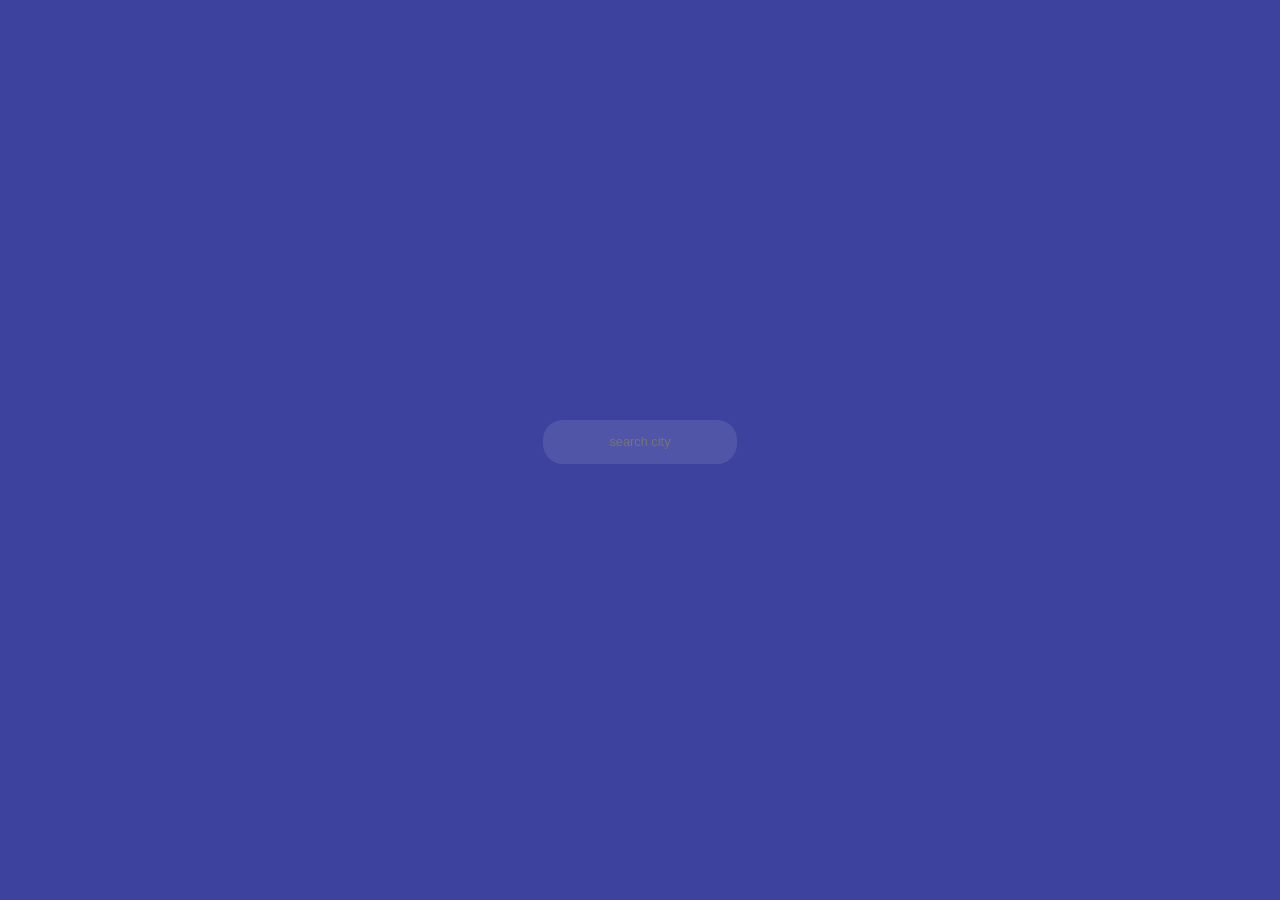
==== index.html @ bae583fd "Auto-generated commit" ====
<!doctype html>
<html lang="en" data-beasties-container>
<head>
  <meta charset="utf-8">
  <title>MyApp</title>
  <base href="/">
  <meta name="viewport" content="width=device-width, initial-scale=1">
  <link rel="icon" type="image/x-icon" href="favicon.ico">
<style>:root{--bs-blue:#0d6efd;--bs-indigo:#6610f2;--bs-purple:#6f42c1;--bs-pink:#d63384;--bs-red:#dc3545;--bs-orange:#fd7e14;--bs-yellow:#ffc107;--bs-green:#198754;--bs-teal:#20c997;--bs-cyan:#0dcaf0;--bs-black:#000;--bs-white:#fff;--bs-gray:#6c757d;--bs-gray-dark:#343a40;--bs-gray-100:#f8f9fa;--bs-gray-200:#e9ecef;--bs-gray-300:#dee2e6;--bs-gray-400:#ced4da;--bs-gray-500:#adb5bd;--bs-gray-600:#6c757d;--bs-gray-700:#495057;--bs-gray-800:#343a40;--bs-gray-900:#212529;--bs-primary:#0d6efd;--bs-secondary:#6c757d;--bs-success:#198754;--bs-info:#0dcaf0;--bs-warning:#ffc107;--bs-danger:#dc3545;--bs-light:#f8f9fa;--bs-dark:#212529;--bs-primary-rgb:13,110,253;--bs-secondary-rgb:108,117,125;--bs-success-rgb:25,135,84;--bs-info-rgb:13,202,240;--bs-warning-rgb:255,193,7;--bs-danger-rgb:220,53,69;--bs-light-rgb:248,249,250;--bs-dark-rgb:33,37,41;--bs-primary-text-emphasis:#052c65;--bs-secondary-text-emphasis:#2b2f32;--bs-success-text-emphasis:#0a3622;--bs-info-text-emphasis:#055160;--bs-warning-text-emphasis:#664d03;--bs-danger-text-emphasis:#58151c;--bs-light-text-emphasis:#495057;--bs-dark-text-emphasis:#495057;--bs-primary-bg-subtle:#cfe2ff;--bs-secondary-bg-subtle:#e2e3e5;--bs-success-bg-subtle:#d1e7dd;--bs-info-bg-subtle:#cff4fc;--bs-warning-bg-subtle:#fff3cd;--bs-danger-bg-subtle:#f8d7da;--bs-light-bg-subtle:#fcfcfd;--bs-dark-bg-subtle:#ced4da;--bs-primary-border-subtle:#9ec5fe;--bs-secondary-border-subtle:#c4c8cb;--bs-success-border-subtle:#a3cfbb;--bs-info-border-subtle:#9eeaf9;--bs-warning-border-subtle:#ffe69c;--bs-danger-border-subtle:#f1aeb5;--bs-light-border-subtle:#e9ecef;--bs-dark-border-subtle:#adb5bd;--bs-white-rgb:255,255,255;--bs-black-rgb:0,0,0;--bs-font-sans-serif:system-ui,-apple-system,"Segoe UI",Roboto,"Helvetica Neue","Noto Sans","Liberation Sans",Arial,sans-serif,"Apple Color Emoji","Segoe UI Emoji","Segoe UI Symbol","Noto Color Emoji";--bs-font-monospace:SFMono-Regular,Menlo,Monaco,Consolas,"Liberation Mono","Courier New",monospace;--bs-gradient:linear-gradient(180deg, rgba(255, 255, 255, .15), rgba(255, 255, 255, 0));--bs-body-font-family:var(--bs-font-sans-serif);--bs-body-font-size:1rem;--bs-body-font-weight:400;--bs-body-line-height:1.5;--bs-body-color:#212529;--bs-body-color-rgb:33,37,41;--bs-body-bg:#fff;--bs-body-bg-rgb:255,255,255;--bs-emphasis-color:#000;--bs-emphasis-color-rgb:0,0,0;--bs-secondary-color:rgba(33, 37, 41, .75);--bs-secondary-color-rgb:33,37,41;--bs-secondary-bg:#e9ecef;--bs-secondary-bg-rgb:233,236,239;--bs-tertiary-color:rgba(33, 37, 41, .5);--bs-tertiary-color-rgb:33,37,41;--bs-tertiary-bg:#f8f9fa;--bs-tertiary-bg-rgb:248,249,250;--bs-heading-color:inherit;--bs-link-color:#0d6efd;--bs-link-color-rgb:13,110,253;--bs-link-decoration:underline;--bs-link-hover-color:#0a58ca;--bs-link-hover-color-rgb:10,88,202;--bs-code-color:#d63384;--bs-highlight-color:#212529;--bs-highlight-bg:#fff3cd;--bs-border-width:1px;--bs-border-style:solid;--bs-border-color:#dee2e6;--bs-border-color-translucent:rgba(0, 0, 0, .175);--bs-border-radius:.375rem;--bs-border-radius-sm:.25rem;--bs-border-radius-lg:.5rem;--bs-border-radius-xl:1rem;--bs-border-radius-xxl:2rem;--bs-border-radius-2xl:var(--bs-border-radius-xxl);--bs-border-radius-pill:50rem;--bs-box-shadow:0 .5rem 1rem rgba(0, 0, 0, .15);--bs-box-shadow-sm:0 .125rem .25rem rgba(0, 0, 0, .075);--bs-box-shadow-lg:0 1rem 3rem rgba(0, 0, 0, .175);--bs-box-shadow-inset:inset 0 1px 2px rgba(0, 0, 0, .075);--bs-focus-ring-width:.25rem;--bs-focus-ring-opacity:.25;--bs-focus-ring-color:rgba(13, 110, 253, .25);--bs-form-valid-color:#198754;--bs-form-valid-border-color:#198754;--bs-form-invalid-color:#dc3545;--bs-form-invalid-border-color:#dc3545}*,:after,:before{box-sizing:border-box}@media (prefers-reduced-motion:no-preference){:root{scroll-behavior:smooth}}body{margin:0;font-family:var(--bs-body-font-family);font-size:var(--bs-body-font-size);font-weight:var(--bs-body-font-weight);line-height:var(--bs-body-line-height);color:var(--bs-body-color);text-align:var(--bs-body-text-align);background-color:var(--bs-body-bg);-webkit-text-size-adjust:100%;-webkit-tap-highlight-color:transparent}:root{--bs-breakpoint-xs:0;--bs-breakpoint-sm:576px;--bs-breakpoint-md:768px;--bs-breakpoint-lg:992px;--bs-breakpoint-xl:1200px;--bs-breakpoint-xxl:1400px}:root{--bs-btn-close-filter: }:root{--bs-carousel-indicator-active-bg:#fff;--bs-carousel-caption-color:#fff;--bs-carousel-control-icon-filter: }:root{--blue-1:#3C429E;--blue-2:#4C52AD;--yellow-1:#FAC742;--white:#FFF;--grey-1:#EDEDED;--shadow-dark:rgba(0,0,0,.3);--shadow-light:rgba(255,255,255,.1)}*{margin:0;padding:0;box-sizing:border-box}body{font-family:Verdana,Geneva,Tahoma,sans-serif;font-size:16px;width:100%;height:100vh;background-color:var(--blue-1);display:flex;justify-content:center;align-items:center}</style><link rel="stylesheet" href="styles-UFO3XT2J.css" media="print" onload="this.media='all'"><noscript><link rel="stylesheet" href="styles-UFO3XT2J.css"></noscript></head>
<body>
  <app-root></app-root>
<script src="polyfills-FFHMD2TL.js" type="module"></script><script src="main-QMIHHINT.js" type="module"></script></body>
</html>
---- styles-UFO3XT2J.css ----
@charset "UTF-8";:root,[data-bs-theme=light]{--bs-blue:#0d6efd;--bs-indigo:#6610f2;--bs-purple:#6f42c1;--bs-pink:#d63384;--bs-red:#dc3545;--bs-orange:#fd7e14;--bs-yellow:#ffc107;--bs-green:#198754;--bs-teal:#20c997;--bs-cyan:#0dcaf0;--bs-black:#000;--bs-white:#fff;--bs-gray:#6c757d;--bs-gray-dark:#343a40;--bs-gray-100:#f8f9fa;--bs-gray-200:#e9ecef;--bs-gray-300:#dee2e6;--bs-gray-400:#ced4da;--bs-gray-500:#adb5bd;--bs-gray-600:#6c757d;--bs-gray-700:#495057;--bs-gray-800:#343a40;--bs-gray-900:#212529;--bs-primary:#0d6efd;--bs-secondary:#6c757d;--bs-success:#198754;--bs-info:#0dcaf0;--bs-warning:#ffc107;--bs-danger:#dc3545;--bs-light:#f8f9fa;--bs-dark:#212529;--bs-primary-rgb:13,110,253;--bs-secondary-rgb:108,117,125;--bs-success-rgb:25,135,84;--bs-info-rgb:13,202,240;--bs-warning-rgb:255,193,7;--bs-danger-rgb:220,53,69;--bs-light-rgb:248,249,250;--bs-dark-rgb:33,37,41;--bs-primary-text-emphasis:#052c65;--bs-secondary-text-emphasis:#2b2f32;--bs-success-text-emphasis:#0a3622;--bs-info-text-emphasis:#055160;--bs-warning-text-emphasis:#664d03;--bs-danger-text-emphasis:#58151c;--bs-light-text-emphasis:#495057;--bs-dark-text-emphasis:#495057;--bs-primary-bg-subtle:#cfe2ff;--bs-secondary-bg-subtle:#e2e3e5;--bs-success-bg-subtle:#d1e7dd;--bs-info-bg-subtle:#cff4fc;--bs-warning-bg-subtle:#fff3cd;--bs-danger-bg-subtle:#f8d7da;--bs-light-bg-subtle:#fcfcfd;--bs-dark-bg-subtle:#ced4da;--bs-primary-border-subtle:#9ec5fe;--bs-secondary-border-subtle:#c4c8cb;--bs-success-border-subtle:#a3cfbb;--bs-info-border-subtle:#9eeaf9;--bs-warning-border-subtle:#ffe69c;--bs-danger-border-subtle:#f1aeb5;--bs-light-border-subtle:#e9ecef;--bs-dark-border-subtle:#adb5bd;--bs-white-rgb:255,255,255;--bs-black-rgb:0,0,0;--bs-font-sans-serif:system-ui,-apple-system,"Segoe UI",Roboto,"Helvetica Neue","Noto Sans","Liberation Sans",Arial,sans-serif,"Apple Color Emoji","Segoe UI Emoji","Segoe UI Symbol","Noto Color Emoji";--bs-font-monospace:SFMono-Regular,Menlo,Monaco,Consolas,"Liberation Mono","Courier New",monospace;--bs-gradient:linear-gradient(180deg, rgba(255, 255, 255, .15), rgba(255, 255, 255, 0));--bs-body-font-family:var(--bs-font-sans-serif);--bs-body-font-size:1rem;--bs-body-font-weight:400;--bs-body-line-height:1.5;--bs-body-color:#212529;--bs-body-color-rgb:33,37,41;--bs-body-bg:#fff;--bs-body-bg-rgb:255,255,255;--bs-emphasis-color:#000;--bs-emphasis-color-rgb:0,0,0;--bs-secondary-color:rgba(33, 37, 41, .75);--bs-secondary-color-rgb:33,37,41;--bs-secondary-bg:#e9ecef;--bs-secondary-bg-rgb:233,236,239;--bs-tertiary-color:rgba(33, 37, 41, .5);--bs-tertiary-color-rgb:33,37,41;--bs-tertiary-bg:#f8f9fa;--bs-tertiary-bg-rgb:248,249,250;--bs-heading-color:inherit;--bs-link-color:#0d6efd;--bs-link-color-rgb:13,110,253;--bs-link-decoration:underline;--bs-link-hover-color:#0a58ca;--bs-link-hover-color-rgb:10,88,202;--bs-code-color:#d63384;--bs-highlight-color:#212529;--bs-highlight-bg:#fff3cd;--bs-border-width:1px;--bs-border-style:solid;--bs-border-color:#dee2e6;--bs-border-color-translucent:rgba(0, 0, 0, .175);--bs-border-radius:.375rem;--bs-border-radius-sm:.25rem;--bs-border-radius-lg:.5rem;--bs-border-radius-xl:1rem;--bs-border-radius-xxl:2rem;--bs-border-radius-2xl:var(--bs-border-radius-xxl);--bs-border-radius-pill:50rem;--bs-box-shadow:0 .5rem 1rem rgba(0, 0, 0, .15);--bs-box-shadow-sm:0 .125rem .25rem rgba(0, 0, 0, .075);--bs-box-shadow-lg:0 1rem 3rem rgba(0, 0, 0, .175);--bs-box-shadow-inset:inset 0 1px 2px rgba(0, 0, 0, .075);--bs-focus-ring-width:.25rem;--bs-focus-ring-opacity:.25;--bs-focus-ring-color:rgba(13, 110, 253, .25);--bs-form-valid-color:#198754;--bs-form-valid-border-color:#198754;--bs-form-invalid-color:#dc3545;--bs-form-invalid-border-color:#dc3545}[data-bs-theme=dark]{color-scheme:dark;--bs-body-color:#dee2e6;--bs-body-color-rgb:222,226,230;--bs-body-bg:#212529;--bs-body-bg-rgb:33,37,41;--bs-emphasis-color:#fff;--bs-emphasis-color-rgb:255,255,255;--bs-secondary-color:rgba(222, 226, 230, .75);--bs-secondary-color-rgb:222,226,230;--bs-secondary-bg:#343a40;--bs-secondary-bg-rgb:52,58,64;--bs-tertiary-color:rgba(222, 226, 230, .5);--bs-tertiary-color-rgb:222,226,230;--bs-tertiary-bg:#2b3035;--bs-tertiary-bg-rgb:43,48,53;--bs-primary-text-emphasis:#6ea8fe;--bs-secondary-text-emphasis:#a7acb1;--bs-success-text-emphasis:#75b798;--bs-info-text-emphasis:#6edff6;--bs-warning-text-emphasis:#ffda6a;--bs-danger-text-emphasis:#ea868f;--bs-light-text-emphasis:#f8f9fa;--bs-dark-text-emphasis:#dee2e6;--bs-primary-bg-subtle:#031633;--bs-secondary-bg-subtle:#161719;--bs-success-bg-subtle:#051b11;--bs-info-bg-subtle:#032830;--bs-warning-bg-subtle:#332701;--bs-danger-bg-subtle:#2c0b0e;--bs-light-bg-subtle:#343a40;--bs-dark-bg-subtle:#1a1d20;--bs-primary-border-subtle:#084298;--bs-secondary-border-subtle:#41464b;--bs-success-border-subtle:#0f5132;--bs-info-border-subtle:#087990;--bs-warning-border-subtle:#997404;--bs-danger-border-subtle:#842029;--bs-light-border-subtle:#495057;--bs-dark-border-subtle:#343a40;--bs-heading-color:inherit;--bs-link-color:#6ea8fe;--bs-link-hover-color:#8bb9fe;--bs-link-color-rgb:110,168,254;--bs-link-hover-color-rgb:139,185,254;--bs-code-color:#e685b5;--bs-highlight-color:#dee2e6;--bs-highlight-bg:#664d03;--bs-border-color:#495057;--bs-border-color-translucent:rgba(255, 255, 255, .15);--bs-form-valid-color:#75b798;--bs-form-valid-border-color:#75b798;--bs-form-invalid-color:#ea868f;--bs-form-invalid-border-color:#ea868f}*,:after,:before{box-sizing:border-box}@media (prefers-reduced-motion:no-preference){:root{scroll-behavior:smooth}}body{margin:0;font-family:var(--bs-body-font-family);font-size:var(--bs-body-font-size);font-weight:var(--bs-body-font-weight);line-height:var(--bs-body-line-height);color:var(--bs-body-color);text-align:var(--bs-body-text-align);background-color:var(--bs-body-bg);-webkit-text-size-adjust:100%;-webkit-tap-highlight-color:transparent}hr{margin:1rem 0;color:inherit;border:0;border-top:var(--bs-border-width) solid;opacity:.25}.h1,.h2,.h3,.h4,.h5,.h6,h1,h2,h3,h4,h5,h6{margin-top:0;margin-bottom:.5rem;font-weight:500;line-height:1.2;color:var(--bs-heading-color)}.h1,h1{font-size:calc(1.375rem + 1.5vw)}@media (min-width:1200px){.h1,h1{font-size:2.5rem}}.h2,h2{font-size:calc(1.325rem + .9vw)}@media (min-width:1200px){.h2,h2{font-size:2rem}}.h3,h3{font-size:calc(1.3rem + .6vw)}@media (min-width:1200px){.h3,h3{font-size:1.75rem}}.h4,h4{font-size:calc(1.275rem + .3vw)}@media (min-width:1200px){.h4,h4{font-size:1.5rem}}.h5,h5{font-size:1.25rem}.h6,h6{font-size:1rem}p{margin-top:0;margin-bottom:1rem}abbr[title]{-webkit-text-decoration:underline dotted;text-decoration:underline dotted;cursor:help;-webkit-text-decoration-skip-ink:none;text-decoration-skip-ink:none}address{margin-bottom:1rem;font-style:normal;line-height:inherit}ol,ul{padding-left:2rem}dl,ol,ul{margin-top:0;margin-bottom:1rem}ol ol,ol ul,ul ol,ul ul{margin-bottom:0}dt{font-weight:700}dd{margin-bottom:.5rem;margin-left:0}blockquote{margin:0 0 1rem}b,strong{font-weight:bolder}.small,small{font-size:.875em}.mark,mark{padding:.1875em;color:var(--bs-highlight-color);background-color:var(--bs-highlight-bg)}sub,sup{position:relative;font-size:.75em;line-height:0;vertical-align:baseline}sub{bottom:-.25em}sup{top:-.5em}a{color:rgba(var(--bs-link-color-rgb),var(--bs-link-opacity,1));text-decoration:underline}a:hover{--bs-link-color-rgb:var(--bs-link-hover-color-rgb)}a:not([href]):not([class]),a:not([href]):not([class]):hover{color:inherit;text-decoration:none}code,kbd,pre,samp{font-family:var(--bs-font-monospace);font-size:1em}pre{display:block;margin-top:0;margin-bottom:1rem;overflow:auto;font-size:.875em}pre code{font-size:inherit;color:inherit;word-break:normal}code{font-size:.875em;color:var(--bs-code-color);word-wrap:break-word}a>code{color:inherit}kbd{padding:.1875rem .375rem;font-size:.875em;color:var(--bs-body-bg);background-color:var(--bs-body-color);border-radius:.25rem}kbd kbd{padding:0;font-size:1em}figure{margin:0 0 1rem}img,svg{vertical-align:middle}table{caption-side:bottom;border-collapse:collapse}caption{padding-top:.5rem;padding-bottom:.5rem;color:var(--bs-secondary-color);text-align:left}th{text-align:inherit;text-align:-webkit-match-parent}tbody,td,tfoot,th,thead,tr{border-color:inherit;border-style:solid;border-width:0}label{display:inline-block}button{border-radius:0}button:focus:not(:focus-visible){outline:0}button,input,optgroup,select,textarea{margin:0;font-family:inherit;font-size:inherit;line-height:inherit}button,select{text-transform:none}[role=button]{cursor:pointer}select{word-wrap:normal}select:disabled{opacity:1}[list]:not([type=date]):not([type=datetime-local]):not([type=month]):not([type=week]):not([type=time])::-webkit-calendar-picker-indicator{display:none!important}[type=button],[type=reset],[type=submit],button{-webkit-appearance:button}[type=button]:not(:disabled),[type=reset]:not(:disabled),[type=submit]:not(:disabled),button:not(:disabled){cursor:pointer}::-moz-focus-inner{padding:0;border-style:none}textarea{resize:vertical}fieldset{min-width:0;padding:0;margin:0;border:0}legend{float:left;width:100%;padding:0;margin-bottom:.5rem;line-height:inherit;font-size:calc(1.275rem + .3vw)}@media (min-width:1200px){legend{font-size:1.5rem}}legend+*{clear:left}::-webkit-datetime-edit-day-field,::-webkit-datetime-edit-fields-wrapper,::-webkit-datetime-edit-hour-field,::-webkit-datetime-edit-minute,::-webkit-datetime-edit-month-field,::-webkit-datetime-edit-text,::-webkit-datetime-edit-year-field{padding:0}::-webkit-inner-spin-button{height:auto}[type=search]{-webkit-appearance:textfield;outline-offset:-2px}::-webkit-search-decoration{-webkit-appearance:none}::-webkit-color-swatch-wrapper{padding:0}::-webkit-file-upload-button{font:inherit;-webkit-appearance:button}::file-selector-button{font:inherit;-webkit-appearance:button}output{display:inline-block}iframe{border:0}summary{display:list-item;cursor:pointer}progress{vertical-align:baseline}[hidden]{display:none!important}.lead{font-size:1.25rem;font-weight:300}.display-1{font-weight:300;line-height:1.2;font-size:calc(1.625rem + 4.5vw)}@media (min-width:1200px){.display-1{font-size:5rem}}.display-2{font-weight:300;line-height:1.2;font-size:calc(1.575rem + 3.9vw)}@media (min-width:1200px){.display-2{font-size:4.5rem}}.display-3{font-weight:300;line-height:1.2;font-size:calc(1.525rem + 3.3vw)}@media (min-width:1200px){.display-3{font-size:4rem}}.display-4{font-weight:300;line-height:1.2;font-size:calc(1.475rem + 2.7vw)}@media (min-width:1200px){.display-4{font-size:3.5rem}}.display-5{font-weight:300;line-height:1.2;font-size:calc(1.425rem + 2.1vw)}@media (min-width:1200px){.display-5{font-size:3rem}}.display-6{font-weight:300;line-height:1.2;font-size:calc(1.375rem + 1.5vw)}@media (min-width:1200px){.display-6{font-size:2.5rem}}.list-unstyled,.list-inline{padding-left:0;list-style:none}.list-inline-item{display:inline-block}.list-inline-item:not(:last-child){margin-right:.5rem}.initialism{font-size:.875em;text-transform:uppercase}.blockquote{margin-bottom:1rem;font-size:1.25rem}.blockquote>:last-child{margin-bottom:0}.blockquote-footer{margin-top:-1rem;margin-bottom:1rem;font-size:.875em;color:#6c757d}.blockquote-footer:before{content:"\2014\a0"}.img-fluid{max-width:100%;height:auto}.img-thumbnail{padding:.25rem;background-color:var(--bs-body-bg);border:var(--bs-border-width) solid var(--bs-border-color);border-radius:var(--bs-border-radius);max-width:100%;height:auto}.figure{display:inline-block}.figure-img{margin-bottom:.5rem;line-height:1}.figure-caption{font-size:.875em;color:var(--bs-secondary-color)}.container,.container-fluid,.container-lg,.container-md,.container-sm,.container-xl,.container-xxl{--bs-gutter-x:1.5rem;--bs-gutter-y:0;width:100%;padding-right:calc(var(--bs-gutter-x) * .5);padding-left:calc(var(--bs-gutter-x) * .5);margin-right:auto;margin-left:auto}@media (min-width:576px){.container,.container-sm{max-width:540px}}@media (min-width:768px){.container,.container-md,.container-sm{max-width:720px}}@media (min-width:992px){.container,.container-lg,.container-md,.container-sm{max-width:960px}}@media (min-width:1200px){.container,.container-lg,.container-md,.container-sm,.container-xl{max-width:1140px}}@media (min-width:1400px){.container,.container-lg,.container-md,.container-sm,.container-xl,.container-xxl{max-width:1320px}}:root{--bs-breakpoint-xs:0;--bs-breakpoint-sm:576px;--bs-breakpoint-md:768px;--bs-breakpoint-lg:992px;--bs-breakpoint-xl:1200px;--bs-breakpoint-xxl:1400px}.row{--bs-gutter-x:1.5rem;--bs-gutter-y:0;display:flex;flex-wrap:wrap;margin-top:calc(-1 * var(--bs-gutter-y));margin-right:calc(-.5 * var(--bs-gutter-x));margin-left:calc(-.5 * var(--bs-gutter-x))}.row>*{flex-shrink:0;width:100%;max-width:100%;padding-right:calc(var(--bs-gutter-x) * .5);padding-left:calc(var(--bs-gutter-x) * .5);margin-top:var(--bs-gutter-y)}.col{flex:1 0 0}.row-cols-auto>*{flex:0 0 auto;width:auto}.row-cols-1>*{flex:0 0 auto;width:100%}.row-cols-2>*{flex:0 0 auto;width:50%}.row-cols-3>*{flex:0 0 auto;width:33.33333333%}.row-cols-4>*{flex:0 0 auto;width:25%}.row-cols-5>*{flex:0 0 auto;width:20%}.row-cols-6>*{flex:0 0 auto;width:16.66666667%}.col-auto{flex:0 0 auto;width:auto}.col-1{flex:0 0 auto;width:8.33333333%}.col-2{flex:0 0 auto;width:16.66666667%}.col-3{flex:0 0 auto;width:25%}.col-4{flex:0 0 auto;width:33.33333333%}.col-5{flex:0 0 auto;width:41.66666667%}.col-6{flex:0 0 auto;width:50%}.col-7{flex:0 0 auto;width:58.33333333%}.col-8{flex:0 0 auto;width:66.66666667%}.col-9{flex:0 0 auto;width:75%}.col-10{flex:0 0 auto;width:83.33333333%}.col-11{flex:0 0 auto;width:91.66666667%}.col-12{flex:0 0 auto;width:100%}.offset-1{margin-left:8.33333333%}.offset-2{margin-left:16.66666667%}.offset-3{margin-left:25%}.offset-4{margin-left:33.33333333%}.offset-5{margin-left:41.66666667%}.offset-6{margin-left:50%}.offset-7{margin-left:58.33333333%}.offset-8{margin-left:66.66666667%}.offset-9{margin-left:75%}.offset-10{margin-left:83.33333333%}.offset-11{margin-left:91.66666667%}.g-0,.gx-0{--bs-gutter-x:0}.g-0,.gy-0{--bs-gutter-y:0}.g-1,.gx-1{--bs-gutter-x:.25rem}.g-1,.gy-1{--bs-gutter-y:.25rem}.g-2,.gx-2{--bs-gutter-x:.5rem}.g-2,.gy-2{--bs-gutter-y:.5rem}.g-3,.gx-3{--bs-gutter-x:1rem}.g-3,.gy-3{--bs-gutter-y:1rem}.g-4,.gx-4{--bs-gutter-x:1.5rem}.g-4,.gy-4{--bs-gutter-y:1.5rem}.g-5,.gx-5{--bs-gutter-x:3rem}.g-5,.gy-5{--bs-gutter-y:3rem}@media (min-width:576px){.col-sm{flex:1 0 0}.row-cols-sm-auto>*{flex:0 0 auto;width:auto}.row-cols-sm-1>*{flex:0 0 auto;width:100%}.row-cols-sm-2>*{flex:0 0 auto;width:50%}.row-cols-sm-3>*{flex:0 0 auto;width:33.33333333%}.row-cols-sm-4>*{flex:0 0 auto;width:25%}.row-cols-sm-5>*{flex:0 0 auto;width:20%}.row-cols-sm-6>*{flex:0 0 auto;width:16.66666667%}.col-sm-auto{flex:0 0 auto;width:auto}.col-sm-1{flex:0 0 auto;width:8.33333333%}.col-sm-2{flex:0 0 auto;width:16.66666667%}.col-sm-3{flex:0 0 auto;width:25%}.col-sm-4{flex:0 0 auto;width:33.33333333%}.col-sm-5{flex:0 0 auto;width:41.66666667%}.col-sm-6{flex:0 0 auto;width:50%}.col-sm-7{flex:0 0 auto;width:58.33333333%}.col-sm-8{flex:0 0 auto;width:66.66666667%}.col-sm-9{flex:0 0 auto;width:75%}.col-sm-10{flex:0 0 auto;width:83.33333333%}.col-sm-11{flex:0 0 auto;width:91.66666667%}.col-sm-12{flex:0 0 auto;width:100%}.offset-sm-0{margin-left:0}.offset-sm-1{margin-left:8.33333333%}.offset-sm-2{margin-left:16.66666667%}.offset-sm-3{margin-left:25%}.offset-sm-4{margin-left:33.33333333%}.offset-sm-5{margin-left:41.66666667%}.offset-sm-6{margin-left:50%}.offset-sm-7{margin-left:58.33333333%}.offset-sm-8{margin-left:66.66666667%}.offset-sm-9{margin-left:75%}.offset-sm-10{margin-left:83.33333333%}.offset-sm-11{margin-left:91.66666667%}.g-sm-0,.gx-sm-0{--bs-gutter-x:0}.g-sm-0,.gy-sm-0{--bs-gutter-y:0}.g-sm-1,.gx-sm-1{--bs-gutter-x:.25rem}.g-sm-1,.gy-sm-1{--bs-gutter-y:.25rem}.g-sm-2,.gx-sm-2{--bs-gutter-x:.5rem}.g-sm-2,.gy-sm-2{--bs-gutter-y:.5rem}.g-sm-3,.gx-sm-3{--bs-gutter-x:1rem}.g-sm-3,.gy-sm-3{--bs-gutter-y:1rem}.g-sm-4,.gx-sm-4{--bs-gutter-x:1.5rem}.g-sm-4,.gy-sm-4{--bs-gutter-y:1.5rem}.g-sm-5,.gx-sm-5{--bs-gutter-x:3rem}.g-sm-5,.gy-sm-5{--bs-gutter-y:3rem}}@media (min-width:768px){.col-md{flex:1 0 0}.row-cols-md-auto>*{flex:0 0 auto;width:auto}.row-cols-md-1>*{flex:0 0 auto;width:100%}.row-cols-md-2>*{flex:0 0 auto;width:50%}.row-cols-md-3>*{flex:0 0 auto;width:33.33333333%}.row-cols-md-4>*{flex:0 0 auto;width:25%}.row-cols-md-5>*{flex:0 0 auto;width:20%}.row-cols-md-6>*{flex:0 0 auto;width:16.66666667%}.col-md-auto{flex:0 0 auto;width:auto}.col-md-1{flex:0 0 auto;width:8.33333333%}.col-md-2{flex:0 0 auto;width:16.66666667%}.col-md-3{flex:0 0 auto;width:25%}.col-md-4{flex:0 0 auto;width:33.33333333%}.col-md-5{flex:0 0 auto;width:41.66666667%}.col-md-6{flex:0 0 auto;width:50%}.col-md-7{flex:0 0 auto;width:58.33333333%}.col-md-8{flex:0 0 auto;width:66.66666667%}.col-md-9{flex:0 0 auto;width:75%}.col-md-10{flex:0 0 auto;width:83.33333333%}.col-md-11{flex:0 0 auto;width:91.66666667%}.col-md-12{flex:0 0 auto;width:100%}.offset-md-0{margin-left:0}.offset-md-1{margin-left:8.33333333%}.offset-md-2{margin-left:16.66666667%}.offset-md-3{margin-left:25%}.offset-md-4{margin-left:33.33333333%}.offset-md-5{margin-left:41.66666667%}.offset-md-6{margin-left:50%}.offset-md-7{margin-left:58.33333333%}.offset-md-8{margin-left:66.66666667%}.offset-md-9{margin-left:75%}.offset-md-10{margin-left:83.33333333%}.offset-md-11{margin-left:91.66666667%}.g-md-0,.gx-md-0{--bs-gutter-x:0}.g-md-0,.gy-md-0{--bs-gutter-y:0}.g-md-1,.gx-md-1{--bs-gutter-x:.25rem}.g-md-1,.gy-md-1{--bs-gutter-y:.25rem}.g-md-2,.gx-md-2{--bs-gutter-x:.5rem}.g-md-2,.gy-md-2{--bs-gutter-y:.5rem}.g-md-3,.gx-md-3{--bs-gutter-x:1rem}.g-md-3,.gy-md-3{--bs-gutter-y:1rem}.g-md-4,.gx-md-4{--bs-gutter-x:1.5rem}.g-md-4,.gy-md-4{--bs-gutter-y:1.5rem}.g-md-5,.gx-md-5{--bs-gutter-x:3rem}.g-md-5,.gy-md-5{--bs-gutter-y:3rem}}@media (min-width:992px){.col-lg{flex:1 0 0}.row-cols-lg-auto>*{flex:0 0 auto;width:auto}.row-cols-lg-1>*{flex:0 0 auto;width:100%}.row-cols-lg-2>*{flex:0 0 auto;width:50%}.row-cols-lg-3>*{flex:0 0 auto;width:33.33333333%}.row-cols-lg-4>*{flex:0 0 auto;width:25%}.row-cols-lg-5>*{flex:0 0 auto;width:20%}.row-cols-lg-6>*{flex:0 0 auto;width:16.66666667%}.col-lg-auto{flex:0 0 auto;width:auto}.col-lg-1{flex:0 0 auto;width:8.33333333%}.col-lg-2{flex:0 0 auto;width:16.66666667%}.col-lg-3{flex:0 0 auto;width:25%}.col-lg-4{flex:0 0 auto;width:33.33333333%}.col-lg-5{flex:0 0 auto;width:41.66666667%}.col-lg-6{flex:0 0 auto;width:50%}.col-lg-7{flex:0 0 auto;width:58.33333333%}.col-lg-8{flex:0 0 auto;width:66.66666667%}.col-lg-9{flex:0 0 auto;width:75%}.col-lg-10{flex:0 0 auto;width:83.33333333%}.col-lg-11{flex:0 0 auto;width:91.66666667%}.col-lg-12{flex:0 0 auto;width:100%}.offset-lg-0{margin-left:0}.offset-lg-1{margin-left:8.33333333%}.offset-lg-2{margin-left:16.66666667%}.offset-lg-3{margin-left:25%}.offset-lg-4{margin-left:33.33333333%}.offset-lg-5{margin-left:41.66666667%}.offset-lg-6{margin-left:50%}.offset-lg-7{margin-left:58.33333333%}.offset-lg-8{margin-left:66.66666667%}.offset-lg-9{margin-left:75%}.offset-lg-10{margin-left:83.33333333%}.offset-lg-11{margin-left:91.66666667%}.g-lg-0,.gx-lg-0{--bs-gutter-x:0}.g-lg-0,.gy-lg-0{--bs-gutter-y:0}.g-lg-1,.gx-lg-1{--bs-gutter-x:.25rem}.g-lg-1,.gy-lg-1{--bs-gutter-y:.25rem}.g-lg-2,.gx-lg-2{--bs-gutter-x:.5rem}.g-lg-2,.gy-lg-2{--bs-gutter-y:.5rem}.g-lg-3,.gx-lg-3{--bs-gutter-x:1rem}.g-lg-3,.gy-lg-3{--bs-gutter-y:1rem}.g-lg-4,.gx-lg-4{--bs-gutter-x:1.5rem}.g-lg-4,.gy-lg-4{--bs-gutter-y:1.5rem}.g-lg-5,.gx-lg-5{--bs-gutter-x:3rem}.g-lg-5,.gy-lg-5{--bs-gutter-y:3rem}}@media (min-width:1200px){.col-xl{flex:1 0 0}.row-cols-xl-auto>*{flex:0 0 auto;width:auto}.row-cols-xl-1>*{flex:0 0 auto;width:100%}.row-cols-xl-2>*{flex:0 0 auto;width:50%}.row-cols-xl-3>*{flex:0 0 auto;width:33.33333333%}.row-cols-xl-4>*{flex:0 0 auto;width:25%}.row-cols-xl-5>*{flex:0 0 auto;width:20%}.row-cols-xl-6>*{flex:0 0 auto;width:16.66666667%}.col-xl-auto{flex:0 0 auto;width:auto}.col-xl-1{flex:0 0 auto;width:8.33333333%}.col-xl-2{flex:0 0 auto;width:16.66666667%}.col-xl-3{flex:0 0 auto;width:25%}.col-xl-4{flex:0 0 auto;width:33.33333333%}.col-xl-5{flex:0 0 auto;width:41.66666667%}.col-xl-6{flex:0 0 auto;width:50%}.col-xl-7{flex:0 0 auto;width:58.33333333%}.col-xl-8{flex:0 0 auto;width:66.66666667%}.col-xl-9{flex:0 0 auto;width:75%}.col-xl-10{flex:0 0 auto;width:83.33333333%}.col-xl-11{flex:0 0 auto;width:91.66666667%}.col-xl-12{flex:0 0 auto;width:100%}.offset-xl-0{margin-left:0}.offset-xl-1{margin-left:8.33333333%}.offset-xl-2{margin-left:16.66666667%}.offset-xl-3{margin-left:25%}.offset-xl-4{margin-left:33.33333333%}.offset-xl-5{margin-left:41.66666667%}.offset-xl-6{margin-left:50%}.offset-xl-7{margin-left:58.33333333%}.offset-xl-8{margin-left:66.66666667%}.offset-xl-9{margin-left:75%}.offset-xl-10{margin-left:83.33333333%}.offset-xl-11{margin-left:91.66666667%}.g-xl-0,.gx-xl-0{--bs-gutter-x:0}.g-xl-0,.gy-xl-0{--bs-gutter-y:0}.g-xl-1,.gx-xl-1{--bs-gutter-x:.25rem}.g-xl-1,.gy-xl-1{--bs-gutter-y:.25rem}.g-xl-2,.gx-xl-2{--bs-gutter-x:.5rem}.g-xl-2,.gy-xl-2{--bs-gutter-y:.5rem}.g-xl-3,.gx-xl-3{--bs-gutter-x:1rem}.g-xl-3,.gy-xl-3{--bs-gutter-y:1rem}.g-xl-4,.gx-xl-4{--bs-gutter-x:1.5rem}.g-xl-4,.gy-xl-4{--bs-gutter-y:1.5rem}.g-xl-5,.gx-xl-5{--bs-gutter-x:3rem}.g-xl-5,.gy-xl-5{--bs-gutter-y:3rem}}@media (min-width:1400px){.col-xxl{flex:1 0 0}.row-cols-xxl-auto>*{flex:0 0 auto;width:auto}.row-cols-xxl-1>*{flex:0 0 auto;width:100%}.row-cols-xxl-2>*{flex:0 0 auto;width:50%}.row-cols-xxl-3>*{flex:0 0 auto;width:33.33333333%}.row-cols-xxl-4>*{flex:0 0 auto;width:25%}.row-cols-xxl-5>*{flex:0 0 auto;width:20%}.row-cols-xxl-6>*{flex:0 0 auto;width:16.66666667%}.col-xxl-auto{flex:0 0 auto;width:auto}.col-xxl-1{flex:0 0 auto;width:8.33333333%}.col-xxl-2{flex:0 0 auto;width:16.66666667%}.col-xxl-3{flex:0 0 auto;width:25%}.col-xxl-4{flex:0 0 auto;width:33.33333333%}.col-xxl-5{flex:0 0 auto;width:41.66666667%}.col-xxl-6{flex:0 0 auto;width:50%}.col-xxl-7{flex:0 0 auto;width:58.33333333%}.col-xxl-8{flex:0 0 auto;width:66.66666667%}.col-xxl-9{flex:0 0 auto;width:75%}.col-xxl-10{flex:0 0 auto;width:83.33333333%}.col-xxl-11{flex:0 0 auto;width:91.66666667%}.col-xxl-12{flex:0 0 auto;width:100%}.offset-xxl-0{margin-left:0}.offset-xxl-1{margin-left:8.33333333%}.offset-xxl-2{margin-left:16.66666667%}.offset-xxl-3{margin-left:25%}.offset-xxl-4{margin-left:33.33333333%}.offset-xxl-5{margin-left:41.66666667%}.offset-xxl-6{margin-left:50%}.offset-xxl-7{margin-left:58.33333333%}.offset-xxl-8{margin-left:66.66666667%}.offset-xxl-9{margin-left:75%}.offset-xxl-10{margin-left:83.33333333%}.offset-xxl-11{margin-left:91.66666667%}.g-xxl-0,.gx-xxl-0{--bs-gutter-x:0}.g-xxl-0,.gy-xxl-0{--bs-gutter-y:0}.g-xxl-1,.gx-xxl-1{--bs-gutter-x:.25rem}.g-xxl-1,.gy-xxl-1{--bs-gutter-y:.25rem}.g-xxl-2,.gx-xxl-2{--bs-gutter-x:.5rem}.g-xxl-2,.gy-xxl-2{--bs-gutter-y:.5rem}.g-xxl-3,.gx-xxl-3{--bs-gutter-x:1rem}.g-xxl-3,.gy-xxl-3{--bs-gutter-y:1rem}.g-xxl-4,.gx-xxl-4{--bs-gutter-x:1.5rem}.g-xxl-4,.gy-xxl-4{--bs-gutter-y:1.5rem}.g-xxl-5,.gx-xxl-5{--bs-gutter-x:3rem}.g-xxl-5,.gy-xxl-5{--bs-gutter-y:3rem}}.table{--bs-table-color-type:initial;--bs-table-bg-type:initial;--bs-table-color-state:initial;--bs-table-bg-state:initial;--bs-table-color:var(--bs-emphasis-color);--bs-table-bg:var(--bs-body-bg);--bs-table-border-color:var(--bs-border-color);--bs-table-accent-bg:transparent;--bs-table-striped-color:var(--bs-emphasis-color);--bs-table-striped-bg:rgba(var(--bs-emphasis-color-rgb), .05);--bs-table-active-color:var(--bs-emphasis-color);--bs-table-active-bg:rgba(var(--bs-emphasis-color-rgb), .1);--bs-table-hover-color:var(--bs-emphasis-color);--bs-table-hover-bg:rgba(var(--bs-emphasis-color-rgb), .075);width:100%;margin-bottom:1rem;vertical-align:top;border-color:var(--bs-table-border-color)}.table>:not(caption)>*>*{padding:.5rem;color:var(--bs-table-color-state,var(--bs-table-color-type,var(--bs-table-color)));background-color:var(--bs-table-bg);border-bottom-width:var(--bs-border-width);box-shadow:inset 0 0 0 9999px var(--bs-table-bg-state,var(--bs-table-bg-type,var(--bs-table-accent-bg)))}.table>tbody{vertical-align:inherit}.table>thead{vertical-align:bottom}.table-group-divider{border-top:calc(var(--bs-border-width) * 2) solid currentcolor}.caption-top{caption-side:top}.table-sm>:not(caption)>*>*{padding:.25rem}.table-bordered>:not(caption)>*{border-width:var(--bs-border-width) 0}.table-bordered>:not(caption)>*>*{border-width:0 var(--bs-border-width)}.table-borderless>:not(caption)>*>*{border-bottom-width:0}.table-borderless>:not(:first-child){border-top-width:0}.table-striped>tbody>tr:nth-of-type(odd)>*{--bs-table-color-type:var(--bs-table-striped-color);--bs-table-bg-type:var(--bs-table-striped-bg)}.table-striped-columns>:not(caption)>tr>:nth-child(2n){--bs-table-color-type:var(--bs-table-striped-color);--bs-table-bg-type:var(--bs-table-striped-bg)}.table-active{--bs-table-color-state:var(--bs-table-active-color);--bs-table-bg-state:var(--bs-table-active-bg)}.table-hover>tbody>tr:hover>*{--bs-table-color-state:var(--bs-table-hover-color);--bs-table-bg-state:var(--bs-table-hover-bg)}.table-primary{--bs-table-color:#000;--bs-table-bg:#cfe2ff;--bs-table-border-color:#a6b5cc;--bs-table-striped-bg:#c5d7f2;--bs-table-striped-color:#000;--bs-table-active-bg:#bacbe6;--bs-table-active-color:#000;--bs-table-hover-bg:#bfd1ec;--bs-table-hover-color:#000;color:var(--bs-table-color);border-color:var(--bs-table-border-color)}.table-secondary{--bs-table-color:#000;--bs-table-bg:#e2e3e5;--bs-table-border-color:#b5b6b7;--bs-table-striped-bg:#d7d8da;--bs-table-striped-color:#000;--bs-table-active-bg:#cbccce;--bs-table-active-color:#000;--bs-table-hover-bg:#d1d2d4;--bs-table-hover-color:#000;color:var(--bs-table-color);border-color:var(--bs-table-border-color)}.table-success{--bs-table-color:#000;--bs-table-bg:#d1e7dd;--bs-table-border-color:#a7b9b1;--bs-table-striped-bg:#c7dbd2;--bs-table-striped-color:#000;--bs-table-active-bg:#bcd0c7;--bs-table-active-color:#000;--bs-table-hover-bg:#c1d6cc;--bs-table-hover-color:#000;color:var(--bs-table-color);border-color:var(--bs-table-border-color)}.table-info{--bs-table-color:#000;--bs-table-bg:#cff4fc;--bs-table-border-color:#a6c3ca;--bs-table-striped-bg:#c5e8ef;--bs-table-striped-color:#000;--bs-table-active-bg:#badce3;--bs-table-active-color:#000;--bs-table-hover-bg:#bfe2e9;--bs-table-hover-color:#000;color:var(--bs-table-color);border-color:var(--bs-table-border-color)}.table-warning{--bs-table-color:#000;--bs-table-bg:#fff3cd;--bs-table-border-color:#ccc2a4;--bs-table-striped-bg:#f2e7c3;--bs-table-striped-color:#000;--bs-table-active-bg:#e6dbb9;--bs-table-active-color:#000;--bs-table-hover-bg:#ece1be;--bs-table-hover-color:#000;color:var(--bs-table-color);border-color:var(--bs-table-border-color)}.table-danger{--bs-table-color:#000;--bs-table-bg:#f8d7da;--bs-table-border-color:#c6acae;--bs-table-striped-bg:#eccccf;--bs-table-striped-color:#000;--bs-table-active-bg:#dfc2c4;--bs-table-active-color:#000;--bs-table-hover-bg:#e5c7ca;--bs-table-hover-color:#000;color:var(--bs-table-color);border-color:var(--bs-table-border-color)}.table-light{--bs-table-color:#000;--bs-table-bg:#f8f9fa;--bs-table-border-color:#c6c7c8;--bs-table-striped-bg:#ecedee;--bs-table-striped-color:#000;--bs-table-active-bg:#dfe0e1;--bs-table-active-color:#000;--bs-table-hover-bg:#e5e6e7;--bs-table-hover-color:#000;color:var(--bs-table-color);border-color:var(--bs-table-border-color)}.table-dark{--bs-table-color:#fff;--bs-table-bg:#212529;--bs-table-border-color:#4d5154;--bs-table-striped-bg:#2c3034;--bs-table-striped-color:#fff;--bs-table-active-bg:#373b3e;--bs-table-active-color:#fff;--bs-table-hover-bg:#323539;--bs-table-hover-color:#fff;color:var(--bs-table-color);border-color:var(--bs-table-border-color)}.table-responsive{overflow-x:auto;-webkit-overflow-scrolling:touch}@media (max-width:575.98px){.table-responsive-sm{overflow-x:auto;-webkit-overflow-scrolling:touch}}@media (max-width:767.98px){.table-responsive-md{overflow-x:auto;-webkit-overflow-scrolling:touch}}@media (max-width:991.98px){.table-responsive-lg{overflow-x:auto;-webkit-overflow-scrolling:touch}}@media (max-width:1199.98px){.table-responsive-xl{overflow-x:auto;-webkit-overflow-scrolling:touch}}@media (max-width:1399.98px){.table-responsive-xxl{overflow-x:auto;-webkit-overflow-scrolling:touch}}.form-label{margin-bottom:.5rem}.col-form-label{padding-top:calc(.375rem + var(--bs-border-width));padding-bottom:calc(.375rem + var(--bs-border-width));margin-bottom:0;font-size:inherit;line-height:1.5}.col-form-label-lg{padding-top:calc(.5rem + var(--bs-border-width));padding-bottom:calc(.5rem + var(--bs-border-width));font-size:1.25rem}.col-form-label-sm{padding-top:calc(.25rem + var(--bs-border-width));padding-bottom:calc(.25rem + var(--bs-border-width));font-size:.875rem}.form-text{margin-top:.25rem;font-size:.875em;color:var(--bs-secondary-color)}.form-control{display:block;width:100%;padding:.375rem .75rem;font-size:1rem;font-weight:400;line-height:1.5;color:var(--bs-body-color);-webkit-appearance:none;-moz-appearance:none;appearance:none;background-color:var(--bs-body-bg);background-clip:padding-box;border:var(--bs-border-width) solid var(--bs-border-color);border-radius:var(--bs-border-radius);transition:border-color .15s ease-in-out,box-shadow .15s ease-in-out}@media (prefers-reduced-motion:reduce){.form-control{transition:none}}.form-control[type=file]{overflow:hidden}.form-control[type=file]:not(:disabled):not([readonly]){cursor:pointer}.form-control:focus{color:var(--bs-body-color);background-color:var(--bs-body-bg);border-color:#86b7fe;outline:0;box-shadow:0 0 0 .25rem #0d6efd40}.form-control::-webkit-date-and-time-value{min-width:85px;height:1.5em;margin:0}.form-control::-webkit-datetime-edit{display:block;padding:0}.form-control::-moz-placeholder{color:var(--bs-secondary-color);opacity:1}.form-control::placeholder{color:var(--bs-secondary-color);opacity:1}.form-control:disabled{background-color:var(--bs-secondary-bg);opacity:1}.form-control::-webkit-file-upload-button{padding:.375rem .75rem;margin:-.375rem -.75rem;-webkit-margin-end:.75rem;margin-inline-end:.75rem;color:var(--bs-body-color);background-color:var(--bs-tertiary-bg);pointer-events:none;border-color:inherit;border-style:solid;border-width:0;border-inline-end-width:var(--bs-border-width);border-radius:0;-webkit-transition:color .15s ease-in-out,background-color .15s ease-in-out,border-color .15s ease-in-out,box-shadow .15s ease-in-out;transition:color .15s ease-in-out,background-color .15s ease-in-out,border-color .15s ease-in-out,box-shadow .15s ease-in-out}.form-control::file-selector-button{padding:.375rem .75rem;margin:-.375rem -.75rem;-webkit-margin-end:.75rem;margin-inline-end:.75rem;color:var(--bs-body-color);background-color:var(--bs-tertiary-bg);pointer-events:none;border-color:inherit;border-style:solid;border-width:0;border-inline-end-width:var(--bs-border-width);border-radius:0;transition:color .15s ease-in-out,background-color .15s ease-in-out,border-color .15s ease-in-out,box-shadow .15s ease-in-out}@media (prefers-reduced-motion:reduce){.form-control::-webkit-file-upload-button{-webkit-transition:none;transition:none}.form-control::file-selector-button{transition:none}}.form-control:hover:not(:disabled):not([readonly])::-webkit-file-upload-button{background-color:var(--bs-secondary-bg)}.form-control:hover:not(:disabled):not([readonly])::file-selector-button{background-color:var(--bs-secondary-bg)}.form-control-plaintext{display:block;width:100%;padding:.375rem 0;margin-bottom:0;line-height:1.5;color:var(--bs-body-color);background-color:transparent;border:solid transparent;border-width:var(--bs-border-width) 0}.form-control-plaintext:focus{outline:0}.form-control-plaintext.form-control-lg,.form-control-plaintext.form-control-sm{padding-right:0;padding-left:0}.form-control-sm{min-height:calc(1.5em + .5rem + calc(var(--bs-border-width) * 2));padding:.25rem .5rem;font-size:.875rem;border-radius:var(--bs-border-radius-sm)}.form-control-sm::-webkit-file-upload-button{padding:.25rem .5rem;margin:-.25rem -.5rem;-webkit-margin-end:.5rem;margin-inline-end:.5rem}.form-control-sm::file-selector-button{padding:.25rem .5rem;margin:-.25rem -.5rem;-webkit-margin-end:.5rem;margin-inline-end:.5rem}.form-control-lg{min-height:calc(1.5em + 1rem + calc(var(--bs-border-width) * 2));padding:.5rem 1rem;font-size:1.25rem;border-radius:var(--bs-border-radius-lg)}.form-control-lg::-webkit-file-upload-button{padding:.5rem 1rem;margin:-.5rem -1rem;-webkit-margin-end:1rem;margin-inline-end:1rem}.form-control-lg::file-selector-button{padding:.5rem 1rem;margin:-.5rem -1rem;-webkit-margin-end:1rem;margin-inline-end:1rem}textarea.form-control{min-height:calc(1.5em + .75rem + calc(var(--bs-border-width) * 2))}textarea.form-control-sm{min-height:calc(1.5em + .5rem + calc(var(--bs-border-width) * 2))}textarea.form-control-lg{min-height:calc(1.5em + 1rem + calc(var(--bs-border-width) * 2))}.form-control-color{width:3rem;height:calc(1.5em + .75rem + calc(var(--bs-border-width) * 2));padding:.375rem}.form-control-color:not(:disabled):not([readonly]){cursor:pointer}.form-control-color::-moz-color-swatch{border:0!important;border-radius:var(--bs-border-radius)}.form-control-color::-webkit-color-swatch{border:0!important;border-radius:var(--bs-border-radius)}.form-control-color.form-control-sm{height:calc(1.5em + .5rem + calc(var(--bs-border-width) * 2))}.form-control-color.form-control-lg{height:calc(1.5em + 1rem + calc(var(--bs-border-width) * 2))}.form-select{--bs-form-select-bg-img:url("data:image/svg+xml,%3csvg xmlns='http://www.w3.org/2000/svg' viewBox='0 0 16 16'%3e%3cpath fill='none' stroke='%23343a40' stroke-linecap='round' stroke-linejoin='round' stroke-width='2' d='m2 5 6 6 6-6'/%3e%3c/svg%3e");display:block;width:100%;padding:.375rem 2.25rem .375rem .75rem;font-size:1rem;font-weight:400;line-height:1.5;color:var(--bs-body-color);-webkit-appearance:none;-moz-appearance:none;appearance:none;background-color:var(--bs-body-bg);background-image:var(--bs-form-select-bg-img),var(--bs-form-select-bg-icon,none);background-repeat:no-repeat;background-position:right .75rem center;background-size:16px 12px;border:var(--bs-border-width) solid var(--bs-border-color);border-radius:var(--bs-border-radius);transition:border-color .15s ease-in-out,box-shadow .15s ease-in-out}@media (prefers-reduced-motion:reduce){.form-select{transition:none}}.form-select:focus{border-color:#86b7fe;outline:0;box-shadow:0 0 0 .25rem #0d6efd40}.form-select[multiple],.form-select[size]:not([size="1"]){padding-right:.75rem;background-image:none}.form-select:disabled{background-color:var(--bs-secondary-bg)}.form-select:-moz-focusring{color:transparent;text-shadow:0 0 0 var(--bs-body-color)}.form-select-sm{padding-top:.25rem;padding-bottom:.25rem;padding-left:.5rem;font-size:.875rem;border-radius:var(--bs-border-radius-sm)}.form-select-lg{padding-top:.5rem;padding-bottom:.5rem;padding-left:1rem;font-size:1.25rem;border-radius:var(--bs-border-radius-lg)}[data-bs-theme=dark] .form-select{--bs-form-select-bg-img:url("data:image/svg+xml,%3csvg xmlns='http://www.w3.org/2000/svg' viewBox='0 0 16 16'%3e%3cpath fill='none' stroke='%23dee2e6' stroke-linecap='round' stroke-linejoin='round' stroke-width='2' d='m2 5 6 6 6-6'/%3e%3c/svg%3e")}.form-check{display:block;min-height:1.5rem;padding-left:1.5em;margin-bottom:.125rem}.form-check .form-check-input{float:left;margin-left:-1.5em}.form-check-reverse{padding-right:1.5em;padding-left:0;text-align:right}.form-check-reverse .form-check-input{float:right;margin-right:-1.5em;margin-left:0}.form-check-input{--bs-form-check-bg:var(--bs-body-bg);flex-shrink:0;width:1em;height:1em;margin-top:.25em;vertical-align:top;-webkit-appearance:none;-moz-appearance:none;appearance:none;background-color:var(--bs-form-check-bg);background-image:var(--bs-form-check-bg-image);background-repeat:no-repeat;background-position:center;background-size:contain;border:var(--bs-border-width) solid var(--bs-border-color);-webkit-print-color-adjust:exact;color-adjust:exact;print-color-adjust:exact}.form-check-input[type=checkbox]{border-radius:.25em}.form-check-input[type=radio]{border-radius:50%}.form-check-input:active{filter:brightness(90%)}.form-check-input:focus{border-color:#86b7fe;outline:0;box-shadow:0 0 0 .25rem #0d6efd40}.form-check-input:checked{background-color:#0d6efd;border-color:#0d6efd}.form-check-input:checked[type=checkbox]{--bs-form-check-bg-image:url("data:image/svg+xml,%3csvg xmlns='http://www.w3.org/2000/svg' viewBox='0 0 20 20'%3e%3cpath fill='none' stroke='%23fff' stroke-linecap='round' stroke-linejoin='round' stroke-width='3' d='m6 10 3 3 6-6'/%3e%3c/svg%3e")}.form-check-input:checked[type=radio]{--bs-form-check-bg-image:url("data:image/svg+xml,%3csvg xmlns='http://www.w3.org/2000/svg' viewBox='-4 -4 8 8'%3e%3ccircle r='2' fill='%23fff'/%3e%3c/svg%3e")}.form-check-input[type=checkbox]:indeterminate{background-color:#0d6efd;border-color:#0d6efd;--bs-form-check-bg-image:url("data:image/svg+xml,%3csvg xmlns='http://www.w3.org/2000/svg' viewBox='0 0 20 20'%3e%3cpath fill='none' stroke='%23fff' stroke-linecap='round' stroke-linejoin='round' stroke-width='3' d='M6 10h8'/%3e%3c/svg%3e")}.form-check-input:disabled{pointer-events:none;filter:none;opacity:.5}.form-check-input:disabled~.form-check-label,.form-check-input[disabled]~.form-check-label{cursor:default;opacity:.5}.form-switch{padding-left:2.5em}.form-switch .form-check-input{--bs-form-switch-bg:url("data:image/svg+xml,%3csvg xmlns='http://www.w3.org/2000/svg' viewBox='-4 -4 8 8'%3e%3ccircle r='3' fill='rgba%280, 0, 0, 0.25%29'/%3e%3c/svg%3e");width:2em;margin-left:-2.5em;background-image:var(--bs-form-switch-bg);background-position:left center;border-radius:2em;transition:background-position .15s ease-in-out}@media (prefers-reduced-motion:reduce){.form-switch .form-check-input{transition:none}}.form-switch .form-check-input:focus{--bs-form-switch-bg:url("data:image/svg+xml,%3csvg xmlns='http://www.w3.org/2000/svg' viewBox='-4 -4 8 8'%3e%3ccircle r='3' fill='%2386b7fe'/%3e%3c/svg%3e")}.form-switch .form-check-input:checked{background-position:right center;--bs-form-switch-bg:url("data:image/svg+xml,%3csvg xmlns='http://www.w3.org/2000/svg' viewBox='-4 -4 8 8'%3e%3ccircle r='3' fill='%23fff'/%3e%3c/svg%3e")}.form-switch.form-check-reverse{padding-right:2.5em;padding-left:0}.form-switch.form-check-reverse .form-check-input{margin-right:-2.5em;margin-left:0}.form-check-inline{display:inline-block;margin-right:1rem}.btn-check{position:absolute;clip:rect(0,0,0,0);pointer-events:none}.btn-check:disabled+.btn,.btn-check[disabled]+.btn{pointer-events:none;filter:none;opacity:.65}[data-bs-theme=dark] .form-switch .form-check-input:not(:checked):not(:focus){--bs-form-switch-bg:url("data:image/svg+xml,%3csvg xmlns='http://www.w3.org/2000/svg' viewBox='-4 -4 8 8'%3e%3ccircle r='3' fill='rgba%28255, 255, 255, 0.25%29'/%3e%3c/svg%3e")}.form-range{width:100%;height:1.5rem;padding:0;-webkit-appearance:none;-moz-appearance:none;appearance:none;background-color:transparent}.form-range:focus{outline:0}.form-range:focus::-webkit-slider-thumb{box-shadow:0 0 0 1px #fff,0 0 0 .25rem #0d6efd40}.form-range:focus::-moz-range-thumb{box-shadow:0 0 0 1px #fff,0 0 0 .25rem #0d6efd40}.form-range::-moz-focus-outer{border:0}.form-range::-webkit-slider-thumb{width:1rem;height:1rem;margin-top:-.25rem;-webkit-appearance:none;appearance:none;background-color:#0d6efd;border:0;border-radius:1rem;-webkit-transition:background-color .15s ease-in-out,border-color .15s ease-in-out,box-shadow .15s ease-in-out;transition:background-color .15s ease-in-out,border-color .15s ease-in-out,box-shadow .15s ease-in-out}@media (prefers-reduced-motion:reduce){.form-range::-webkit-slider-thumb{-webkit-transition:none;transition:none}}.form-range::-webkit-slider-thumb:active{background-color:#b6d4fe}.form-range::-webkit-slider-runnable-track{width:100%;height:.5rem;color:transparent;cursor:pointer;background-color:var(--bs-secondary-bg);border-color:transparent;border-radius:1rem}.form-range::-moz-range-thumb{width:1rem;height:1rem;-moz-appearance:none;appearance:none;background-color:#0d6efd;border:0;border-radius:1rem;-moz-transition:background-color .15s ease-in-out,border-color .15s ease-in-out,box-shadow .15s ease-in-out;transition:background-color .15s ease-in-out,border-color .15s ease-in-out,box-shadow .15s ease-in-out}@media (prefers-reduced-motion:reduce){.form-range::-moz-range-thumb{-moz-transition:none;transition:none}}.form-range::-moz-range-thumb:active{background-color:#b6d4fe}.form-range::-moz-range-track{width:100%;height:.5rem;color:transparent;cursor:pointer;background-color:var(--bs-secondary-bg);border-color:transparent;border-radius:1rem}.form-range:disabled{pointer-events:none}.form-range:disabled::-webkit-slider-thumb{background-color:var(--bs-secondary-color)}.form-range:disabled::-moz-range-thumb{background-color:var(--bs-secondary-color)}.form-floating{position:relative}.form-floating>.form-control,.form-floating>.form-control-plaintext,.form-floating>.form-select{height:calc(3.5rem + calc(var(--bs-border-width) * 2));min-height:calc(3.5rem + calc(var(--bs-border-width) * 2));line-height:1.25}.form-floating>label{position:absolute;top:0;left:0;z-index:2;max-width:100%;height:100%;padding:1rem .75rem;overflow:hidden;color:rgba(var(--bs-body-color-rgb),.65);text-align:start;text-overflow:ellipsis;white-space:nowrap;pointer-events:none;border:var(--bs-border-width) solid transparent;transform-origin:0 0;transition:opacity .1s ease-in-out,transform .1s ease-in-out}@media (prefers-reduced-motion:reduce){.form-floating>label{transition:none}}.form-floating>.form-control,.form-floating>.form-control-plaintext{padding:1rem .75rem}.form-floating>.form-control-plaintext::-moz-placeholder,.form-floating>.form-control::-moz-placeholder{color:transparent}.form-floating>.form-control-plaintext::placeholder,.form-floating>.form-control::placeholder{color:transparent}.form-floating>.form-control-plaintext:not(:-moz-placeholder),.form-floating>.form-control:not(:-moz-placeholder){padding-top:1.625rem;padding-bottom:.625rem}.form-floating>.form-control-plaintext:focus,.form-floating>.form-control-plaintext:not(:placeholder-shown),.form-floating>.form-control:focus,.form-floating>.form-control:not(:placeholder-shown){padding-top:1.625rem;padding-bottom:.625rem}.form-floating>.form-control-plaintext:-webkit-autofill,.form-floating>.form-control:-webkit-autofill{padding-top:1.625rem;padding-bottom:.625rem}.form-floating>.form-select{padding-top:1.625rem;padding-bottom:.625rem;padding-left:.75rem}.form-floating>.form-control:not(:-moz-placeholder)~label{transform:scale(.85) translateY(-.5rem) translate(.15rem)}.form-floating>.form-control-plaintext~label,.form-floating>.form-control:focus~label,.form-floating>.form-control:not(:placeholder-shown)~label,.form-floating>.form-select~label{transform:scale(.85) translateY(-.5rem) translate(.15rem)}.form-floating>.form-control:-webkit-autofill~label{transform:scale(.85) translateY(-.5rem) translate(.15rem)}.form-floating>textarea:not(:-moz-placeholder)~label:after{position:absolute;inset:1rem .375rem;z-index:-1;height:1.5em;content:"";background-color:var(--bs-body-bg);border-radius:var(--bs-border-radius)}.form-floating>textarea:focus~label:after,.form-floating>textarea:not(:placeholder-shown)~label:after{position:absolute;inset:1rem .375rem;z-index:-1;height:1.5em;content:"";background-color:var(--bs-body-bg);border-radius:var(--bs-border-radius)}.form-floating>textarea:disabled~label:after{background-color:var(--bs-secondary-bg)}.form-floating>.form-control-plaintext~label{border-width:var(--bs-border-width) 0}.form-floating>.form-control:disabled~label,.form-floating>:disabled~label{color:#6c757d}.input-group{position:relative;display:flex;flex-wrap:wrap;align-items:stretch;width:100%}.input-group>.form-control,.input-group>.form-floating,.input-group>.form-select{position:relative;flex:1 1 auto;width:1%;min-width:0}.input-group>.form-control:focus,.input-group>.form-floating:focus-within,.input-group>.form-select:focus{z-index:5}.input-group .btn{position:relative;z-index:2}.input-group .btn:focus{z-index:5}.input-group-text{display:flex;align-items:center;padding:.375rem .75rem;font-size:1rem;font-weight:400;line-height:1.5;color:var(--bs-body-color);text-align:center;white-space:nowrap;background-color:var(--bs-tertiary-bg);border:var(--bs-border-width) solid var(--bs-border-color);border-radius:var(--bs-border-radius)}.input-group-lg>.btn,.input-group-lg>.form-control,.input-group-lg>.form-select,.input-group-lg>.input-group-text{padding:.5rem 1rem;font-size:1.25rem;border-radius:var(--bs-border-radius-lg)}.input-group-sm>.btn,.input-group-sm>.form-control,.input-group-sm>.form-select,.input-group-sm>.input-group-text{padding:.25rem .5rem;font-size:.875rem;border-radius:var(--bs-border-radius-sm)}.input-group-lg>.form-select,.input-group-sm>.form-select{padding-right:3rem}.input-group:not(.has-validation)>.dropdown-toggle:nth-last-child(n+3),.input-group:not(.has-validation)>.form-floating:not(:last-child)>.form-control,.input-group:not(.has-validation)>.form-floating:not(:last-child)>.form-select,.input-group:not(.has-validation)>:not(:last-child):not(.dropdown-toggle):not(.dropdown-menu):not(.form-floating){border-top-right-radius:0;border-bottom-right-radius:0}.input-group.has-validation>.dropdown-toggle:nth-last-child(n+4),.input-group.has-validation>.form-floating:nth-last-child(n+3)>.form-control,.input-group.has-validation>.form-floating:nth-last-child(n+3)>.form-select,.input-group.has-validation>:nth-last-child(n+3):not(.dropdown-toggle):not(.dropdown-menu):not(.form-floating){border-top-right-radius:0;border-bottom-right-radius:0}.input-group>:not(:first-child):not(.dropdown-menu):not(.valid-tooltip):not(.valid-feedback):not(.invalid-tooltip):not(.invalid-feedback){margin-left:calc(-1 * var(--bs-border-width));border-top-left-radius:0;border-bottom-left-radius:0}.input-group>.form-floating:not(:first-child)>.form-control,.input-group>.form-floating:not(:first-child)>.form-select{border-top-left-radius:0;border-bottom-left-radius:0}.valid-feedback{display:none;width:100%;margin-top:.25rem;font-size:.875em;color:var(--bs-form-valid-color)}.valid-tooltip{position:absolute;top:100%;z-index:5;display:none;max-width:100%;padding:.25rem .5rem;margin-top:.1rem;font-size:.875rem;color:#fff;background-color:var(--bs-success);border-radius:var(--bs-border-radius)}.is-valid~.valid-feedback,.is-valid~.valid-tooltip,.was-validated :valid~.valid-feedback,.was-validated :valid~.valid-tooltip{display:block}.form-control.is-valid,.was-validated .form-control:valid{border-color:var(--bs-form-valid-border-color);padding-right:calc(1.5em + .75rem);background-image:url("data:image/svg+xml,%3csvg xmlns='http://www.w3.org/2000/svg' viewBox='0 0 8 8'%3e%3cpath fill='%23198754' d='M2.3 6.73.6 4.53c-.4-1.04.46-1.4 1.1-.8l1.1 1.4 3.4-3.8c.6-.63 1.6-.27 1.2.7l-4 4.6c-.43.5-.8.4-1.1.1'/%3e%3c/svg%3e");background-repeat:no-repeat;background-position:right calc(.375em + .1875rem) center;background-size:calc(.75em + .375rem) calc(.75em + .375rem)}.form-control.is-valid:focus,.was-validated .form-control:valid:focus{border-color:var(--bs-form-valid-border-color);box-shadow:0 0 0 .25rem rgba(var(--bs-success-rgb),.25)}.was-validated textarea.form-control:valid,textarea.form-control.is-valid{padding-right:calc(1.5em + .75rem);background-position:top calc(.375em + .1875rem) right calc(.375em + .1875rem)}.form-select.is-valid,.was-validated .form-select:valid{border-color:var(--bs-form-valid-border-color)}.form-select.is-valid:not([multiple]):not([size]),.form-select.is-valid:not([multiple])[size="1"],.was-validated .form-select:valid:not([multiple]):not([size]),.was-validated .form-select:valid:not([multiple])[size="1"]{--bs-form-select-bg-icon:url("data:image/svg+xml,%3csvg xmlns='http://www.w3.org/2000/svg' viewBox='0 0 8 8'%3e%3cpath fill='%23198754' d='M2.3 6.73.6 4.53c-.4-1.04.46-1.4 1.1-.8l1.1 1.4 3.4-3.8c.6-.63 1.6-.27 1.2.7l-4 4.6c-.43.5-.8.4-1.1.1'/%3e%3c/svg%3e");padding-right:4.125rem;background-position:right .75rem center,center right 2.25rem;background-size:16px 12px,calc(.75em + .375rem) calc(.75em + .375rem)}.form-select.is-valid:focus,.was-validated .form-select:valid:focus{border-color:var(--bs-form-valid-border-color);box-shadow:0 0 0 .25rem rgba(var(--bs-success-rgb),.25)}.form-control-color.is-valid,.was-validated .form-control-color:valid{width:calc(3.75rem + 1.5em)}.form-check-input.is-valid,.was-validated .form-check-input:valid{border-color:var(--bs-form-valid-border-color)}.form-check-input.is-valid:checked,.was-validated .form-check-input:valid:checked{background-color:var(--bs-form-valid-color)}.form-check-input.is-valid:focus,.was-validated .form-check-input:valid:focus{box-shadow:0 0 0 .25rem rgba(var(--bs-success-rgb),.25)}.form-check-input.is-valid~.form-check-label,.was-validated .form-check-input:valid~.form-check-label{color:var(--bs-form-valid-color)}.form-check-inline .form-check-input~.valid-feedback{margin-left:.5em}.input-group>.form-control:not(:focus).is-valid,.input-group>.form-floating:not(:focus-within).is-valid,.input-group>.form-select:not(:focus).is-valid,.was-validated .input-group>.form-control:not(:focus):valid,.was-validated .input-group>.form-floating:not(:focus-within):valid,.was-validated .input-group>.form-select:not(:focus):valid{z-index:3}.invalid-feedback{display:none;width:100%;margin-top:.25rem;font-size:.875em;color:var(--bs-form-invalid-color)}.invalid-tooltip{position:absolute;top:100%;z-index:5;display:none;max-width:100%;padding:.25rem .5rem;margin-top:.1rem;font-size:.875rem;color:#fff;background-color:var(--bs-danger);border-radius:var(--bs-border-radius)}.is-invalid~.invalid-feedback,.is-invalid~.invalid-tooltip,.was-validated :invalid~.invalid-feedback,.was-validated :invalid~.invalid-tooltip{display:block}.form-control.is-invalid,.was-validated .form-control:invalid{border-color:var(--bs-form-invalid-border-color);padding-right:calc(1.5em + .75rem);background-image:url("data:image/svg+xml,%3csvg xmlns='http://www.w3.org/2000/svg' viewBox='0 0 12 12' width='12' height='12' fill='none' stroke='%23dc3545'%3e%3ccircle cx='6' cy='6' r='4.5'/%3e%3cpath stroke-linejoin='round' d='M5.8 3.6h.4L6 6.5z'/%3e%3ccircle cx='6' cy='8.2' r='.6' fill='%23dc3545' stroke='none'/%3e%3c/svg%3e");background-repeat:no-repeat;background-position:right calc(.375em + .1875rem) center;background-size:calc(.75em + .375rem) calc(.75em + .375rem)}.form-control.is-invalid:focus,.was-validated .form-control:invalid:focus{border-color:var(--bs-form-invalid-border-color);box-shadow:0 0 0 .25rem rgba(var(--bs-danger-rgb),.25)}.was-validated textarea.form-control:invalid,textarea.form-control.is-invalid{padding-right:calc(1.5em + .75rem);background-position:top calc(.375em + .1875rem) right calc(.375em + .1875rem)}.form-select.is-invalid,.was-validated .form-select:invalid{border-color:var(--bs-form-invalid-border-color)}.form-select.is-invalid:not([multiple]):not([size]),.form-select.is-invalid:not([multiple])[size="1"],.was-validated .form-select:invalid:not([multiple]):not([size]),.was-validated .form-select:invalid:not([multiple])[size="1"]{--bs-form-select-bg-icon:url("data:image/svg+xml,%3csvg xmlns='http://www.w3.org/2000/svg' viewBox='0 0 12 12' width='12' height='12' fill='none' stroke='%23dc3545'%3e%3ccircle cx='6' cy='6' r='4.5'/%3e%3cpath stroke-linejoin='round' d='M5.8 3.6h.4L6 6.5z'/%3e%3ccircle cx='6' cy='8.2' r='.6' fill='%23dc3545' stroke='none'/%3e%3c/svg%3e");padding-right:4.125rem;background-position:right .75rem center,center right 2.25rem;background-size:16px 12px,calc(.75em + .375rem) calc(.75em + .375rem)}.form-select.is-invalid:focus,.was-validated .form-select:invalid:focus{border-color:var(--bs-form-invalid-border-color);box-shadow:0 0 0 .25rem rgba(var(--bs-danger-rgb),.25)}.form-control-color.is-invalid,.was-validated .form-control-color:invalid{width:calc(3.75rem + 1.5em)}.form-check-input.is-invalid,.was-validated .form-check-input:invalid{border-color:var(--bs-form-invalid-border-color)}.form-check-input.is-invalid:checked,.was-validated .form-check-input:invalid:checked{background-color:var(--bs-form-invalid-color)}.form-check-input.is-invalid:focus,.was-validated .form-check-input:invalid:focus{box-shadow:0 0 0 .25rem rgba(var(--bs-danger-rgb),.25)}.form-check-input.is-invalid~.form-check-label,.was-validated .form-check-input:invalid~.form-check-label{color:var(--bs-form-invalid-color)}.form-check-inline .form-check-input~.invalid-feedback{margin-left:.5em}.input-group>.form-control:not(:focus).is-invalid,.input-group>.form-floating:not(:focus-within).is-invalid,.input-group>.form-select:not(:focus).is-invalid,.was-validated .input-group>.form-control:not(:focus):invalid,.was-validated .input-group>.form-floating:not(:focus-within):invalid,.was-validated .input-group>.form-select:not(:focus):invalid{z-index:4}.btn{--bs-btn-padding-x:.75rem;--bs-btn-padding-y:.375rem;--bs-btn-font-family: ;--bs-btn-font-size:1rem;--bs-btn-font-weight:400;--bs-btn-line-height:1.5;--bs-btn-color:var(--bs-body-color);--bs-btn-bg:transparent;--bs-btn-border-width:var(--bs-border-width);--bs-btn-border-color:transparent;--bs-btn-border-radius:var(--bs-border-radius);--bs-btn-hover-border-color:transparent;--bs-btn-box-shadow:inset 0 1px 0 rgba(255, 255, 255, .15),0 1px 1px rgba(0, 0, 0, .075);--bs-btn-disabled-opacity:.65;--bs-btn-focus-box-shadow:0 0 0 .25rem rgba(var(--bs-btn-focus-shadow-rgb), .5);display:inline-block;padding:var(--bs-btn-padding-y) var(--bs-btn-padding-x);font-family:var(--bs-btn-font-family);font-size:var(--bs-btn-font-size);font-weight:var(--bs-btn-font-weight);line-height:var(--bs-btn-line-height);color:var(--bs-btn-color);text-align:center;text-decoration:none;vertical-align:middle;cursor:pointer;-webkit-user-select:none;-moz-user-select:none;user-select:none;border:var(--bs-btn-border-width) solid var(--bs-btn-border-color);border-radius:var(--bs-btn-border-radius);background-color:var(--bs-btn-bg);transition:color .15s ease-in-out,background-color .15s ease-in-out,border-color .15s ease-in-out,box-shadow .15s ease-in-out}@media (prefers-reduced-motion:reduce){.btn{transition:none}}.btn:hover{color:var(--bs-btn-hover-color);background-color:var(--bs-btn-hover-bg);border-color:var(--bs-btn-hover-border-color)}.btn-check+.btn:hover{color:var(--bs-btn-color);background-color:var(--bs-btn-bg);border-color:var(--bs-btn-border-color)}.btn:focus-visible{color:var(--bs-btn-hover-color);background-color:var(--bs-btn-hover-bg);border-color:var(--bs-btn-hover-border-color);outline:0;box-shadow:var(--bs-btn-focus-box-shadow)}.btn-check:focus-visible+.btn{border-color:var(--bs-btn-hover-border-color);outline:0;box-shadow:var(--bs-btn-focus-box-shadow)}.btn-check:checked+.btn,.btn.active,.btn.show,.btn:first-child:active,:not(.btn-check)+.btn:active{color:var(--bs-btn-active-color);background-color:var(--bs-btn-active-bg);border-color:var(--bs-btn-active-border-color)}.btn-check:checked+.btn:focus-visible,.btn.active:focus-visible,.btn.show:focus-visible,.btn:first-child:active:focus-visible,:not(.btn-check)+.btn:active:focus-visible{box-shadow:var(--bs-btn-focus-box-shadow)}.btn-check:checked:focus-visible+.btn{box-shadow:var(--bs-btn-focus-box-shadow)}.btn.disabled,.btn:disabled,fieldset:disabled .btn{color:var(--bs-btn-disabled-color);pointer-events:none;background-color:var(--bs-btn-disabled-bg);border-color:var(--bs-btn-disabled-border-color);opacity:var(--bs-btn-disabled-opacity)}.btn-primary{--bs-btn-color:#fff;--bs-btn-bg:#0d6efd;--bs-btn-border-color:#0d6efd;--bs-btn-hover-color:#fff;--bs-btn-hover-bg:#0b5ed7;--bs-btn-hover-border-color:#0a58ca;--bs-btn-focus-shadow-rgb:49,132,253;--bs-btn-active-color:#fff;--bs-btn-active-bg:#0a58ca;--bs-btn-active-border-color:#0a53be;--bs-btn-active-shadow:inset 0 3px 5px rgba(0, 0, 0, .125);--bs-btn-disabled-color:#fff;--bs-btn-disabled-bg:#0d6efd;--bs-btn-disabled-border-color:#0d6efd}.btn-secondary{--bs-btn-color:#fff;--bs-btn-bg:#6c757d;--bs-btn-border-color:#6c757d;--bs-btn-hover-color:#fff;--bs-btn-hover-bg:#5c636a;--bs-btn-hover-border-color:#565e64;--bs-btn-focus-shadow-rgb:130,138,145;--bs-btn-active-color:#fff;--bs-btn-active-bg:#565e64;--bs-btn-active-border-color:#51585e;--bs-btn-active-shadow:inset 0 3px 5px rgba(0, 0, 0, .125);--bs-btn-disabled-color:#fff;--bs-btn-disabled-bg:#6c757d;--bs-btn-disabled-border-color:#6c757d}.btn-success{--bs-btn-color:#fff;--bs-btn-bg:#198754;--bs-btn-border-color:#198754;--bs-btn-hover-color:#fff;--bs-btn-hover-bg:#157347;--bs-btn-hover-border-color:#146c43;--bs-btn-focus-shadow-rgb:60,153,110;--bs-btn-active-color:#fff;--bs-btn-active-bg:#146c43;--bs-btn-active-border-color:#13653f;--bs-btn-active-shadow:inset 0 3px 5px rgba(0, 0, 0, .125);--bs-btn-disabled-color:#fff;--bs-btn-disabled-bg:#198754;--bs-btn-disabled-border-color:#198754}.btn-info{--bs-btn-color:#000;--bs-btn-bg:#0dcaf0;--bs-btn-border-color:#0dcaf0;--bs-btn-hover-color:#000;--bs-btn-hover-bg:#31d2f2;--bs-btn-hover-border-color:#25cff2;--bs-btn-focus-shadow-rgb:11,172,204;--bs-btn-active-color:#000;--bs-btn-active-bg:#3dd5f3;--bs-btn-active-border-color:#25cff2;--bs-btn-active-shadow:inset 0 3px 5px rgba(0, 0, 0, .125);--bs-btn-disabled-color:#000;--bs-btn-disabled-bg:#0dcaf0;--bs-btn-disabled-border-color:#0dcaf0}.btn-warning{--bs-btn-color:#000;--bs-btn-bg:#ffc107;--bs-btn-border-color:#ffc107;--bs-btn-hover-color:#000;--bs-btn-hover-bg:#ffca2c;--bs-btn-hover-border-color:#ffc720;--bs-btn-focus-shadow-rgb:217,164,6;--bs-btn-active-color:#000;--bs-btn-active-bg:#ffcd39;--bs-btn-active-border-color:#ffc720;--bs-btn-active-shadow:inset 0 3px 5px rgba(0, 0, 0, .125);--bs-btn-disabled-color:#000;--bs-btn-disabled-bg:#ffc107;--bs-btn-disabled-border-color:#ffc107}.btn-danger{--bs-btn-color:#fff;--bs-btn-bg:#dc3545;--bs-btn-border-color:#dc3545;--bs-btn-hover-color:#fff;--bs-btn-hover-bg:#bb2d3b;--bs-btn-hover-border-color:#b02a37;--bs-btn-focus-shadow-rgb:225,83,97;--bs-btn-active-color:#fff;--bs-btn-active-bg:#b02a37;--bs-btn-active-border-color:#a52834;--bs-btn-active-shadow:inset 0 3px 5px rgba(0, 0, 0, .125);--bs-btn-disabled-color:#fff;--bs-btn-disabled-bg:#dc3545;--bs-btn-disabled-border-color:#dc3545}.btn-light{--bs-btn-color:#000;--bs-btn-bg:#f8f9fa;--bs-btn-border-color:#f8f9fa;--bs-btn-hover-color:#000;--bs-btn-hover-bg:#d3d4d5;--bs-btn-hover-border-color:#c6c7c8;--bs-btn-focus-shadow-rgb:211,212,213;--bs-btn-active-color:#000;--bs-btn-active-bg:#c6c7c8;--bs-btn-active-border-color:#babbbc;--bs-btn-active-shadow:inset 0 3px 5px rgba(0, 0, 0, .125);--bs-btn-disabled-color:#000;--bs-btn-disabled-bg:#f8f9fa;--bs-btn-disabled-border-color:#f8f9fa}.btn-dark{--bs-btn-color:#fff;--bs-btn-bg:#212529;--bs-btn-border-color:#212529;--bs-btn-hover-color:#fff;--bs-btn-hover-bg:#424649;--bs-btn-hover-border-color:#373b3e;--bs-btn-focus-shadow-rgb:66,70,73;--bs-btn-active-color:#fff;--bs-btn-active-bg:#4d5154;--bs-btn-active-border-color:#373b3e;--bs-btn-active-shadow:inset 0 3px 5px rgba(0, 0, 0, .125);--bs-btn-disabled-color:#fff;--bs-btn-disabled-bg:#212529;--bs-btn-disabled-border-color:#212529}.btn-outline-primary{--bs-btn-color:#0d6efd;--bs-btn-border-color:#0d6efd;--bs-btn-hover-color:#fff;--bs-btn-hover-bg:#0d6efd;--bs-btn-hover-border-color:#0d6efd;--bs-btn-focus-shadow-rgb:13,110,253;--bs-btn-active-color:#fff;--bs-btn-active-bg:#0d6efd;--bs-btn-active-border-color:#0d6efd;--bs-btn-active-shadow:inset 0 3px 5px rgba(0, 0, 0, .125);--bs-btn-disabled-color:#0d6efd;--bs-btn-disabled-bg:transparent;--bs-btn-disabled-border-color:#0d6efd;--bs-gradient:none}.btn-outline-secondary{--bs-btn-color:#6c757d;--bs-btn-border-color:#6c757d;--bs-btn-hover-color:#fff;--bs-btn-hover-bg:#6c757d;--bs-btn-hover-border-color:#6c757d;--bs-btn-focus-shadow-rgb:108,117,125;--bs-btn-active-color:#fff;--bs-btn-active-bg:#6c757d;--bs-btn-active-border-color:#6c757d;--bs-btn-active-shadow:inset 0 3px 5px rgba(0, 0, 0, .125);--bs-btn-disabled-color:#6c757d;--bs-btn-disabled-bg:transparent;--bs-btn-disabled-border-color:#6c757d;--bs-gradient:none}.btn-outline-success{--bs-btn-color:#198754;--bs-btn-border-color:#198754;--bs-btn-hover-color:#fff;--bs-btn-hover-bg:#198754;--bs-btn-hover-border-color:#198754;--bs-btn-focus-shadow-rgb:25,135,84;--bs-btn-active-color:#fff;--bs-btn-active-bg:#198754;--bs-btn-active-border-color:#198754;--bs-btn-active-shadow:inset 0 3px 5px rgba(0, 0, 0, .125);--bs-btn-disabled-color:#198754;--bs-btn-disabled-bg:transparent;--bs-btn-disabled-border-color:#198754;--bs-gradient:none}.btn-outline-info{--bs-btn-color:#0dcaf0;--bs-btn-border-color:#0dcaf0;--bs-btn-hover-color:#000;--bs-btn-hover-bg:#0dcaf0;--bs-btn-hover-border-color:#0dcaf0;--bs-btn-focus-shadow-rgb:13,202,240;--bs-btn-active-color:#000;--bs-btn-active-bg:#0dcaf0;--bs-btn-active-border-color:#0dcaf0;--bs-btn-active-shadow:inset 0 3px 5px rgba(0, 0, 0, .125);--bs-btn-disabled-color:#0dcaf0;--bs-btn-disabled-bg:transparent;--bs-btn-disabled-border-color:#0dcaf0;--bs-gradient:none}.btn-outline-warning{--bs-btn-color:#ffc107;--bs-btn-border-color:#ffc107;--bs-btn-hover-color:#000;--bs-btn-hover-bg:#ffc107;--bs-btn-hover-border-color:#ffc107;--bs-btn-focus-shadow-rgb:255,193,7;--bs-btn-active-color:#000;--bs-btn-active-bg:#ffc107;--bs-btn-active-border-color:#ffc107;--bs-btn-active-shadow:inset 0 3px 5px rgba(0, 0, 0, .125);--bs-btn-disabled-color:#ffc107;--bs-btn-disabled-bg:transparent;--bs-btn-disabled-border-color:#ffc107;--bs-gradient:none}.btn-outline-danger{--bs-btn-color:#dc3545;--bs-btn-border-color:#dc3545;--bs-btn-hover-color:#fff;--bs-btn-hover-bg:#dc3545;--bs-btn-hover-border-color:#dc3545;--bs-btn-focus-shadow-rgb:220,53,69;--bs-btn-active-color:#fff;--bs-btn-active-bg:#dc3545;--bs-btn-active-border-color:#dc3545;--bs-btn-active-shadow:inset 0 3px 5px rgba(0, 0, 0, .125);--bs-btn-disabled-color:#dc3545;--bs-btn-disabled-bg:transparent;--bs-btn-disabled-border-color:#dc3545;--bs-gradient:none}.btn-outline-light{--bs-btn-color:#f8f9fa;--bs-btn-border-color:#f8f9fa;--bs-btn-hover-color:#000;--bs-btn-hover-bg:#f8f9fa;--bs-btn-hover-border-color:#f8f9fa;--bs-btn-focus-shadow-rgb:248,249,250;--bs-btn-active-color:#000;--bs-btn-active-bg:#f8f9fa;--bs-btn-active-border-color:#f8f9fa;--bs-btn-active-shadow:inset 0 3px 5px rgba(0, 0, 0, .125);--bs-btn-disabled-color:#f8f9fa;--bs-btn-disabled-bg:transparent;--bs-btn-disabled-border-color:#f8f9fa;--bs-gradient:none}.btn-outline-dark{--bs-btn-color:#212529;--bs-btn-border-color:#212529;--bs-btn-hover-color:#fff;--bs-btn-hover-bg:#212529;--bs-btn-hover-border-color:#212529;--bs-btn-focus-shadow-rgb:33,37,41;--bs-btn-active-color:#fff;--bs-btn-active-bg:#212529;--bs-btn-active-border-color:#212529;--bs-btn-active-shadow:inset 0 3px 5px rgba(0, 0, 0, .125);--bs-btn-disabled-color:#212529;--bs-btn-disabled-bg:transparent;--bs-btn-disabled-border-color:#212529;--bs-gradient:none}.btn-link{--bs-btn-font-weight:400;--bs-btn-color:var(--bs-link-color);--bs-btn-bg:transparent;--bs-btn-border-color:transparent;--bs-btn-hover-color:var(--bs-link-hover-color);--bs-btn-hover-border-color:transparent;--bs-btn-active-color:var(--bs-link-hover-color);--bs-btn-active-border-color:transparent;--bs-btn-disabled-color:#6c757d;--bs-btn-disabled-border-color:transparent;--bs-btn-box-shadow:0 0 0 #000;--bs-btn-focus-shadow-rgb:49,132,253;text-decoration:underline}.btn-link:focus-visible{color:var(--bs-btn-color)}.btn-link:hover{color:var(--bs-btn-hover-color)}.btn-group-lg>.btn,.btn-lg{--bs-btn-padding-y:.5rem;--bs-btn-padding-x:1rem;--bs-btn-font-size:1.25rem;--bs-btn-border-radius:var(--bs-border-radius-lg)}.btn-group-sm>.btn,.btn-sm{--bs-btn-padding-y:.25rem;--bs-btn-padding-x:.5rem;--bs-btn-font-size:.875rem;--bs-btn-border-radius:var(--bs-border-radius-sm)}.fade{transition:opacity .15s linear}@media (prefers-reduced-motion:reduce){.fade{transition:none}}.fade:not(.show){opacity:0}.collapse:not(.show){display:none}.collapsing{height:0;overflow:hidden;transition:height .35s ease}@media (prefers-reduced-motion:reduce){.collapsing{transition:none}}.collapsing.collapse-horizontal{width:0;height:auto;transition:width .35s ease}@media (prefers-reduced-motion:reduce){.collapsing.collapse-horizontal{transition:none}}.dropdown,.dropdown-center,.dropend,.dropstart,.dropup,.dropup-center{position:relative}.dropdown-toggle{white-space:nowrap}.dropdown-toggle:after{display:inline-block;margin-left:.255em;vertical-align:.255em;content:"";border-top:.3em solid;border-right:.3em solid transparent;border-bottom:0;border-left:.3em solid transparent}.dropdown-toggle:empty:after{margin-left:0}.dropdown-menu{--bs-dropdown-zindex:1000;--bs-dropdown-min-width:10rem;--bs-dropdown-padding-x:0;--bs-dropdown-padding-y:.5rem;--bs-dropdown-spacer:.125rem;--bs-dropdown-font-size:1rem;--bs-dropdown-color:var(--bs-body-color);--bs-dropdown-bg:var(--bs-body-bg);--bs-dropdown-border-color:var(--bs-border-color-translucent);--bs-dropdown-border-radius:var(--bs-border-radius);--bs-dropdown-border-width:var(--bs-border-width);--bs-dropdown-inner-border-radius:calc(var(--bs-border-radius) - var(--bs-border-width));--bs-dropdown-divider-bg:var(--bs-border-color-translucent);--bs-dropdown-divider-margin-y:.5rem;--bs-dropdown-box-shadow:var(--bs-box-shadow);--bs-dropdown-link-color:var(--bs-body-color);--bs-dropdown-link-hover-color:var(--bs-body-color);--bs-dropdown-link-hover-bg:var(--bs-tertiary-bg);--bs-dropdown-link-active-color:#fff;--bs-dropdown-link-active-bg:#0d6efd;--bs-dropdown-link-disabled-color:var(--bs-tertiary-color);--bs-dropdown-item-padding-x:1rem;--bs-dropdown-item-padding-y:.25rem;--bs-dropdown-header-color:#6c757d;--bs-dropdown-header-padding-x:1rem;--bs-dropdown-header-padding-y:.5rem;position:absolute;z-index:var(--bs-dropdown-zindex);display:none;min-width:var(--bs-dropdown-min-width);padding:var(--bs-dropdown-padding-y) var(--bs-dropdown-padding-x);margin:0;font-size:var(--bs-dropdown-font-size);color:var(--bs-dropdown-color);text-align:left;list-style:none;background-color:var(--bs-dropdown-bg);background-clip:padding-box;border:var(--bs-dropdown-border-width) solid var(--bs-dropdown-border-color);border-radius:var(--bs-dropdown-border-radius)}.dropdown-menu[data-bs-popper]{top:100%;left:0;margin-top:var(--bs-dropdown-spacer)}.dropdown-menu-start{--bs-position:start}.dropdown-menu-start[data-bs-popper]{right:auto;left:0}.dropdown-menu-end{--bs-position:end}.dropdown-menu-end[data-bs-popper]{right:0;left:auto}@media (min-width:576px){.dropdown-menu-sm-start{--bs-position:start}.dropdown-menu-sm-start[data-bs-popper]{right:auto;left:0}.dropdown-menu-sm-end{--bs-position:end}.dropdown-menu-sm-end[data-bs-popper]{right:0;left:auto}}@media (min-width:768px){.dropdown-menu-md-start{--bs-position:start}.dropdown-menu-md-start[data-bs-popper]{right:auto;left:0}.dropdown-menu-md-end{--bs-position:end}.dropdown-menu-md-end[data-bs-popper]{right:0;left:auto}}@media (min-width:992px){.dropdown-menu-lg-start{--bs-position:start}.dropdown-menu-lg-start[data-bs-popper]{right:auto;left:0}.dropdown-menu-lg-end{--bs-position:end}.dropdown-menu-lg-end[data-bs-popper]{right:0;left:auto}}@media (min-width:1200px){.dropdown-menu-xl-start{--bs-position:start}.dropdown-menu-xl-start[data-bs-popper]{right:auto;left:0}.dropdown-menu-xl-end{--bs-position:end}.dropdown-menu-xl-end[data-bs-popper]{right:0;left:auto}}@media (min-width:1400px){.dropdown-menu-xxl-start{--bs-position:start}.dropdown-menu-xxl-start[data-bs-popper]{right:auto;left:0}.dropdown-menu-xxl-end{--bs-position:end}.dropdown-menu-xxl-end[data-bs-popper]{right:0;left:auto}}.dropup .dropdown-menu[data-bs-popper]{top:auto;bottom:100%;margin-top:0;margin-bottom:var(--bs-dropdown-spacer)}.dropup .dropdown-toggle:after{display:inline-block;margin-left:.255em;vertical-align:.255em;content:"";border-top:0;border-right:.3em solid transparent;border-bottom:.3em solid;border-left:.3em solid transparent}.dropup .dropdown-toggle:empty:after{margin-left:0}.dropend .dropdown-menu[data-bs-popper]{top:0;right:auto;left:100%;margin-top:0;margin-left:var(--bs-dropdown-spacer)}.dropend .dropdown-toggle:after{display:inline-block;margin-left:.255em;vertical-align:.255em;content:"";border-top:.3em solid transparent;border-right:0;border-bottom:.3em solid transparent;border-left:.3em solid}.dropend .dropdown-toggle:empty:after{margin-left:0}.dropend .dropdown-toggle:after{vertical-align:0}.dropstart .dropdown-menu[data-bs-popper]{top:0;right:100%;left:auto;margin-top:0;margin-right:var(--bs-dropdown-spacer)}.dropstart .dropdown-toggle:after{display:inline-block;margin-left:.255em;vertical-align:.255em;content:""}.dropstart .dropdown-toggle:after{display:none}.dropstart .dropdown-toggle:before{display:inline-block;margin-right:.255em;vertical-align:.255em;content:"";border-top:.3em solid transparent;border-right:.3em solid;border-bottom:.3em solid transparent}.dropstart .dropdown-toggle:empty:after{margin-left:0}.dropstart .dropdown-toggle:before{vertical-align:0}.dropdown-divider{height:0;margin:var(--bs-dropdown-divider-margin-y) 0;overflow:hidden;border-top:1px solid var(--bs-dropdown-divider-bg);opacity:1}.dropdown-item{display:block;width:100%;padding:var(--bs-dropdown-item-padding-y) var(--bs-dropdown-item-padding-x);clear:both;font-weight:400;color:var(--bs-dropdown-link-color);text-align:inherit;text-decoration:none;white-space:nowrap;background-color:transparent;border:0;border-radius:var(--bs-dropdown-item-border-radius,0)}.dropdown-item:focus,.dropdown-item:hover{color:var(--bs-dropdown-link-hover-color);background-color:var(--bs-dropdown-link-hover-bg)}.dropdown-item.active,.dropdown-item:active{color:var(--bs-dropdown-link-active-color);text-decoration:none;background-color:var(--bs-dropdown-link-active-bg)}.dropdown-item.disabled,.dropdown-item:disabled{color:var(--bs-dropdown-link-disabled-color);pointer-events:none;background-color:transparent}.dropdown-menu.show{display:block}.dropdown-header{display:block;padding:var(--bs-dropdown-header-padding-y) var(--bs-dropdown-header-padding-x);margin-bottom:0;font-size:.875rem;color:var(--bs-dropdown-header-color);white-space:nowrap}.dropdown-item-text{display:block;padding:var(--bs-dropdown-item-padding-y) var(--bs-dropdown-item-padding-x);color:var(--bs-dropdown-link-color)}.dropdown-menu-dark{--bs-dropdown-color:#dee2e6;--bs-dropdown-bg:#343a40;--bs-dropdown-border-color:var(--bs-border-color-translucent);--bs-dropdown-box-shadow: ;--bs-dropdown-link-color:#dee2e6;--bs-dropdown-link-hover-color:#fff;--bs-dropdown-divider-bg:var(--bs-border-color-translucent);--bs-dropdown-link-hover-bg:rgba(255, 255, 255, .15);--bs-dropdown-link-active-color:#fff;--bs-dropdown-link-active-bg:#0d6efd;--bs-dropdown-link-disabled-color:#adb5bd;--bs-dropdown-header-color:#adb5bd}.btn-group,.btn-group-vertical{position:relative;display:inline-flex;vertical-align:middle}.btn-group-vertical>.btn,.btn-group>.btn{position:relative;flex:1 1 auto}.btn-group-vertical>.btn-check:checked+.btn,.btn-group-vertical>.btn-check:focus+.btn,.btn-group-vertical>.btn.active,.btn-group-vertical>.btn:active,.btn-group-vertical>.btn:focus,.btn-group-vertical>.btn:hover,.btn-group>.btn-check:checked+.btn,.btn-group>.btn-check:focus+.btn,.btn-group>.btn.active,.btn-group>.btn:active,.btn-group>.btn:focus,.btn-group>.btn:hover{z-index:1}.btn-toolbar{display:flex;flex-wrap:wrap;justify-content:flex-start}.btn-toolbar .input-group{width:auto}.btn-group{border-radius:var(--bs-border-radius)}.btn-group>.btn-group:not(:first-child),.btn-group>:not(.btn-check:first-child)+.btn{margin-left:calc(-1 * var(--bs-border-width))}.btn-group>.btn-group:not(:last-child)>.btn,.btn-group>.btn.dropdown-toggle-split:first-child,.btn-group>.btn:not(:last-child):not(.dropdown-toggle){border-top-right-radius:0;border-bottom-right-radius:0}.btn-group>.btn-group:not(:first-child)>.btn,.btn-group>.btn:nth-child(n+3),.btn-group>:not(.btn-check)+.btn{border-top-left-radius:0;border-bottom-left-radius:0}.dropdown-toggle-split{padding-right:.5625rem;padding-left:.5625rem}.dropdown-toggle-split:after,.dropend .dropdown-toggle-split:after,.dropup .dropdown-toggle-split:after{margin-left:0}.dropstart .dropdown-toggle-split:before{margin-right:0}.btn-group-sm>.btn+.dropdown-toggle-split,.btn-sm+.dropdown-toggle-split{padding-right:.375rem;padding-left:.375rem}.btn-group-lg>.btn+.dropdown-toggle-split,.btn-lg+.dropdown-toggle-split{padding-right:.75rem;padding-left:.75rem}.btn-group-vertical{flex-direction:column;align-items:flex-start;justify-content:center}.btn-group-vertical>.btn,.btn-group-vertical>.btn-group{width:100%}.btn-group-vertical>.btn-group:not(:first-child),.btn-group-vertical>.btn:not(:first-child){margin-top:calc(-1 * var(--bs-border-width))}.btn-group-vertical>.btn-group:not(:last-child)>.btn,.btn-group-vertical>.btn:not(:last-child):not(.dropdown-toggle){border-bottom-right-radius:0;border-bottom-left-radius:0}.btn-group-vertical>.btn-group:not(:first-child)>.btn,.btn-group-vertical>.btn:nth-child(n+3),.btn-group-vertical>:not(.btn-check)+.btn{border-top-left-radius:0;border-top-right-radius:0}.nav{--bs-nav-link-padding-x:1rem;--bs-nav-link-padding-y:.5rem;--bs-nav-link-font-weight: ;--bs-nav-link-color:var(--bs-link-color);--bs-nav-link-hover-color:var(--bs-link-hover-color);--bs-nav-link-disabled-color:var(--bs-secondary-color);display:flex;flex-wrap:wrap;padding-left:0;margin-bottom:0;list-style:none}.nav-link{display:block;padding:var(--bs-nav-link-padding-y) var(--bs-nav-link-padding-x);font-size:var(--bs-nav-link-font-size);font-weight:var(--bs-nav-link-font-weight);color:var(--bs-nav-link-color);text-decoration:none;background:0 0;border:0;transition:color .15s ease-in-out,background-color .15s ease-in-out,border-color .15s ease-in-out}@media (prefers-reduced-motion:reduce){.nav-link{transition:none}}.nav-link:focus,.nav-link:hover{color:var(--bs-nav-link-hover-color)}.nav-link:focus-visible{outline:0;box-shadow:0 0 0 .25rem #0d6efd40}.nav-link.disabled,.nav-link:disabled{color:var(--bs-nav-link-disabled-color);pointer-events:none;cursor:default}.nav-tabs{--bs-nav-tabs-border-width:var(--bs-border-width);--bs-nav-tabs-border-color:var(--bs-border-color);--bs-nav-tabs-border-radius:var(--bs-border-radius);--bs-nav-tabs-link-hover-border-color:var(--bs-secondary-bg) var(--bs-secondary-bg) var(--bs-border-color);--bs-nav-tabs-link-active-color:var(--bs-emphasis-color);--bs-nav-tabs-link-active-bg:var(--bs-body-bg);--bs-nav-tabs-link-active-border-color:var(--bs-border-color) var(--bs-border-color) var(--bs-body-bg);border-bottom:var(--bs-nav-tabs-border-width) solid var(--bs-nav-tabs-border-color)}.nav-tabs .nav-link{margin-bottom:calc(-1 * var(--bs-nav-tabs-border-width));border:var(--bs-nav-tabs-border-width) solid transparent;border-top-left-radius:var(--bs-nav-tabs-border-radius);border-top-right-radius:var(--bs-nav-tabs-border-radius)}.nav-tabs .nav-link:focus,.nav-tabs .nav-link:hover{isolation:isolate;border-color:var(--bs-nav-tabs-link-hover-border-color)}.nav-tabs .nav-item.show .nav-link,.nav-tabs .nav-link.active{color:var(--bs-nav-tabs-link-active-color);background-color:var(--bs-nav-tabs-link-active-bg);border-color:var(--bs-nav-tabs-link-active-border-color)}.nav-tabs .dropdown-menu{margin-top:calc(-1 * var(--bs-nav-tabs-border-width));border-top-left-radius:0;border-top-right-radius:0}.nav-pills{--bs-nav-pills-border-radius:var(--bs-border-radius);--bs-nav-pills-link-active-color:#fff;--bs-nav-pills-link-active-bg:#0d6efd}.nav-pills .nav-link{border-radius:var(--bs-nav-pills-border-radius)}.nav-pills .nav-link.active,.nav-pills .show>.nav-link{color:var(--bs-nav-pills-link-active-color);background-color:var(--bs-nav-pills-link-active-bg)}.nav-underline{--bs-nav-underline-gap:1rem;--bs-nav-underline-border-width:.125rem;--bs-nav-underline-link-active-color:var(--bs-emphasis-color);gap:var(--bs-nav-underline-gap)}.nav-underline .nav-link{padding-right:0;padding-left:0;border-bottom:var(--bs-nav-underline-border-width) solid transparent}.nav-underline .nav-link:focus,.nav-underline .nav-link:hover{border-bottom-color:currentcolor}.nav-underline .nav-link.active,.nav-underline .show>.nav-link{font-weight:700;color:var(--bs-nav-underline-link-active-color);border-bottom-color:currentcolor}.nav-fill .nav-item,.nav-fill>.nav-link{flex:1 1 auto;text-align:center}.nav-justified .nav-item,.nav-justified>.nav-link{flex-grow:1;flex-basis:0;text-align:center}.nav-fill .nav-item .nav-link,.nav-justified .nav-item .nav-link{width:100%}.tab-content>.tab-pane{display:none}.tab-content>.active{display:block}.navbar{--bs-navbar-padding-x:0;--bs-navbar-padding-y:.5rem;--bs-navbar-color:rgba(var(--bs-emphasis-color-rgb), .65);--bs-navbar-hover-color:rgba(var(--bs-emphasis-color-rgb), .8);--bs-navbar-disabled-color:rgba(var(--bs-emphasis-color-rgb), .3);--bs-navbar-active-color:rgba(var(--bs-emphasis-color-rgb), 1);--bs-navbar-brand-padding-y:.3125rem;--bs-navbar-brand-margin-end:1rem;--bs-navbar-brand-font-size:1.25rem;--bs-navbar-brand-color:rgba(var(--bs-emphasis-color-rgb), 1);--bs-navbar-brand-hover-color:rgba(var(--bs-emphasis-color-rgb), 1);--bs-navbar-nav-link-padding-x:.5rem;--bs-navbar-toggler-padding-y:.25rem;--bs-navbar-toggler-padding-x:.75rem;--bs-navbar-toggler-font-size:1.25rem;--bs-navbar-toggler-icon-bg:url("data:image/svg+xml,%3csvg xmlns='http://www.w3.org/2000/svg' viewBox='0 0 30 30'%3e%3cpath stroke='rgba%2833, 37, 41, 0.75%29' stroke-linecap='round' stroke-miterlimit='10' stroke-width='2' d='M4 7h22M4 15h22M4 23h22'/%3e%3c/svg%3e");--bs-navbar-toggler-border-color:rgba(var(--bs-emphasis-color-rgb), .15);--bs-navbar-toggler-border-radius:var(--bs-border-radius);--bs-navbar-toggler-focus-width:.25rem;--bs-navbar-toggler-transition:box-shadow .15s ease-in-out;position:relative;display:flex;flex-wrap:wrap;align-items:center;justify-content:space-between;padding:var(--bs-navbar-padding-y) var(--bs-navbar-padding-x)}.navbar>.container,.navbar>.container-fluid,.navbar>.container-lg,.navbar>.container-md,.navbar>.container-sm,.navbar>.container-xl,.navbar>.container-xxl{display:flex;flex-wrap:inherit;align-items:center;justify-content:space-between}.navbar-brand{padding-top:var(--bs-navbar-brand-padding-y);padding-bottom:var(--bs-navbar-brand-padding-y);margin-right:var(--bs-navbar-brand-margin-end);font-size:var(--bs-navbar-brand-font-size);color:var(--bs-navbar-brand-color);text-decoration:none;white-space:nowrap}.navbar-brand:focus,.navbar-brand:hover{color:var(--bs-navbar-brand-hover-color)}.navbar-nav{--bs-nav-link-padding-x:0;--bs-nav-link-padding-y:.5rem;--bs-nav-link-font-weight: ;--bs-nav-link-color:var(--bs-navbar-color);--bs-nav-link-hover-color:var(--bs-navbar-hover-color);--bs-nav-link-disabled-color:var(--bs-navbar-disabled-color);display:flex;flex-direction:column;padding-left:0;margin-bottom:0;list-style:none}.navbar-nav .nav-link.active,.navbar-nav .nav-link.show{color:var(--bs-navbar-active-color)}.navbar-nav .dropdown-menu{position:static}.navbar-text{padding-top:.5rem;padding-bottom:.5rem;color:var(--bs-navbar-color)}.navbar-text a,.navbar-text a:focus,.navbar-text a:hover{color:var(--bs-navbar-active-color)}.navbar-collapse{flex-grow:1;flex-basis:100%;align-items:center}.navbar-toggler{padding:var(--bs-navbar-toggler-padding-y) var(--bs-navbar-toggler-padding-x);font-size:var(--bs-navbar-toggler-font-size);line-height:1;color:var(--bs-navbar-color);background-color:transparent;border:var(--bs-border-width) solid var(--bs-navbar-toggler-border-color);border-radius:var(--bs-navbar-toggler-border-radius);transition:var(--bs-navbar-toggler-transition)}@media (prefers-reduced-motion:reduce){.navbar-toggler{transition:none}}.navbar-toggler:hover{text-decoration:none}.navbar-toggler:focus{text-decoration:none;outline:0;box-shadow:0 0 0 var(--bs-navbar-toggler-focus-width)}.navbar-toggler-icon{display:inline-block;width:1.5em;height:1.5em;vertical-align:middle;background-image:var(--bs-navbar-toggler-icon-bg);background-repeat:no-repeat;background-position:center;background-size:100%}.navbar-nav-scroll{max-height:var(--bs-scroll-height,75vh);overflow-y:auto}@media (min-width:576px){.navbar-expand-sm{flex-wrap:nowrap;justify-content:flex-start}.navbar-expand-sm .navbar-nav{flex-direction:row}.navbar-expand-sm .navbar-nav .dropdown-menu{position:absolute}.navbar-expand-sm .navbar-nav .nav-link{padding-right:var(--bs-navbar-nav-link-padding-x);padding-left:var(--bs-navbar-nav-link-padding-x)}.navbar-expand-sm .navbar-nav-scroll{overflow:visible}.navbar-expand-sm .navbar-collapse{display:flex!important;flex-basis:auto}.navbar-expand-sm .navbar-toggler{display:none}.navbar-expand-sm .offcanvas{position:static;z-index:auto;flex-grow:1;width:auto!important;height:auto!important;visibility:visible!important;background-color:transparent!important;border:0!important;transform:none!important;transition:none}.navbar-expand-sm .offcanvas .offcanvas-header{display:none}.navbar-expand-sm .offcanvas .offcanvas-body{display:flex;flex-grow:0;padding:0;overflow-y:visible}}@media (min-width:768px){.navbar-expand-md{flex-wrap:nowrap;justify-content:flex-start}.navbar-expand-md .navbar-nav{flex-direction:row}.navbar-expand-md .navbar-nav .dropdown-menu{position:absolute}.navbar-expand-md .navbar-nav .nav-link{padding-right:var(--bs-navbar-nav-link-padding-x);padding-left:var(--bs-navbar-nav-link-padding-x)}.navbar-expand-md .navbar-nav-scroll{overflow:visible}.navbar-expand-md .navbar-collapse{display:flex!important;flex-basis:auto}.navbar-expand-md .navbar-toggler{display:none}.navbar-expand-md .offcanvas{position:static;z-index:auto;flex-grow:1;width:auto!important;height:auto!important;visibility:visible!important;background-color:transparent!important;border:0!important;transform:none!important;transition:none}.navbar-expand-md .offcanvas .offcanvas-header{display:none}.navbar-expand-md .offcanvas .offcanvas-body{display:flex;flex-grow:0;padding:0;overflow-y:visible}}@media (min-width:992px){.navbar-expand-lg{flex-wrap:nowrap;justify-content:flex-start}.navbar-expand-lg .navbar-nav{flex-direction:row}.navbar-expand-lg .navbar-nav .dropdown-menu{position:absolute}.navbar-expand-lg .navbar-nav .nav-link{padding-right:var(--bs-navbar-nav-link-padding-x);padding-left:var(--bs-navbar-nav-link-padding-x)}.navbar-expand-lg .navbar-nav-scroll{overflow:visible}.navbar-expand-lg .navbar-collapse{display:flex!important;flex-basis:auto}.navbar-expand-lg .navbar-toggler{display:none}.navbar-expand-lg .offcanvas{position:static;z-index:auto;flex-grow:1;width:auto!important;height:auto!important;visibility:visible!important;background-color:transparent!important;border:0!important;transform:none!important;transition:none}.navbar-expand-lg .offcanvas .offcanvas-header{display:none}.navbar-expand-lg .offcanvas .offcanvas-body{display:flex;flex-grow:0;padding:0;overflow-y:visible}}@media (min-width:1200px){.navbar-expand-xl{flex-wrap:nowrap;justify-content:flex-start}.navbar-expand-xl .navbar-nav{flex-direction:row}.navbar-expand-xl .navbar-nav .dropdown-menu{position:absolute}.navbar-expand-xl .navbar-nav .nav-link{padding-right:var(--bs-navbar-nav-link-padding-x);padding-left:var(--bs-navbar-nav-link-padding-x)}.navbar-expand-xl .navbar-nav-scroll{overflow:visible}.navbar-expand-xl .navbar-collapse{display:flex!important;flex-basis:auto}.navbar-expand-xl .navbar-toggler{display:none}.navbar-expand-xl .offcanvas{position:static;z-index:auto;flex-grow:1;width:auto!important;height:auto!important;visibility:visible!important;background-color:transparent!important;border:0!important;transform:none!important;transition:none}.navbar-expand-xl .offcanvas .offcanvas-header{display:none}.navbar-expand-xl .offcanvas .offcanvas-body{display:flex;flex-grow:0;padding:0;overflow-y:visible}}@media (min-width:1400px){.navbar-expand-xxl{flex-wrap:nowrap;justify-content:flex-start}.navbar-expand-xxl .navbar-nav{flex-direction:row}.navbar-expand-xxl .navbar-nav .dropdown-menu{position:absolute}.navbar-expand-xxl .navbar-nav .nav-link{padding-right:var(--bs-navbar-nav-link-padding-x);padding-left:var(--bs-navbar-nav-link-padding-x)}.navbar-expand-xxl .navbar-nav-scroll{overflow:visible}.navbar-expand-xxl .navbar-collapse{display:flex!important;flex-basis:auto}.navbar-expand-xxl .navbar-toggler{display:none}.navbar-expand-xxl .offcanvas{position:static;z-index:auto;flex-grow:1;width:auto!important;height:auto!important;visibility:visible!important;background-color:transparent!important;border:0!important;transform:none!important;transition:none}.navbar-expand-xxl .offcanvas .offcanvas-header{display:none}.navbar-expand-xxl .offcanvas .offcanvas-body{display:flex;flex-grow:0;padding:0;overflow-y:visible}}.navbar-expand{flex-wrap:nowrap;justify-content:flex-start}.navbar-expand .navbar-nav{flex-direction:row}.navbar-expand .navbar-nav .dropdown-menu{position:absolute}.navbar-expand .navbar-nav .nav-link{padding-right:var(--bs-navbar-nav-link-padding-x);padding-left:var(--bs-navbar-nav-link-padding-x)}.navbar-expand .navbar-nav-scroll{overflow:visible}.navbar-expand .navbar-collapse{display:flex!important;flex-basis:auto}.navbar-expand .navbar-toggler{display:none}.navbar-expand .offcanvas{position:static;z-index:auto;flex-grow:1;width:auto!important;height:auto!important;visibility:visible!important;background-color:transparent!important;border:0!important;transform:none!important;transition:none}.navbar-expand .offcanvas .offcanvas-header{display:none}.navbar-expand .offcanvas .offcanvas-body{display:flex;flex-grow:0;padding:0;overflow-y:visible}.navbar-dark,.navbar[data-bs-theme=dark]{--bs-navbar-color:rgba(255, 255, 255, .55);--bs-navbar-hover-color:rgba(255, 255, 255, .75);--bs-navbar-disabled-color:rgba(255, 255, 255, .25);--bs-navbar-active-color:#fff;--bs-navbar-brand-color:#fff;--bs-navbar-brand-hover-color:#fff;--bs-navbar-toggler-border-color:rgba(255, 255, 255, .1);--bs-navbar-toggler-icon-bg:url("data:image/svg+xml,%3csvg xmlns='http://www.w3.org/2000/svg' viewBox='0 0 30 30'%3e%3cpath stroke='rgba%28255, 255, 255, 0.55%29' stroke-linecap='round' stroke-miterlimit='10' stroke-width='2' d='M4 7h22M4 15h22M4 23h22'/%3e%3c/svg%3e")}[data-bs-theme=dark] .navbar-toggler-icon{--bs-navbar-toggler-icon-bg:url("data:image/svg+xml,%3csvg xmlns='http://www.w3.org/2000/svg' viewBox='0 0 30 30'%3e%3cpath stroke='rgba%28255, 255, 255, 0.55%29' stroke-linecap='round' stroke-miterlimit='10' stroke-width='2' d='M4 7h22M4 15h22M4 23h22'/%3e%3c/svg%3e")}.card{--bs-card-spacer-y:1rem;--bs-card-spacer-x:1rem;--bs-card-title-spacer-y:.5rem;--bs-card-title-color: ;--bs-card-subtitle-color: ;--bs-card-border-width:var(--bs-border-width);--bs-card-border-color:var(--bs-border-color-translucent);--bs-card-border-radius:var(--bs-border-radius);--bs-card-box-shadow: ;--bs-card-inner-border-radius:calc(var(--bs-border-radius) - (var(--bs-border-width)));--bs-card-cap-padding-y:.5rem;--bs-card-cap-padding-x:1rem;--bs-card-cap-bg:rgba(var(--bs-body-color-rgb), .03);--bs-card-cap-color: ;--bs-card-height: ;--bs-card-color: ;--bs-card-bg:var(--bs-body-bg);--bs-card-img-overlay-padding:1rem;--bs-card-group-margin:.75rem;position:relative;display:flex;flex-direction:column;min-width:0;height:var(--bs-card-height);color:var(--bs-body-color);word-wrap:break-word;background-color:var(--bs-card-bg);background-clip:border-box;border:var(--bs-card-border-width) solid var(--bs-card-border-color);border-radius:var(--bs-card-border-radius)}.card>hr{margin-right:0;margin-left:0}.card>.list-group{border-top:inherit;border-bottom:inherit}.card>.list-group:first-child{border-top-width:0;border-top-left-radius:var(--bs-card-inner-border-radius);border-top-right-radius:var(--bs-card-inner-border-radius)}.card>.list-group:last-child{border-bottom-width:0;border-bottom-right-radius:var(--bs-card-inner-border-radius);border-bottom-left-radius:var(--bs-card-inner-border-radius)}.card>.card-header+.list-group,.card>.list-group+.card-footer{border-top:0}.card-body{flex:1 1 auto;padding:var(--bs-card-spacer-y) var(--bs-card-spacer-x);color:var(--bs-card-color)}.card-title{margin-bottom:var(--bs-card-title-spacer-y);color:var(--bs-card-title-color)}.card-subtitle{margin-top:calc(-.5 * var(--bs-card-title-spacer-y));margin-bottom:0;color:var(--bs-card-subtitle-color)}.card-text:last-child{margin-bottom:0}.card-link+.card-link{margin-left:var(--bs-card-spacer-x)}.card-header{padding:var(--bs-card-cap-padding-y) var(--bs-card-cap-padding-x);margin-bottom:0;color:var(--bs-card-cap-color);background-color:var(--bs-card-cap-bg);border-bottom:var(--bs-card-border-width) solid var(--bs-card-border-color)}.card-header:first-child{border-radius:var(--bs-card-inner-border-radius) var(--bs-card-inner-border-radius) 0 0}.card-footer{padding:var(--bs-card-cap-padding-y) var(--bs-card-cap-padding-x);color:var(--bs-card-cap-color);background-color:var(--bs-card-cap-bg);border-top:var(--bs-card-border-width) solid var(--bs-card-border-color)}.card-footer:last-child{border-radius:0 0 var(--bs-card-inner-border-radius) var(--bs-card-inner-border-radius)}.card-header-tabs{margin-right:calc(-.5 * var(--bs-card-cap-padding-x));margin-bottom:calc(-1 * var(--bs-card-cap-padding-y));margin-left:calc(-.5 * var(--bs-card-cap-padding-x));border-bottom:0}.card-header-tabs .nav-link.active{background-color:var(--bs-card-bg);border-bottom-color:var(--bs-card-bg)}.card-header-pills{margin-right:calc(-.5 * var(--bs-card-cap-padding-x));margin-left:calc(-.5 * var(--bs-card-cap-padding-x))}.card-img-overlay{position:absolute;inset:0;padding:var(--bs-card-img-overlay-padding);border-radius:var(--bs-card-inner-border-radius)}.card-img,.card-img-bottom,.card-img-top{width:100%}.card-img,.card-img-top{border-top-left-radius:var(--bs-card-inner-border-radius);border-top-right-radius:var(--bs-card-inner-border-radius)}.card-img,.card-img-bottom{border-bottom-right-radius:var(--bs-card-inner-border-radius);border-bottom-left-radius:var(--bs-card-inner-border-radius)}.card-group>.card{margin-bottom:var(--bs-card-group-margin)}@media (min-width:576px){.card-group{display:flex;flex-flow:row wrap}.card-group>.card{flex:1 0 0;margin-bottom:0}.card-group>.card+.card{margin-left:0;border-left:0}.card-group>.card:not(:last-child){border-top-right-radius:0;border-bottom-right-radius:0}.card-group>.card:not(:last-child) .card-header,.card-group>.card:not(:last-child) .card-img-top{border-top-right-radius:0}.card-group>.card:not(:last-child) .card-footer,.card-group>.card:not(:last-child) .card-img-bottom{border-bottom-right-radius:0}.card-group>.card:not(:first-child){border-top-left-radius:0;border-bottom-left-radius:0}.card-group>.card:not(:first-child) .card-header,.card-group>.card:not(:first-child) .card-img-top{border-top-left-radius:0}.card-group>.card:not(:first-child) .card-footer,.card-group>.card:not(:first-child) .card-img-bottom{border-bottom-left-radius:0}}.accordion{--bs-accordion-color:var(--bs-body-color);--bs-accordion-bg:var(--bs-body-bg);--bs-accordion-transition:color .15s ease-in-out,background-color .15s ease-in-out,border-color .15s ease-in-out,box-shadow .15s ease-in-out,border-radius .15s ease;--bs-accordion-border-color:var(--bs-border-color);--bs-accordion-border-width:var(--bs-border-width);--bs-accordion-border-radius:var(--bs-border-radius);--bs-accordion-inner-border-radius:calc(var(--bs-border-radius) - (var(--bs-border-width)));--bs-accordion-btn-padding-x:1.25rem;--bs-accordion-btn-padding-y:1rem;--bs-accordion-btn-color:var(--bs-body-color);--bs-accordion-btn-bg:var(--bs-accordion-bg);--bs-accordion-btn-icon:url("data:image/svg+xml,%3csvg xmlns='http://www.w3.org/2000/svg' viewBox='0 0 16 16' fill='none' stroke='%23212529' stroke-linecap='round' stroke-linejoin='round'%3e%3cpath d='m2 5 6 6 6-6'/%3e%3c/svg%3e");--bs-accordion-btn-icon-width:1.25rem;--bs-accordion-btn-icon-transform:rotate(-180deg);--bs-accordion-btn-icon-transition:transform .2s ease-in-out;--bs-accordion-btn-active-icon:url("data:image/svg+xml,%3csvg xmlns='http://www.w3.org/2000/svg' viewBox='0 0 16 16' fill='none' stroke='%23052c65' stroke-linecap='round' stroke-linejoin='round'%3e%3cpath d='m2 5 6 6 6-6'/%3e%3c/svg%3e");--bs-accordion-btn-focus-box-shadow:0 0 0 .25rem rgba(13, 110, 253, .25);--bs-accordion-body-padding-x:1.25rem;--bs-accordion-body-padding-y:1rem;--bs-accordion-active-color:var(--bs-primary-text-emphasis);--bs-accordion-active-bg:var(--bs-primary-bg-subtle)}.accordion-button{position:relative;display:flex;align-items:center;width:100%;padding:var(--bs-accordion-btn-padding-y) var(--bs-accordion-btn-padding-x);font-size:1rem;color:var(--bs-accordion-btn-color);text-align:left;background-color:var(--bs-accordion-btn-bg);border:0;border-radius:0;overflow-anchor:none;transition:var(--bs-accordion-transition)}@media (prefers-reduced-motion:reduce){.accordion-button{transition:none}}.accordion-button:not(.collapsed){color:var(--bs-accordion-active-color);background-color:var(--bs-accordion-active-bg);box-shadow:inset 0 calc(-1 * var(--bs-accordion-border-width)) 0 var(--bs-accordion-border-color)}.accordion-button:not(.collapsed):after{background-image:var(--bs-accordion-btn-active-icon);transform:var(--bs-accordion-btn-icon-transform)}.accordion-button:after{flex-shrink:0;width:var(--bs-accordion-btn-icon-width);height:var(--bs-accordion-btn-icon-width);margin-left:auto;content:"";background-image:var(--bs-accordion-btn-icon);background-repeat:no-repeat;background-size:var(--bs-accordion-btn-icon-width);transition:var(--bs-accordion-btn-icon-transition)}@media (prefers-reduced-motion:reduce){.accordion-button:after{transition:none}}.accordion-button:hover{z-index:2}.accordion-button:focus{z-index:3;outline:0;box-shadow:var(--bs-accordion-btn-focus-box-shadow)}.accordion-header{margin-bottom:0}.accordion-item{color:var(--bs-accordion-color);background-color:var(--bs-accordion-bg);border:var(--bs-accordion-border-width) solid var(--bs-accordion-border-color)}.accordion-item:first-of-type{border-top-left-radius:var(--bs-accordion-border-radius);border-top-right-radius:var(--bs-accordion-border-radius)}.accordion-item:first-of-type>.accordion-header .accordion-button{border-top-left-radius:var(--bs-accordion-inner-border-radius);border-top-right-radius:var(--bs-accordion-inner-border-radius)}.accordion-item:not(:first-of-type){border-top:0}.accordion-item:last-of-type{border-bottom-right-radius:var(--bs-accordion-border-radius);border-bottom-left-radius:var(--bs-accordion-border-radius)}.accordion-item:last-of-type>.accordion-header .accordion-button.collapsed{border-bottom-right-radius:var(--bs-accordion-inner-border-radius);border-bottom-left-radius:var(--bs-accordion-inner-border-radius)}.accordion-item:last-of-type>.accordion-collapse{border-bottom-right-radius:var(--bs-accordion-border-radius);border-bottom-left-radius:var(--bs-accordion-border-radius)}.accordion-body{padding:var(--bs-accordion-body-padding-y) var(--bs-accordion-body-padding-x)}.accordion-flush>.accordion-item{border-right:0;border-left:0;border-radius:0}.accordion-flush>.accordion-item:first-child{border-top:0}.accordion-flush>.accordion-item:last-child{border-bottom:0}.accordion-flush>.accordion-item>.accordion-collapse,.accordion-flush>.accordion-item>.accordion-header .accordion-button,.accordion-flush>.accordion-item>.accordion-header .accordion-button.collapsed{border-radius:0}[data-bs-theme=dark] .accordion-button:after{--bs-accordion-btn-icon:url("data:image/svg+xml,%3csvg xmlns='http://www.w3.org/2000/svg' viewBox='0 0 16 16' fill='%236ea8fe'%3e%3cpath fill-rule='evenodd' d='M1.646 4.646a.5.5 0 0 1 .708 0L8 10.293l5.646-5.647a.5.5 0 0 1 .708.708l-6 6a.5.5 0 0 1-.708 0l-6-6a.5.5 0 0 1 0-.708'/%3e%3c/svg%3e");--bs-accordion-btn-active-icon:url("data:image/svg+xml,%3csvg xmlns='http://www.w3.org/2000/svg' viewBox='0 0 16 16' fill='%236ea8fe'%3e%3cpath fill-rule='evenodd' d='M1.646 4.646a.5.5 0 0 1 .708 0L8 10.293l5.646-5.647a.5.5 0 0 1 .708.708l-6 6a.5.5 0 0 1-.708 0l-6-6a.5.5 0 0 1 0-.708'/%3e%3c/svg%3e")}.breadcrumb{--bs-breadcrumb-padding-x:0;--bs-breadcrumb-padding-y:0;--bs-breadcrumb-margin-bottom:1rem;--bs-breadcrumb-bg: ;--bs-breadcrumb-border-radius: ;--bs-breadcrumb-divider-color:var(--bs-secondary-color);--bs-breadcrumb-item-padding-x:.5rem;--bs-breadcrumb-item-active-color:var(--bs-secondary-color);display:flex;flex-wrap:wrap;padding:var(--bs-breadcrumb-padding-y) var(--bs-breadcrumb-padding-x);margin-bottom:var(--bs-breadcrumb-margin-bottom);font-size:var(--bs-breadcrumb-font-size);list-style:none;background-color:var(--bs-breadcrumb-bg);border-radius:var(--bs-breadcrumb-border-radius)}.breadcrumb-item+.breadcrumb-item{padding-left:var(--bs-breadcrumb-item-padding-x)}.breadcrumb-item+.breadcrumb-item:before{float:left;padding-right:var(--bs-breadcrumb-item-padding-x);color:var(--bs-breadcrumb-divider-color);content:var(--bs-breadcrumb-divider, "/")}.breadcrumb-item.active{color:var(--bs-breadcrumb-item-active-color)}.pagination{--bs-pagination-padding-x:.75rem;--bs-pagination-padding-y:.375rem;--bs-pagination-font-size:1rem;--bs-pagination-color:var(--bs-link-color);--bs-pagination-bg:var(--bs-body-bg);--bs-pagination-border-width:var(--bs-border-width);--bs-pagination-border-color:var(--bs-border-color);--bs-pagination-border-radius:var(--bs-border-radius);--bs-pagination-hover-color:var(--bs-link-hover-color);--bs-pagination-hover-bg:var(--bs-tertiary-bg);--bs-pagination-hover-border-color:var(--bs-border-color);--bs-pagination-focus-color:var(--bs-link-hover-color);--bs-pagination-focus-bg:var(--bs-secondary-bg);--bs-pagination-focus-box-shadow:0 0 0 .25rem rgba(13, 110, 253, .25);--bs-pagination-active-color:#fff;--bs-pagination-active-bg:#0d6efd;--bs-pagination-active-border-color:#0d6efd;--bs-pagination-disabled-color:var(--bs-secondary-color);--bs-pagination-disabled-bg:var(--bs-secondary-bg);--bs-pagination-disabled-border-color:var(--bs-border-color);display:flex;padding-left:0;list-style:none}.page-link{position:relative;display:block;padding:var(--bs-pagination-padding-y) var(--bs-pagination-padding-x);font-size:var(--bs-pagination-font-size);color:var(--bs-pagination-color);text-decoration:none;background-color:var(--bs-pagination-bg);border:var(--bs-pagination-border-width) solid var(--bs-pagination-border-color);transition:color .15s ease-in-out,background-color .15s ease-in-out,border-color .15s ease-in-out,box-shadow .15s ease-in-out}@media (prefers-reduced-motion:reduce){.page-link{transition:none}}.page-link:hover{z-index:2;color:var(--bs-pagination-hover-color);background-color:var(--bs-pagination-hover-bg);border-color:var(--bs-pagination-hover-border-color)}.page-link:focus{z-index:3;color:var(--bs-pagination-focus-color);background-color:var(--bs-pagination-focus-bg);outline:0;box-shadow:var(--bs-pagination-focus-box-shadow)}.active>.page-link,.page-link.active{z-index:3;color:var(--bs-pagination-active-color);background-color:var(--bs-pagination-active-bg);border-color:var(--bs-pagination-active-border-color)}.disabled>.page-link,.page-link.disabled{color:var(--bs-pagination-disabled-color);pointer-events:none;background-color:var(--bs-pagination-disabled-bg);border-color:var(--bs-pagination-disabled-border-color)}.page-item:not(:first-child) .page-link{margin-left:calc(-1 * var(--bs-border-width))}.page-item:first-child .page-link{border-top-left-radius:var(--bs-pagination-border-radius);border-bottom-left-radius:var(--bs-pagination-border-radius)}.page-item:last-child .page-link{border-top-right-radius:var(--bs-pagination-border-radius);border-bottom-right-radius:var(--bs-pagination-border-radius)}.pagination-lg{--bs-pagination-padding-x:1.5rem;--bs-pagination-padding-y:.75rem;--bs-pagination-font-size:1.25rem;--bs-pagination-border-radius:var(--bs-border-radius-lg)}.pagination-sm{--bs-pagination-padding-x:.5rem;--bs-pagination-padding-y:.25rem;--bs-pagination-font-size:.875rem;--bs-pagination-border-radius:var(--bs-border-radius-sm)}.badge{--bs-badge-padding-x:.65em;--bs-badge-padding-y:.35em;--bs-badge-font-size:.75em;--bs-badge-font-weight:700;--bs-badge-color:#fff;--bs-badge-border-radius:var(--bs-border-radius);display:inline-block;padding:var(--bs-badge-padding-y) var(--bs-badge-padding-x);font-size:var(--bs-badge-font-size);font-weight:var(--bs-badge-font-weight);line-height:1;color:var(--bs-badge-color);text-align:center;white-space:nowrap;vertical-align:baseline;border-radius:var(--bs-badge-border-radius)}.badge:empty{display:none}.btn .badge{position:relative;top:-1px}.alert{--bs-alert-bg:transparent;--bs-alert-padding-x:1rem;--bs-alert-padding-y:1rem;--bs-alert-margin-bottom:1rem;--bs-alert-color:inherit;--bs-alert-border-color:transparent;--bs-alert-border:var(--bs-border-width) solid var(--bs-alert-border-color);--bs-alert-border-radius:var(--bs-border-radius);--bs-alert-link-color:inherit;position:relative;padding:var(--bs-alert-padding-y) var(--bs-alert-padding-x);margin-bottom:var(--bs-alert-margin-bottom);color:var(--bs-alert-color);background-color:var(--bs-alert-bg);border:var(--bs-alert-border);border-radius:var(--bs-alert-border-radius)}.alert-heading{color:inherit}.alert-link{font-weight:700;color:var(--bs-alert-link-color)}.alert-dismissible{padding-right:3rem}.alert-dismissible .btn-close{position:absolute;top:0;right:0;z-index:2;padding:1.25rem 1rem}.alert-primary{--bs-alert-color:var(--bs-primary-text-emphasis);--bs-alert-bg:var(--bs-primary-bg-subtle);--bs-alert-border-color:var(--bs-primary-border-subtle);--bs-alert-link-color:var(--bs-primary-text-emphasis)}.alert-secondary{--bs-alert-color:var(--bs-secondary-text-emphasis);--bs-alert-bg:var(--bs-secondary-bg-subtle);--bs-alert-border-color:var(--bs-secondary-border-subtle);--bs-alert-link-color:var(--bs-secondary-text-emphasis)}.alert-success{--bs-alert-color:var(--bs-success-text-emphasis);--bs-alert-bg:var(--bs-success-bg-subtle);--bs-alert-border-color:var(--bs-success-border-subtle);--bs-alert-link-color:var(--bs-success-text-emphasis)}.alert-info{--bs-alert-color:var(--bs-info-text-emphasis);--bs-alert-bg:var(--bs-info-bg-subtle);--bs-alert-border-color:var(--bs-info-border-subtle);--bs-alert-link-color:var(--bs-info-text-emphasis)}.alert-warning{--bs-alert-color:var(--bs-warning-text-emphasis);--bs-alert-bg:var(--bs-warning-bg-subtle);--bs-alert-border-color:var(--bs-warning-border-subtle);--bs-alert-link-color:var(--bs-warning-text-emphasis)}.alert-danger{--bs-alert-color:var(--bs-danger-text-emphasis);--bs-alert-bg:var(--bs-danger-bg-subtle);--bs-alert-border-color:var(--bs-danger-border-subtle);--bs-alert-link-color:var(--bs-danger-text-emphasis)}.alert-light{--bs-alert-color:var(--bs-light-text-emphasis);--bs-alert-bg:var(--bs-light-bg-subtle);--bs-alert-border-color:var(--bs-light-border-subtle);--bs-alert-link-color:var(--bs-light-text-emphasis)}.alert-dark{--bs-alert-color:var(--bs-dark-text-emphasis);--bs-alert-bg:var(--bs-dark-bg-subtle);--bs-alert-border-color:var(--bs-dark-border-subtle);--bs-alert-link-color:var(--bs-dark-text-emphasis)}@keyframes progress-bar-stripes{0%{background-position-x:var(--bs-progress-height)}}.progress,.progress-stacked{--bs-progress-height:1rem;--bs-progress-font-size:.75rem;--bs-progress-bg:var(--bs-secondary-bg);--bs-progress-border-radius:var(--bs-border-radius);--bs-progress-box-shadow:var(--bs-box-shadow-inset);--bs-progress-bar-color:#fff;--bs-progress-bar-bg:#0d6efd;--bs-progress-bar-transition:width .6s ease;display:flex;height:var(--bs-progress-height);overflow:hidden;font-size:var(--bs-progress-font-size);background-color:var(--bs-progress-bg);border-radius:var(--bs-progress-border-radius)}.progress-bar{display:flex;flex-direction:column;justify-content:center;overflow:hidden;color:var(--bs-progress-bar-color);text-align:center;white-space:nowrap;background-color:var(--bs-progress-bar-bg);transition:var(--bs-progress-bar-transition)}@media (prefers-reduced-motion:reduce){.progress-bar{transition:none}}.progress-bar-striped{background-image:linear-gradient(45deg,rgba(255,255,255,.15) 25%,transparent 25%,transparent 50%,rgba(255,255,255,.15) 50%,rgba(255,255,255,.15) 75%,transparent 75%,transparent);background-size:var(--bs-progress-height) var(--bs-progress-height)}.progress-stacked>.progress{overflow:visible}.progress-stacked>.progress>.progress-bar{width:100%}.progress-bar-animated{animation:1s linear infinite progress-bar-stripes}@media (prefers-reduced-motion:reduce){.progress-bar-animated{animation:none}}.list-group{--bs-list-group-color:var(--bs-body-color);--bs-list-group-bg:var(--bs-body-bg);--bs-list-group-border-color:var(--bs-border-color);--bs-list-group-border-width:var(--bs-border-width);--bs-list-group-border-radius:var(--bs-border-radius);--bs-list-group-item-padding-x:1rem;--bs-list-group-item-padding-y:.5rem;--bs-list-group-action-color:var(--bs-secondary-color);--bs-list-group-action-hover-color:var(--bs-emphasis-color);--bs-list-group-action-hover-bg:var(--bs-tertiary-bg);--bs-list-group-action-active-color:var(--bs-body-color);--bs-list-group-action-active-bg:var(--bs-secondary-bg);--bs-list-group-disabled-color:var(--bs-secondary-color);--bs-list-group-disabled-bg:var(--bs-body-bg);--bs-list-group-active-color:#fff;--bs-list-group-active-bg:#0d6efd;--bs-list-group-active-border-color:#0d6efd;display:flex;flex-direction:column;padding-left:0;margin-bottom:0;border-radius:var(--bs-list-group-border-radius)}.list-group-numbered{list-style-type:none;counter-reset:section}.list-group-numbered>.list-group-item:before{content:counters(section,".") ". ";counter-increment:section}.list-group-item{position:relative;display:block;padding:var(--bs-list-group-item-padding-y) var(--bs-list-group-item-padding-x);color:var(--bs-list-group-color);text-decoration:none;background-color:var(--bs-list-group-bg);border:var(--bs-list-group-border-width) solid var(--bs-list-group-border-color)}.list-group-item:first-child{border-top-left-radius:inherit;border-top-right-radius:inherit}.list-group-item:last-child{border-bottom-right-radius:inherit;border-bottom-left-radius:inherit}.list-group-item.disabled,.list-group-item:disabled{color:var(--bs-list-group-disabled-color);pointer-events:none;background-color:var(--bs-list-group-disabled-bg)}.list-group-item.active{z-index:2;color:var(--bs-list-group-active-color);background-color:var(--bs-list-group-active-bg);border-color:var(--bs-list-group-active-border-color)}.list-group-item+.list-group-item{border-top-width:0}.list-group-item+.list-group-item.active{margin-top:calc(-1 * var(--bs-list-group-border-width));border-top-width:var(--bs-list-group-border-width)}.list-group-item-action{width:100%;color:var(--bs-list-group-action-color);text-align:inherit}.list-group-item-action:not(.active):focus,.list-group-item-action:not(.active):hover{z-index:1;color:var(--bs-list-group-action-hover-color);text-decoration:none;background-color:var(--bs-list-group-action-hover-bg)}.list-group-item-action:not(.active):active{color:var(--bs-list-group-action-active-color);background-color:var(--bs-list-group-action-active-bg)}.list-group-horizontal{flex-direction:row}.list-group-horizontal>.list-group-item:first-child:not(:last-child){border-bottom-left-radius:var(--bs-list-group-border-radius);border-top-right-radius:0}.list-group-horizontal>.list-group-item:last-child:not(:first-child){border-top-right-radius:var(--bs-list-group-border-radius);border-bottom-left-radius:0}.list-group-horizontal>.list-group-item.active{margin-top:0}.list-group-horizontal>.list-group-item+.list-group-item{border-top-width:var(--bs-list-group-border-width);border-left-width:0}.list-group-horizontal>.list-group-item+.list-group-item.active{margin-left:calc(-1 * var(--bs-list-group-border-width));border-left-width:var(--bs-list-group-border-width)}@media (min-width:576px){.list-group-horizontal-sm{flex-direction:row}.list-group-horizontal-sm>.list-group-item:first-child:not(:last-child){border-bottom-left-radius:var(--bs-list-group-border-radius);border-top-right-radius:0}.list-group-horizontal-sm>.list-group-item:last-child:not(:first-child){border-top-right-radius:var(--bs-list-group-border-radius);border-bottom-left-radius:0}.list-group-horizontal-sm>.list-group-item.active{margin-top:0}.list-group-horizontal-sm>.list-group-item+.list-group-item{border-top-width:var(--bs-list-group-border-width);border-left-width:0}.list-group-horizontal-sm>.list-group-item+.list-group-item.active{margin-left:calc(-1 * var(--bs-list-group-border-width));border-left-width:var(--bs-list-group-border-width)}}@media (min-width:768px){.list-group-horizontal-md{flex-direction:row}.list-group-horizontal-md>.list-group-item:first-child:not(:last-child){border-bottom-left-radius:var(--bs-list-group-border-radius);border-top-right-radius:0}.list-group-horizontal-md>.list-group-item:last-child:not(:first-child){border-top-right-radius:var(--bs-list-group-border-radius);border-bottom-left-radius:0}.list-group-horizontal-md>.list-group-item.active{margin-top:0}.list-group-horizontal-md>.list-group-item+.list-group-item{border-top-width:var(--bs-list-group-border-width);border-left-width:0}.list-group-horizontal-md>.list-group-item+.list-group-item.active{margin-left:calc(-1 * var(--bs-list-group-border-width));border-left-width:var(--bs-list-group-border-width)}}@media (min-width:992px){.list-group-horizontal-lg{flex-direction:row}.list-group-horizontal-lg>.list-group-item:first-child:not(:last-child){border-bottom-left-radius:var(--bs-list-group-border-radius);border-top-right-radius:0}.list-group-horizontal-lg>.list-group-item:last-child:not(:first-child){border-top-right-radius:var(--bs-list-group-border-radius);border-bottom-left-radius:0}.list-group-horizontal-lg>.list-group-item.active{margin-top:0}.list-group-horizontal-lg>.list-group-item+.list-group-item{border-top-width:var(--bs-list-group-border-width);border-left-width:0}.list-group-horizontal-lg>.list-group-item+.list-group-item.active{margin-left:calc(-1 * var(--bs-list-group-border-width));border-left-width:var(--bs-list-group-border-width)}}@media (min-width:1200px){.list-group-horizontal-xl{flex-direction:row}.list-group-horizontal-xl>.list-group-item:first-child:not(:last-child){border-bottom-left-radius:var(--bs-list-group-border-radius);border-top-right-radius:0}.list-group-horizontal-xl>.list-group-item:last-child:not(:first-child){border-top-right-radius:var(--bs-list-group-border-radius);border-bottom-left-radius:0}.list-group-horizontal-xl>.list-group-item.active{margin-top:0}.list-group-horizontal-xl>.list-group-item+.list-group-item{border-top-width:var(--bs-list-group-border-width);border-left-width:0}.list-group-horizontal-xl>.list-group-item+.list-group-item.active{margin-left:calc(-1 * var(--bs-list-group-border-width));border-left-width:var(--bs-list-group-border-width)}}@media (min-width:1400px){.list-group-horizontal-xxl{flex-direction:row}.list-group-horizontal-xxl>.list-group-item:first-child:not(:last-child){border-bottom-left-radius:var(--bs-list-group-border-radius);border-top-right-radius:0}.list-group-horizontal-xxl>.list-group-item:last-child:not(:first-child){border-top-right-radius:var(--bs-list-group-border-radius);border-bottom-left-radius:0}.list-group-horizontal-xxl>.list-group-item.active{margin-top:0}.list-group-horizontal-xxl>.list-group-item+.list-group-item{border-top-width:var(--bs-list-group-border-width);border-left-width:0}.list-group-horizontal-xxl>.list-group-item+.list-group-item.active{margin-left:calc(-1 * var(--bs-list-group-border-width));border-left-width:var(--bs-list-group-border-width)}}.list-group-flush{border-radius:0}.list-group-flush>.list-group-item{border-width:0 0 var(--bs-list-group-border-width)}.list-group-flush>.list-group-item:last-child{border-bottom-width:0}.list-group-item-primary{--bs-list-group-color:var(--bs-primary-text-emphasis);--bs-list-group-bg:var(--bs-primary-bg-subtle);--bs-list-group-border-color:var(--bs-primary-border-subtle);--bs-list-group-action-hover-color:var(--bs-emphasis-color);--bs-list-group-action-hover-bg:var(--bs-primary-border-subtle);--bs-list-group-action-active-color:var(--bs-emphasis-color);--bs-list-group-action-active-bg:var(--bs-primary-border-subtle);--bs-list-group-active-color:var(--bs-primary-bg-subtle);--bs-list-group-active-bg:var(--bs-primary-text-emphasis);--bs-list-group-active-border-color:var(--bs-primary-text-emphasis)}.list-group-item-secondary{--bs-list-group-color:var(--bs-secondary-text-emphasis);--bs-list-group-bg:var(--bs-secondary-bg-subtle);--bs-list-group-border-color:var(--bs-secondary-border-subtle);--bs-list-group-action-hover-color:var(--bs-emphasis-color);--bs-list-group-action-hover-bg:var(--bs-secondary-border-subtle);--bs-list-group-action-active-color:var(--bs-emphasis-color);--bs-list-group-action-active-bg:var(--bs-secondary-border-subtle);--bs-list-group-active-color:var(--bs-secondary-bg-subtle);--bs-list-group-active-bg:var(--bs-secondary-text-emphasis);--bs-list-group-active-border-color:var(--bs-secondary-text-emphasis)}.list-group-item-success{--bs-list-group-color:var(--bs-success-text-emphasis);--bs-list-group-bg:var(--bs-success-bg-subtle);--bs-list-group-border-color:var(--bs-success-border-subtle);--bs-list-group-action-hover-color:var(--bs-emphasis-color);--bs-list-group-action-hover-bg:var(--bs-success-border-subtle);--bs-list-group-action-active-color:var(--bs-emphasis-color);--bs-list-group-action-active-bg:var(--bs-success-border-subtle);--bs-list-group-active-color:var(--bs-success-bg-subtle);--bs-list-group-active-bg:var(--bs-success-text-emphasis);--bs-list-group-active-border-color:var(--bs-success-text-emphasis)}.list-group-item-info{--bs-list-group-color:var(--bs-info-text-emphasis);--bs-list-group-bg:var(--bs-info-bg-subtle);--bs-list-group-border-color:var(--bs-info-border-subtle);--bs-list-group-action-hover-color:var(--bs-emphasis-color);--bs-list-group-action-hover-bg:var(--bs-info-border-subtle);--bs-list-group-action-active-color:var(--bs-emphasis-color);--bs-list-group-action-active-bg:var(--bs-info-border-subtle);--bs-list-group-active-color:var(--bs-info-bg-subtle);--bs-list-group-active-bg:var(--bs-info-text-emphasis);--bs-list-group-active-border-color:var(--bs-info-text-emphasis)}.list-group-item-warning{--bs-list-group-color:var(--bs-warning-text-emphasis);--bs-list-group-bg:var(--bs-warning-bg-subtle);--bs-list-group-border-color:var(--bs-warning-border-subtle);--bs-list-group-action-hover-color:var(--bs-emphasis-color);--bs-list-group-action-hover-bg:var(--bs-warning-border-subtle);--bs-list-group-action-active-color:var(--bs-emphasis-color);--bs-list-group-action-active-bg:var(--bs-warning-border-subtle);--bs-list-group-active-color:var(--bs-warning-bg-subtle);--bs-list-group-active-bg:var(--bs-warning-text-emphasis);--bs-list-group-active-border-color:var(--bs-warning-text-emphasis)}.list-group-item-danger{--bs-list-group-color:var(--bs-danger-text-emphasis);--bs-list-group-bg:var(--bs-danger-bg-subtle);--bs-list-group-border-color:var(--bs-danger-border-subtle);--bs-list-group-action-hover-color:var(--bs-emphasis-color);--bs-list-group-action-hover-bg:var(--bs-danger-border-subtle);--bs-list-group-action-active-color:var(--bs-emphasis-color);--bs-list-group-action-active-bg:var(--bs-danger-border-subtle);--bs-list-group-active-color:var(--bs-danger-bg-subtle);--bs-list-group-active-bg:var(--bs-danger-text-emphasis);--bs-list-group-active-border-color:var(--bs-danger-text-emphasis)}.list-group-item-light{--bs-list-group-color:var(--bs-light-text-emphasis);--bs-list-group-bg:var(--bs-light-bg-subtle);--bs-list-group-border-color:var(--bs-light-border-subtle);--bs-list-group-action-hover-color:var(--bs-emphasis-color);--bs-list-group-action-hover-bg:var(--bs-light-border-subtle);--bs-list-group-action-active-color:var(--bs-emphasis-color);--bs-list-group-action-active-bg:var(--bs-light-border-subtle);--bs-list-group-active-color:var(--bs-light-bg-subtle);--bs-list-group-active-bg:var(--bs-light-text-emphasis);--bs-list-group-active-border-color:var(--bs-light-text-emphasis)}.list-group-item-dark{--bs-list-group-color:var(--bs-dark-text-emphasis);--bs-list-group-bg:var(--bs-dark-bg-subtle);--bs-list-group-border-color:var(--bs-dark-border-subtle);--bs-list-group-action-hover-color:var(--bs-emphasis-color);--bs-list-group-action-hover-bg:var(--bs-dark-border-subtle);--bs-list-group-action-active-color:var(--bs-emphasis-color);--bs-list-group-action-active-bg:var(--bs-dark-border-subtle);--bs-list-group-active-color:var(--bs-dark-bg-subtle);--bs-list-group-active-bg:var(--bs-dark-text-emphasis);--bs-list-group-active-border-color:var(--bs-dark-text-emphasis)}.btn-close{--bs-btn-close-color:#000;--bs-btn-close-bg:url("data:image/svg+xml,%3csvg xmlns='http://www.w3.org/2000/svg' viewBox='0 0 16 16' fill='%23000'%3e%3cpath d='M.293.293a1 1 0 0 1 1.414 0L8 6.586 14.293.293a1 1 0 1 1 1.414 1.414L9.414 8l6.293 6.293a1 1 0 0 1-1.414 1.414L8 9.414l-6.293 6.293a1 1 0 0 1-1.414-1.414L6.586 8 .293 1.707a1 1 0 0 1 0-1.414'/%3e%3c/svg%3e");--bs-btn-close-opacity:.5;--bs-btn-close-hover-opacity:.75;--bs-btn-close-focus-shadow:0 0 0 .25rem rgba(13, 110, 253, .25);--bs-btn-close-focus-opacity:1;--bs-btn-close-disabled-opacity:.25;box-sizing:content-box;width:1em;height:1em;padding:.25em;color:var(--bs-btn-close-color);background:transparent var(--bs-btn-close-bg) center/1em auto no-repeat;filter:var(--bs-btn-close-filter);border:0;border-radius:.375rem;opacity:var(--bs-btn-close-opacity)}.btn-close:hover{color:var(--bs-btn-close-color);text-decoration:none;opacity:var(--bs-btn-close-hover-opacity)}.btn-close:focus{outline:0;box-shadow:var(--bs-btn-close-focus-shadow);opacity:var(--bs-btn-close-focus-opacity)}.btn-close.disabled,.btn-close:disabled{pointer-events:none;-webkit-user-select:none;-moz-user-select:none;user-select:none;opacity:var(--bs-btn-close-disabled-opacity)}.btn-close-white{--bs-btn-close-filter:invert(1) grayscale(100%) brightness(200%)}:root,[data-bs-theme=light]{--bs-btn-close-filter: }[data-bs-theme=dark]{--bs-btn-close-filter:invert(1) grayscale(100%) brightness(200%)}.toast{--bs-toast-zindex:1090;--bs-toast-padding-x:.75rem;--bs-toast-padding-y:.5rem;--bs-toast-spacing:1.5rem;--bs-toast-max-width:350px;--bs-toast-font-size:.875rem;--bs-toast-color: ;--bs-toast-bg:rgba(var(--bs-body-bg-rgb), .85);--bs-toast-border-width:var(--bs-border-width);--bs-toast-border-color:var(--bs-border-color-translucent);--bs-toast-border-radius:var(--bs-border-radius);--bs-toast-box-shadow:var(--bs-box-shadow);--bs-toast-header-color:var(--bs-secondary-color);--bs-toast-header-bg:rgba(var(--bs-body-bg-rgb), .85);--bs-toast-header-border-color:var(--bs-border-color-translucent);width:var(--bs-toast-max-width);max-width:100%;font-size:var(--bs-toast-font-size);color:var(--bs-toast-color);pointer-events:auto;background-color:var(--bs-toast-bg);background-clip:padding-box;border:var(--bs-toast-border-width) solid var(--bs-toast-border-color);box-shadow:var(--bs-toast-box-shadow);border-radius:var(--bs-toast-border-radius)}.toast.showing{opacity:0}.toast:not(.show){display:none}.toast-container{--bs-toast-zindex:1090;position:absolute;z-index:var(--bs-toast-zindex);width:-webkit-max-content;width:-moz-max-content;width:max-content;max-width:100%;pointer-events:none}.toast-container>:not(:last-child){margin-bottom:var(--bs-toast-spacing)}.toast-header{display:flex;align-items:center;padding:var(--bs-toast-padding-y) var(--bs-toast-padding-x);color:var(--bs-toast-header-color);background-color:var(--bs-toast-header-bg);background-clip:padding-box;border-bottom:var(--bs-toast-border-width) solid var(--bs-toast-header-border-color);border-top-left-radius:calc(var(--bs-toast-border-radius) - var(--bs-toast-border-width));border-top-right-radius:calc(var(--bs-toast-border-radius) - var(--bs-toast-border-width))}.toast-header .btn-close{margin-right:calc(-.5 * var(--bs-toast-padding-x));margin-left:var(--bs-toast-padding-x)}.toast-body{padding:var(--bs-toast-padding-x);word-wrap:break-word}.modal{--bs-modal-zindex:1055;--bs-modal-width:500px;--bs-modal-padding:1rem;--bs-modal-margin:.5rem;--bs-modal-color:var(--bs-body-color);--bs-modal-bg:var(--bs-body-bg);--bs-modal-border-color:var(--bs-border-color-translucent);--bs-modal-border-width:var(--bs-border-width);--bs-modal-border-radius:var(--bs-border-radius-lg);--bs-modal-box-shadow:var(--bs-box-shadow-sm);--bs-modal-inner-border-radius:calc(var(--bs-border-radius-lg) - (var(--bs-border-width)));--bs-modal-header-padding-x:1rem;--bs-modal-header-padding-y:1rem;--bs-modal-header-padding:1rem 1rem;--bs-modal-header-border-color:var(--bs-border-color);--bs-modal-header-border-width:var(--bs-border-width);--bs-modal-title-line-height:1.5;--bs-modal-footer-gap:.5rem;--bs-modal-footer-bg: ;--bs-modal-footer-border-color:var(--bs-border-color);--bs-modal-footer-border-width:var(--bs-border-width);position:fixed;top:0;left:0;z-index:var(--bs-modal-zindex);display:none;width:100%;height:100%;overflow-x:hidden;overflow-y:auto;outline:0}.modal-dialog{position:relative;width:auto;margin:var(--bs-modal-margin);pointer-events:none}.modal.fade .modal-dialog{transform:translateY(-50px);transition:transform .3s ease-out}@media (prefers-reduced-motion:reduce){.modal.fade .modal-dialog{transition:none}}.modal.show .modal-dialog{transform:none}.modal.modal-static .modal-dialog{transform:scale(1.02)}.modal-dialog-scrollable{height:calc(100% - var(--bs-modal-margin) * 2)}.modal-dialog-scrollable .modal-content{max-height:100%;overflow:hidden}.modal-dialog-scrollable .modal-body{overflow-y:auto}.modal-dialog-centered{display:flex;align-items:center;min-height:calc(100% - var(--bs-modal-margin) * 2)}.modal-content{position:relative;display:flex;flex-direction:column;width:100%;color:var(--bs-modal-color);pointer-events:auto;background-color:var(--bs-modal-bg);background-clip:padding-box;border:var(--bs-modal-border-width) solid var(--bs-modal-border-color);border-radius:var(--bs-modal-border-radius);outline:0}.modal-backdrop{--bs-backdrop-zindex:1050;--bs-backdrop-bg:#000;--bs-backdrop-opacity:.5;position:fixed;top:0;left:0;z-index:var(--bs-backdrop-zindex);width:100vw;height:100vh;background-color:var(--bs-backdrop-bg)}.modal-backdrop.fade{opacity:0}.modal-backdrop.show{opacity:var(--bs-backdrop-opacity)}.modal-header{display:flex;flex-shrink:0;align-items:center;padding:var(--bs-modal-header-padding);border-bottom:var(--bs-modal-header-border-width) solid var(--bs-modal-header-border-color);border-top-left-radius:var(--bs-modal-inner-border-radius);border-top-right-radius:var(--bs-modal-inner-border-radius)}.modal-header .btn-close{padding:calc(var(--bs-modal-header-padding-y) * .5) calc(var(--bs-modal-header-padding-x) * .5);margin-top:calc(-.5 * var(--bs-modal-header-padding-y));margin-right:calc(-.5 * var(--bs-modal-header-padding-x));margin-bottom:calc(-.5 * var(--bs-modal-header-padding-y));margin-left:auto}.modal-title{margin-bottom:0;line-height:var(--bs-modal-title-line-height)}.modal-body{position:relative;flex:1 1 auto;padding:var(--bs-modal-padding)}.modal-footer{display:flex;flex-shrink:0;flex-wrap:wrap;align-items:center;justify-content:flex-end;padding:calc(var(--bs-modal-padding) - var(--bs-modal-footer-gap) * .5);background-color:var(--bs-modal-footer-bg);border-top:var(--bs-modal-footer-border-width) solid var(--bs-modal-footer-border-color);border-bottom-right-radius:var(--bs-modal-inner-border-radius);border-bottom-left-radius:var(--bs-modal-inner-border-radius)}.modal-footer>*{margin:calc(var(--bs-modal-footer-gap) * .5)}@media (min-width:576px){.modal{--bs-modal-margin:1.75rem;--bs-modal-box-shadow:var(--bs-box-shadow)}.modal-dialog{max-width:var(--bs-modal-width);margin-right:auto;margin-left:auto}.modal-sm{--bs-modal-width:300px}}@media (min-width:992px){.modal-lg,.modal-xl{--bs-modal-width:800px}}@media (min-width:1200px){.modal-xl{--bs-modal-width:1140px}}.modal-fullscreen{width:100vw;max-width:none;height:100%;margin:0}.modal-fullscreen .modal-content{height:100%;border:0;border-radius:0}.modal-fullscreen .modal-footer,.modal-fullscreen .modal-header{border-radius:0}.modal-fullscreen .modal-body{overflow-y:auto}@media (max-width:575.98px){.modal-fullscreen-sm-down{width:100vw;max-width:none;height:100%;margin:0}.modal-fullscreen-sm-down .modal-content{height:100%;border:0;border-radius:0}.modal-fullscreen-sm-down .modal-footer,.modal-fullscreen-sm-down .modal-header{border-radius:0}.modal-fullscreen-sm-down .modal-body{overflow-y:auto}}@media (max-width:767.98px){.modal-fullscreen-md-down{width:100vw;max-width:none;height:100%;margin:0}.modal-fullscreen-md-down .modal-content{height:100%;border:0;border-radius:0}.modal-fullscreen-md-down .modal-footer,.modal-fullscreen-md-down .modal-header{border-radius:0}.modal-fullscreen-md-down .modal-body{overflow-y:auto}}@media (max-width:991.98px){.modal-fullscreen-lg-down{width:100vw;max-width:none;height:100%;margin:0}.modal-fullscreen-lg-down .modal-content{height:100%;border:0;border-radius:0}.modal-fullscreen-lg-down .modal-footer,.modal-fullscreen-lg-down .modal-header{border-radius:0}.modal-fullscreen-lg-down .modal-body{overflow-y:auto}}@media (max-width:1199.98px){.modal-fullscreen-xl-down{width:100vw;max-width:none;height:100%;margin:0}.modal-fullscreen-xl-down .modal-content{height:100%;border:0;border-radius:0}.modal-fullscreen-xl-down .modal-footer,.modal-fullscreen-xl-down .modal-header{border-radius:0}.modal-fullscreen-xl-down .modal-body{overflow-y:auto}}@media (max-width:1399.98px){.modal-fullscreen-xxl-down{width:100vw;max-width:none;height:100%;margin:0}.modal-fullscreen-xxl-down .modal-content{height:100%;border:0;border-radius:0}.modal-fullscreen-xxl-down .modal-footer,.modal-fullscreen-xxl-down .modal-header{border-radius:0}.modal-fullscreen-xxl-down .modal-body{overflow-y:auto}}.tooltip{--bs-tooltip-zindex:1080;--bs-tooltip-max-width:200px;--bs-tooltip-padding-x:.5rem;--bs-tooltip-padding-y:.25rem;--bs-tooltip-margin: ;--bs-tooltip-font-size:.875rem;--bs-tooltip-color:var(--bs-body-bg);--bs-tooltip-bg:var(--bs-emphasis-color);--bs-tooltip-border-radius:var(--bs-border-radius);--bs-tooltip-opacity:.9;--bs-tooltip-arrow-width:.8rem;--bs-tooltip-arrow-height:.4rem;z-index:var(--bs-tooltip-zindex);display:block;margin:var(--bs-tooltip-margin);font-family:var(--bs-font-sans-serif);font-style:normal;font-weight:400;line-height:1.5;text-align:left;text-align:start;text-decoration:none;text-shadow:none;text-transform:none;letter-spacing:normal;word-break:normal;white-space:normal;word-spacing:normal;line-break:auto;font-size:var(--bs-tooltip-font-size);word-wrap:break-word;opacity:0}.tooltip.show{opacity:var(--bs-tooltip-opacity)}.tooltip .tooltip-arrow{display:block;width:var(--bs-tooltip-arrow-width);height:var(--bs-tooltip-arrow-height)}.tooltip .tooltip-arrow:before{position:absolute;content:"";border-color:transparent;border-style:solid}.bs-tooltip-auto[data-popper-placement^=top] .tooltip-arrow,.bs-tooltip-top .tooltip-arrow{bottom:calc(-1 * var(--bs-tooltip-arrow-height))}.bs-tooltip-auto[data-popper-placement^=top] .tooltip-arrow:before,.bs-tooltip-top .tooltip-arrow:before{top:-1px;border-width:var(--bs-tooltip-arrow-height) calc(var(--bs-tooltip-arrow-width) * .5) 0;border-top-color:var(--bs-tooltip-bg)}.bs-tooltip-auto[data-popper-placement^=right] .tooltip-arrow,.bs-tooltip-end .tooltip-arrow{left:calc(-1 * var(--bs-tooltip-arrow-height));width:var(--bs-tooltip-arrow-height);height:var(--bs-tooltip-arrow-width)}.bs-tooltip-auto[data-popper-placement^=right] .tooltip-arrow:before,.bs-tooltip-end .tooltip-arrow:before{right:-1px;border-width:calc(var(--bs-tooltip-arrow-width) * .5) var(--bs-tooltip-arrow-height) calc(var(--bs-tooltip-arrow-width) * .5) 0;border-right-color:var(--bs-tooltip-bg)}.bs-tooltip-auto[data-popper-placement^=bottom] .tooltip-arrow,.bs-tooltip-bottom .tooltip-arrow{top:calc(-1 * var(--bs-tooltip-arrow-height))}.bs-tooltip-auto[data-popper-placement^=bottom] .tooltip-arrow:before,.bs-tooltip-bottom .tooltip-arrow:before{bottom:-1px;border-width:0 calc(var(--bs-tooltip-arrow-width) * .5) var(--bs-tooltip-arrow-height);border-bottom-color:var(--bs-tooltip-bg)}.bs-tooltip-auto[data-popper-placement^=left] .tooltip-arrow,.bs-tooltip-start .tooltip-arrow{right:calc(-1 * var(--bs-tooltip-arrow-height));width:var(--bs-tooltip-arrow-height);height:var(--bs-tooltip-arrow-width)}.bs-tooltip-auto[data-popper-placement^=left] .tooltip-arrow:before,.bs-tooltip-start .tooltip-arrow:before{left:-1px;border-width:calc(var(--bs-tooltip-arrow-width) * .5) 0 calc(var(--bs-tooltip-arrow-width) * .5) var(--bs-tooltip-arrow-height);border-left-color:var(--bs-tooltip-bg)}.tooltip-inner{max-width:var(--bs-tooltip-max-width);padding:var(--bs-tooltip-padding-y) var(--bs-tooltip-padding-x);color:var(--bs-tooltip-color);text-align:center;background-color:var(--bs-tooltip-bg);border-radius:var(--bs-tooltip-border-radius)}.popover{--bs-popover-zindex:1070;--bs-popover-max-width:276px;--bs-popover-font-size:.875rem;--bs-popover-bg:var(--bs-body-bg);--bs-popover-border-width:var(--bs-border-width);--bs-popover-border-color:var(--bs-border-color-translucent);--bs-popover-border-radius:var(--bs-border-radius-lg);--bs-popover-inner-border-radius:calc(var(--bs-border-radius-lg) - var(--bs-border-width));--bs-popover-box-shadow:var(--bs-box-shadow);--bs-popover-header-padding-x:1rem;--bs-popover-header-padding-y:.5rem;--bs-popover-header-font-size:1rem;--bs-popover-header-color:inherit;--bs-popover-header-bg:var(--bs-secondary-bg);--bs-popover-body-padding-x:1rem;--bs-popover-body-padding-y:1rem;--bs-popover-body-color:var(--bs-body-color);--bs-popover-arrow-width:1rem;--bs-popover-arrow-height:.5rem;--bs-popover-arrow-border:var(--bs-popover-border-color);z-index:var(--bs-popover-zindex);display:block;max-width:var(--bs-popover-max-width);font-family:var(--bs-font-sans-serif);font-style:normal;font-weight:400;line-height:1.5;text-align:left;text-align:start;text-decoration:none;text-shadow:none;text-transform:none;letter-spacing:normal;word-break:normal;white-space:normal;word-spacing:normal;line-break:auto;font-size:var(--bs-popover-font-size);word-wrap:break-word;background-color:var(--bs-popover-bg);background-clip:padding-box;border:var(--bs-popover-border-width) solid var(--bs-popover-border-color);border-radius:var(--bs-popover-border-radius)}.popover .popover-arrow{display:block;width:var(--bs-popover-arrow-width);height:var(--bs-popover-arrow-height)}.popover .popover-arrow:after,.popover .popover-arrow:before{position:absolute;display:block;content:"";border-color:transparent;border-style:solid;border-width:0}.bs-popover-auto[data-popper-placement^=top]>.popover-arrow,.bs-popover-top>.popover-arrow{bottom:calc(-1 * (var(--bs-popover-arrow-height)) - var(--bs-popover-border-width))}.bs-popover-auto[data-popper-placement^=top]>.popover-arrow:after,.bs-popover-auto[data-popper-placement^=top]>.popover-arrow:before,.bs-popover-top>.popover-arrow:after,.bs-popover-top>.popover-arrow:before{border-width:var(--bs-popover-arrow-height) calc(var(--bs-popover-arrow-width) * .5) 0}.bs-popover-auto[data-popper-placement^=top]>.popover-arrow:before,.bs-popover-top>.popover-arrow:before{bottom:0;border-top-color:var(--bs-popover-arrow-border)}.bs-popover-auto[data-popper-placement^=top]>.popover-arrow:after,.bs-popover-top>.popover-arrow:after{bottom:var(--bs-popover-border-width);border-top-color:var(--bs-popover-bg)}.bs-popover-auto[data-popper-placement^=right]>.popover-arrow,.bs-popover-end>.popover-arrow{left:calc(-1 * (var(--bs-popover-arrow-height)) - var(--bs-popover-border-width));width:var(--bs-popover-arrow-height);height:var(--bs-popover-arrow-width)}.bs-popover-auto[data-popper-placement^=right]>.popover-arrow:after,.bs-popover-auto[data-popper-placement^=right]>.popover-arrow:before,.bs-popover-end>.popover-arrow:after,.bs-popover-end>.popover-arrow:before{border-width:calc(var(--bs-popover-arrow-width) * .5) var(--bs-popover-arrow-height) calc(var(--bs-popover-arrow-width) * .5) 0}.bs-popover-auto[data-popper-placement^=right]>.popover-arrow:before,.bs-popover-end>.popover-arrow:before{left:0;border-right-color:var(--bs-popover-arrow-border)}.bs-popover-auto[data-popper-placement^=right]>.popover-arrow:after,.bs-popover-end>.popover-arrow:after{left:var(--bs-popover-border-width);border-right-color:var(--bs-popover-bg)}.bs-popover-auto[data-popper-placement^=bottom]>.popover-arrow,.bs-popover-bottom>.popover-arrow{top:calc(-1 * (var(--bs-popover-arrow-height)) - var(--bs-popover-border-width))}.bs-popover-auto[data-popper-placement^=bottom]>.popover-arrow:after,.bs-popover-auto[data-popper-placement^=bottom]>.popover-arrow:before,.bs-popover-bottom>.popover-arrow:after,.bs-popover-bottom>.popover-arrow:before{border-width:0 calc(var(--bs-popover-arrow-width) * .5) var(--bs-popover-arrow-height)}.bs-popover-auto[data-popper-placement^=bottom]>.popover-arrow:before,.bs-popover-bottom>.popover-arrow:before{top:0;border-bottom-color:var(--bs-popover-arrow-border)}.bs-popover-auto[data-popper-placement^=bottom]>.popover-arrow:after,.bs-popover-bottom>.popover-arrow:after{top:var(--bs-popover-border-width);border-bottom-color:var(--bs-popover-bg)}.bs-popover-auto[data-popper-placement^=bottom] .popover-header:before,.bs-popover-bottom .popover-header:before{position:absolute;top:0;left:50%;display:block;width:var(--bs-popover-arrow-width);margin-left:calc(-.5 * var(--bs-popover-arrow-width));content:"";border-bottom:var(--bs-popover-border-width) solid var(--bs-popover-header-bg)}.bs-popover-auto[data-popper-placement^=left]>.popover-arrow,.bs-popover-start>.popover-arrow{right:calc(-1 * (var(--bs-popover-arrow-height)) - var(--bs-popover-border-width));width:var(--bs-popover-arrow-height);height:var(--bs-popover-arrow-width)}.bs-popover-auto[data-popper-placement^=left]>.popover-arrow:after,.bs-popover-auto[data-popper-placement^=left]>.popover-arrow:before,.bs-popover-start>.popover-arrow:after,.bs-popover-start>.popover-arrow:before{border-width:calc(var(--bs-popover-arrow-width) * .5) 0 calc(var(--bs-popover-arrow-width) * .5) var(--bs-popover-arrow-height)}.bs-popover-auto[data-popper-placement^=left]>.popover-arrow:before,.bs-popover-start>.popover-arrow:before{right:0;border-left-color:var(--bs-popover-arrow-border)}.bs-popover-auto[data-popper-placement^=left]>.popover-arrow:after,.bs-popover-start>.popover-arrow:after{right:var(--bs-popover-border-width);border-left-color:var(--bs-popover-bg)}.popover-header{padding:var(--bs-popover-header-padding-y) var(--bs-popover-header-padding-x);margin-bottom:0;font-size:var(--bs-popover-header-font-size);color:var(--bs-popover-header-color);background-color:var(--bs-popover-header-bg);border-bottom:var(--bs-popover-border-width) solid var(--bs-popover-border-color);border-top-left-radius:var(--bs-popover-inner-border-radius);border-top-right-radius:var(--bs-popover-inner-border-radius)}.popover-header:empty{display:none}.popover-body{padding:var(--bs-popover-body-padding-y) var(--bs-popover-body-padding-x);color:var(--bs-popover-body-color)}.carousel{position:relative}.carousel.pointer-event{touch-action:pan-y}.carousel-inner{position:relative;width:100%;overflow:hidden}.carousel-inner:after{display:block;clear:both;content:""}.carousel-item{position:relative;display:none;float:left;width:100%;margin-right:-100%;-webkit-backface-visibility:hidden;backface-visibility:hidden;transition:transform .6s ease-in-out}@media (prefers-reduced-motion:reduce){.carousel-item{transition:none}}.carousel-item-next,.carousel-item-prev,.carousel-item.active{display:block}.active.carousel-item-end,.carousel-item-next:not(.carousel-item-start){transform:translate(100%)}.active.carousel-item-start,.carousel-item-prev:not(.carousel-item-end){transform:translate(-100%)}.carousel-fade .carousel-item{opacity:0;transition-property:opacity;transform:none}.carousel-fade .carousel-item-next.carousel-item-start,.carousel-fade .carousel-item-prev.carousel-item-end,.carousel-fade .carousel-item.active{z-index:1;opacity:1}.carousel-fade .active.carousel-item-end,.carousel-fade .active.carousel-item-start{z-index:0;opacity:0;transition:opacity 0s .6s}@media (prefers-reduced-motion:reduce){.carousel-fade .active.carousel-item-end,.carousel-fade .active.carousel-item-start{transition:none}}.carousel-control-next,.carousel-control-prev{position:absolute;top:0;bottom:0;z-index:1;display:flex;align-items:center;justify-content:center;width:15%;padding:0;color:#fff;text-align:center;background:0 0;filter:var(--bs-carousel-control-icon-filter);border:0;opacity:.5;transition:opacity .15s ease}@media (prefers-reduced-motion:reduce){.carousel-control-next,.carousel-control-prev{transition:none}}.carousel-control-next:focus,.carousel-control-next:hover,.carousel-control-prev:focus,.carousel-control-prev:hover{color:#fff;text-decoration:none;outline:0;opacity:.9}.carousel-control-prev{left:0}.carousel-control-next{right:0}.carousel-control-next-icon,.carousel-control-prev-icon{display:inline-block;width:2rem;height:2rem;background-repeat:no-repeat;background-position:50%;background-size:100% 100%}.carousel-control-prev-icon{background-image:url("data:image/svg+xml,%3csvg xmlns='http://www.w3.org/2000/svg' viewBox='0 0 16 16' fill='%23fff'%3e%3cpath d='M11.354 1.646a.5.5 0 0 1 0 .708L5.707 8l5.647 5.646a.5.5 0 0 1-.708.708l-6-6a.5.5 0 0 1 0-.708l6-6a.5.5 0 0 1 .708 0'/%3e%3c/svg%3e")}.carousel-control-next-icon{background-image:url("data:image/svg+xml,%3csvg xmlns='http://www.w3.org/2000/svg' viewBox='0 0 16 16' fill='%23fff'%3e%3cpath d='M4.646 1.646a.5.5 0 0 1 .708 0l6 6a.5.5 0 0 1 0 .708l-6 6a.5.5 0 0 1-.708-.708L10.293 8 4.646 2.354a.5.5 0 0 1 0-.708'/%3e%3c/svg%3e")}.carousel-indicators{position:absolute;right:0;bottom:0;left:0;z-index:2;display:flex;justify-content:center;padding:0;margin-right:15%;margin-bottom:1rem;margin-left:15%}.carousel-indicators [data-bs-target]{box-sizing:content-box;flex:0 1 auto;width:30px;height:3px;padding:0;margin-right:3px;margin-left:3px;text-indent:-999px;cursor:pointer;background-color:var(--bs-carousel-indicator-active-bg);background-clip:padding-box;border:0;border-top:10px solid transparent;border-bottom:10px solid transparent;opacity:.5;transition:opacity .6s ease}@media (prefers-reduced-motion:reduce){.carousel-indicators [data-bs-target]{transition:none}}.carousel-indicators .active{opacity:1}.carousel-caption{position:absolute;right:15%;bottom:1.25rem;left:15%;padding-top:1.25rem;padding-bottom:1.25rem;color:var(--bs-carousel-caption-color);text-align:center}.carousel-dark{--bs-carousel-indicator-active-bg:#000;--bs-carousel-caption-color:#000;--bs-carousel-control-icon-filter:invert(1) grayscale(100)}:root,[data-bs-theme=light]{--bs-carousel-indicator-active-bg:#fff;--bs-carousel-caption-color:#fff;--bs-carousel-control-icon-filter: }[data-bs-theme=dark]{--bs-carousel-indicator-active-bg:#000;--bs-carousel-caption-color:#000;--bs-carousel-control-icon-filter:invert(1) grayscale(100)}.spinner-border,.spinner-grow{display:inline-block;width:var(--bs-spinner-width);height:var(--bs-spinner-height);vertical-align:var(--bs-spinner-vertical-align);border-radius:50%;animation:var(--bs-spinner-animation-speed) linear infinite var(--bs-spinner-animation-name)}@keyframes spinner-border{to{transform:rotate(360deg)}}.spinner-border{--bs-spinner-width:2rem;--bs-spinner-height:2rem;--bs-spinner-vertical-align:-.125em;--bs-spinner-border-width:.25em;--bs-spinner-animation-speed:.75s;--bs-spinner-animation-name:spinner-border;border:var(--bs-spinner-border-width) solid currentcolor;border-right-color:transparent}.spinner-border-sm{--bs-spinner-width:1rem;--bs-spinner-height:1rem;--bs-spinner-border-width:.2em}@keyframes spinner-grow{0%{transform:scale(0)}50%{opacity:1;transform:none}}.spinner-grow{--bs-spinner-width:2rem;--bs-spinner-height:2rem;--bs-spinner-vertical-align:-.125em;--bs-spinner-animation-speed:.75s;--bs-spinner-animation-name:spinner-grow;background-color:currentcolor;opacity:0}.spinner-grow-sm{--bs-spinner-width:1rem;--bs-spinner-height:1rem}@media (prefers-reduced-motion:reduce){.spinner-border,.spinner-grow{--bs-spinner-animation-speed:1.5s}}.offcanvas,.offcanvas-lg,.offcanvas-md,.offcanvas-sm,.offcanvas-xl,.offcanvas-xxl{--bs-offcanvas-zindex:1045;--bs-offcanvas-width:400px;--bs-offcanvas-height:30vh;--bs-offcanvas-padding-x:1rem;--bs-offcanvas-padding-y:1rem;--bs-offcanvas-color:var(--bs-body-color);--bs-offcanvas-bg:var(--bs-body-bg);--bs-offcanvas-border-width:var(--bs-border-width);--bs-offcanvas-border-color:var(--bs-border-color-translucent);--bs-offcanvas-box-shadow:var(--bs-box-shadow-sm);--bs-offcanvas-transition:transform .3s ease-in-out;--bs-offcanvas-title-line-height:1.5}@media (max-width:575.98px){.offcanvas-sm{position:fixed;bottom:0;z-index:var(--bs-offcanvas-zindex);display:flex;flex-direction:column;max-width:100%;color:var(--bs-offcanvas-color);visibility:hidden;background-color:var(--bs-offcanvas-bg);background-clip:padding-box;outline:0;transition:var(--bs-offcanvas-transition)}}@media (max-width:575.98px) and (prefers-reduced-motion:reduce){.offcanvas-sm{transition:none}}@media (max-width:575.98px){.offcanvas-sm.offcanvas-start{top:0;left:0;width:var(--bs-offcanvas-width);border-right:var(--bs-offcanvas-border-width) solid var(--bs-offcanvas-border-color);transform:translate(-100%)}.offcanvas-sm.offcanvas-end{top:0;right:0;width:var(--bs-offcanvas-width);border-left:var(--bs-offcanvas-border-width) solid var(--bs-offcanvas-border-color);transform:translate(100%)}.offcanvas-sm.offcanvas-top{top:0;right:0;left:0;height:var(--bs-offcanvas-height);max-height:100%;border-bottom:var(--bs-offcanvas-border-width) solid var(--bs-offcanvas-border-color);transform:translateY(-100%)}.offcanvas-sm.offcanvas-bottom{right:0;left:0;height:var(--bs-offcanvas-height);max-height:100%;border-top:var(--bs-offcanvas-border-width) solid var(--bs-offcanvas-border-color);transform:translateY(100%)}.offcanvas-sm.show:not(.hiding),.offcanvas-sm.showing{transform:none}.offcanvas-sm.hiding,.offcanvas-sm.show,.offcanvas-sm.showing{visibility:visible}}@media (min-width:576px){.offcanvas-sm{--bs-offcanvas-height:auto;--bs-offcanvas-border-width:0;background-color:transparent!important}.offcanvas-sm .offcanvas-header{display:none}.offcanvas-sm .offcanvas-body{display:flex;flex-grow:0;padding:0;overflow-y:visible;background-color:transparent!important}}@media (max-width:767.98px){.offcanvas-md{position:fixed;bottom:0;z-index:var(--bs-offcanvas-zindex);display:flex;flex-direction:column;max-width:100%;color:var(--bs-offcanvas-color);visibility:hidden;background-color:var(--bs-offcanvas-bg);background-clip:padding-box;outline:0;transition:var(--bs-offcanvas-transition)}}@media (max-width:767.98px) and (prefers-reduced-motion:reduce){.offcanvas-md{transition:none}}@media (max-width:767.98px){.offcanvas-md.offcanvas-start{top:0;left:0;width:var(--bs-offcanvas-width);border-right:var(--bs-offcanvas-border-width) solid var(--bs-offcanvas-border-color);transform:translate(-100%)}.offcanvas-md.offcanvas-end{top:0;right:0;width:var(--bs-offcanvas-width);border-left:var(--bs-offcanvas-border-width) solid var(--bs-offcanvas-border-color);transform:translate(100%)}.offcanvas-md.offcanvas-top{top:0;right:0;left:0;height:var(--bs-offcanvas-height);max-height:100%;border-bottom:var(--bs-offcanvas-border-width) solid var(--bs-offcanvas-border-color);transform:translateY(-100%)}.offcanvas-md.offcanvas-bottom{right:0;left:0;height:var(--bs-offcanvas-height);max-height:100%;border-top:var(--bs-offcanvas-border-width) solid var(--bs-offcanvas-border-color);transform:translateY(100%)}.offcanvas-md.show:not(.hiding),.offcanvas-md.showing{transform:none}.offcanvas-md.hiding,.offcanvas-md.show,.offcanvas-md.showing{visibility:visible}}@media (min-width:768px){.offcanvas-md{--bs-offcanvas-height:auto;--bs-offcanvas-border-width:0;background-color:transparent!important}.offcanvas-md .offcanvas-header{display:none}.offcanvas-md .offcanvas-body{display:flex;flex-grow:0;padding:0;overflow-y:visible;background-color:transparent!important}}@media (max-width:991.98px){.offcanvas-lg{position:fixed;bottom:0;z-index:var(--bs-offcanvas-zindex);display:flex;flex-direction:column;max-width:100%;color:var(--bs-offcanvas-color);visibility:hidden;background-color:var(--bs-offcanvas-bg);background-clip:padding-box;outline:0;transition:var(--bs-offcanvas-transition)}}@media (max-width:991.98px) and (prefers-reduced-motion:reduce){.offcanvas-lg{transition:none}}@media (max-width:991.98px){.offcanvas-lg.offcanvas-start{top:0;left:0;width:var(--bs-offcanvas-width);border-right:var(--bs-offcanvas-border-width) solid var(--bs-offcanvas-border-color);transform:translate(-100%)}.offcanvas-lg.offcanvas-end{top:0;right:0;width:var(--bs-offcanvas-width);border-left:var(--bs-offcanvas-border-width) solid var(--bs-offcanvas-border-color);transform:translate(100%)}.offcanvas-lg.offcanvas-top{top:0;right:0;left:0;height:var(--bs-offcanvas-height);max-height:100%;border-bottom:var(--bs-offcanvas-border-width) solid var(--bs-offcanvas-border-color);transform:translateY(-100%)}.offcanvas-lg.offcanvas-bottom{right:0;left:0;height:var(--bs-offcanvas-height);max-height:100%;border-top:var(--bs-offcanvas-border-width) solid var(--bs-offcanvas-border-color);transform:translateY(100%)}.offcanvas-lg.show:not(.hiding),.offcanvas-lg.showing{transform:none}.offcanvas-lg.hiding,.offcanvas-lg.show,.offcanvas-lg.showing{visibility:visible}}@media (min-width:992px){.offcanvas-lg{--bs-offcanvas-height:auto;--bs-offcanvas-border-width:0;background-color:transparent!important}.offcanvas-lg .offcanvas-header{display:none}.offcanvas-lg .offcanvas-body{display:flex;flex-grow:0;padding:0;overflow-y:visible;background-color:transparent!important}}@media (max-width:1199.98px){.offcanvas-xl{position:fixed;bottom:0;z-index:var(--bs-offcanvas-zindex);display:flex;flex-direction:column;max-width:100%;color:var(--bs-offcanvas-color);visibility:hidden;background-color:var(--bs-offcanvas-bg);background-clip:padding-box;outline:0;transition:var(--bs-offcanvas-transition)}}@media (max-width:1199.98px) and (prefers-reduced-motion:reduce){.offcanvas-xl{transition:none}}@media (max-width:1199.98px){.offcanvas-xl.offcanvas-start{top:0;left:0;width:var(--bs-offcanvas-width);border-right:var(--bs-offcanvas-border-width) solid var(--bs-offcanvas-border-color);transform:translate(-100%)}.offcanvas-xl.offcanvas-end{top:0;right:0;width:var(--bs-offcanvas-width);border-left:var(--bs-offcanvas-border-width) solid var(--bs-offcanvas-border-color);transform:translate(100%)}.offcanvas-xl.offcanvas-top{top:0;right:0;left:0;height:var(--bs-offcanvas-height);max-height:100%;border-bottom:var(--bs-offcanvas-border-width) solid var(--bs-offcanvas-border-color);transform:translateY(-100%)}.offcanvas-xl.offcanvas-bottom{right:0;left:0;height:var(--bs-offcanvas-height);max-height:100%;border-top:var(--bs-offcanvas-border-width) solid var(--bs-offcanvas-border-color);transform:translateY(100%)}.offcanvas-xl.show:not(.hiding),.offcanvas-xl.showing{transform:none}.offcanvas-xl.hiding,.offcanvas-xl.show,.offcanvas-xl.showing{visibility:visible}}@media (min-width:1200px){.offcanvas-xl{--bs-offcanvas-height:auto;--bs-offcanvas-border-width:0;background-color:transparent!important}.offcanvas-xl .offcanvas-header{display:none}.offcanvas-xl .offcanvas-body{display:flex;flex-grow:0;padding:0;overflow-y:visible;background-color:transparent!important}}@media (max-width:1399.98px){.offcanvas-xxl{position:fixed;bottom:0;z-index:var(--bs-offcanvas-zindex);display:flex;flex-direction:column;max-width:100%;color:var(--bs-offcanvas-color);visibility:hidden;background-color:var(--bs-offcanvas-bg);background-clip:padding-box;outline:0;transition:var(--bs-offcanvas-transition)}}@media (max-width:1399.98px) and (prefers-reduced-motion:reduce){.offcanvas-xxl{transition:none}}@media (max-width:1399.98px){.offcanvas-xxl.offcanvas-start{top:0;left:0;width:var(--bs-offcanvas-width);border-right:var(--bs-offcanvas-border-width) solid var(--bs-offcanvas-border-color);transform:translate(-100%)}.offcanvas-xxl.offcanvas-end{top:0;right:0;width:var(--bs-offcanvas-width);border-left:var(--bs-offcanvas-border-width) solid var(--bs-offcanvas-border-color);transform:translate(100%)}.offcanvas-xxl.offcanvas-top{top:0;right:0;left:0;height:var(--bs-offcanvas-height);max-height:100%;border-bottom:var(--bs-offcanvas-border-width) solid var(--bs-offcanvas-border-color);transform:translateY(-100%)}.offcanvas-xxl.offcanvas-bottom{right:0;left:0;height:var(--bs-offcanvas-height);max-height:100%;border-top:var(--bs-offcanvas-border-width) solid var(--bs-offcanvas-border-color);transform:translateY(100%)}.offcanvas-xxl.show:not(.hiding),.offcanvas-xxl.showing{transform:none}.offcanvas-xxl.hiding,.offcanvas-xxl.show,.offcanvas-xxl.showing{visibility:visible}}@media (min-width:1400px){.offcanvas-xxl{--bs-offcanvas-height:auto;--bs-offcanvas-border-width:0;background-color:transparent!important}.offcanvas-xxl .offcanvas-header{display:none}.offcanvas-xxl .offcanvas-body{display:flex;flex-grow:0;padding:0;overflow-y:visible;background-color:transparent!important}}.offcanvas{position:fixed;bottom:0;z-index:var(--bs-offcanvas-zindex);display:flex;flex-direction:column;max-width:100%;color:var(--bs-offcanvas-color);visibility:hidden;background-color:var(--bs-offcanvas-bg);background-clip:padding-box;outline:0;transition:var(--bs-offcanvas-transition)}@media (prefers-reduced-motion:reduce){.offcanvas{transition:none}}.offcanvas.offcanvas-start{top:0;left:0;width:var(--bs-offcanvas-width);border-right:var(--bs-offcanvas-border-width) solid var(--bs-offcanvas-border-color);transform:translate(-100%)}.offcanvas.offcanvas-end{top:0;right:0;width:var(--bs-offcanvas-width);border-left:var(--bs-offcanvas-border-width) solid var(--bs-offcanvas-border-color);transform:translate(100%)}.offcanvas.offcanvas-top{top:0;right:0;left:0;height:var(--bs-offcanvas-height);max-height:100%;border-bottom:var(--bs-offcanvas-border-width) solid var(--bs-offcanvas-border-color);transform:translateY(-100%)}.offcanvas.offcanvas-bottom{right:0;left:0;height:var(--bs-offcanvas-height);max-height:100%;border-top:var(--bs-offcanvas-border-width) solid var(--bs-offcanvas-border-color);transform:translateY(100%)}.offcanvas.show:not(.hiding),.offcanvas.showing{transform:none}.offcanvas.hiding,.offcanvas.show,.offcanvas.showing{visibility:visible}.offcanvas-backdrop{position:fixed;top:0;left:0;z-index:1040;width:100vw;height:100vh;background-color:#000}.offcanvas-backdrop.fade{opacity:0}.offcanvas-backdrop.show{opacity:.5}.offcanvas-header{display:flex;align-items:center;padding:var(--bs-offcanvas-padding-y) var(--bs-offcanvas-padding-x)}.offcanvas-header .btn-close{padding:calc(var(--bs-offcanvas-padding-y) * .5) calc(var(--bs-offcanvas-padding-x) * .5);margin-top:calc(-.5 * var(--bs-offcanvas-padding-y));margin-right:calc(-.5 * var(--bs-offcanvas-padding-x));margin-bottom:calc(-.5 * var(--bs-offcanvas-padding-y));margin-left:auto}.offcanvas-title{margin-bottom:0;line-height:var(--bs-offcanvas-title-line-height)}.offcanvas-body{flex-grow:1;padding:var(--bs-offcanvas-padding-y) var(--bs-offcanvas-padding-x);overflow-y:auto}.placeholder{display:inline-block;min-height:1em;vertical-align:middle;cursor:wait;background-color:currentcolor;opacity:.5}.placeholder.btn:before{display:inline-block;content:""}.placeholder-xs{min-height:.6em}.placeholder-sm{min-height:.8em}.placeholder-lg{min-height:1.2em}.placeholder-glow .placeholder{animation:placeholder-glow 2s ease-in-out infinite}@keyframes placeholder-glow{50%{opacity:.2}}.placeholder-wave{-webkit-mask-image:linear-gradient(130deg,#000 55%,rgba(0,0,0,.8) 75%,#000 95%);mask-image:linear-gradient(130deg,#000 55%,#000c,#000 95%);-webkit-mask-size:200% 100%;mask-size:200% 100%;animation:placeholder-wave 2s linear infinite}@keyframes placeholder-wave{to{-webkit-mask-position:-200% 0%;mask-position:-200% 0%}}.clearfix:after{display:block;clear:both;content:""}.text-bg-primary{color:#fff!important;background-color:RGBA(var(--bs-primary-rgb),var(--bs-bg-opacity,1))!important}.text-bg-secondary{color:#fff!important;background-color:RGBA(var(--bs-secondary-rgb),var(--bs-bg-opacity,1))!important}.text-bg-success{color:#fff!important;background-color:RGBA(var(--bs-success-rgb),var(--bs-bg-opacity,1))!important}.text-bg-info{color:#000!important;background-color:RGBA(var(--bs-info-rgb),var(--bs-bg-opacity,1))!important}.text-bg-warning{color:#000!important;background-color:RGBA(var(--bs-warning-rgb),var(--bs-bg-opacity,1))!important}.text-bg-danger{color:#fff!important;background-color:RGBA(var(--bs-danger-rgb),var(--bs-bg-opacity,1))!important}.text-bg-light{color:#000!important;background-color:RGBA(var(--bs-light-rgb),var(--bs-bg-opacity,1))!important}.text-bg-dark{color:#fff!important;background-color:RGBA(var(--bs-dark-rgb),var(--bs-bg-opacity,1))!important}.link-primary{color:RGBA(var(--bs-primary-rgb),var(--bs-link-opacity,1))!important;-webkit-text-decoration-color:RGBA(var(--bs-primary-rgb),var(--bs-link-underline-opacity,1))!important;text-decoration-color:RGBA(var(--bs-primary-rgb),var(--bs-link-underline-opacity,1))!important}.link-primary:focus,.link-primary:hover{color:RGBA(10,88,202,var(--bs-link-opacity,1))!important;-webkit-text-decoration-color:RGBA(10,88,202,var(--bs-link-underline-opacity,1))!important;text-decoration-color:RGBA(10,88,202,var(--bs-link-underline-opacity,1))!important}.link-secondary{color:RGBA(var(--bs-secondary-rgb),var(--bs-link-opacity,1))!important;-webkit-text-decoration-color:RGBA(var(--bs-secondary-rgb),var(--bs-link-underline-opacity,1))!important;text-decoration-color:RGBA(var(--bs-secondary-rgb),var(--bs-link-underline-opacity,1))!important}.link-secondary:focus,.link-secondary:hover{color:RGBA(86,94,100,var(--bs-link-opacity,1))!important;-webkit-text-decoration-color:RGBA(86,94,100,var(--bs-link-underline-opacity,1))!important;text-decoration-color:RGBA(86,94,100,var(--bs-link-underline-opacity,1))!important}.link-success{color:RGBA(var(--bs-success-rgb),var(--bs-link-opacity,1))!important;-webkit-text-decoration-color:RGBA(var(--bs-success-rgb),var(--bs-link-underline-opacity,1))!important;text-decoration-color:RGBA(var(--bs-success-rgb),var(--bs-link-underline-opacity,1))!important}.link-success:focus,.link-success:hover{color:RGBA(20,108,67,var(--bs-link-opacity,1))!important;-webkit-text-decoration-color:RGBA(20,108,67,var(--bs-link-underline-opacity,1))!important;text-decoration-color:RGBA(20,108,67,var(--bs-link-underline-opacity,1))!important}.link-info{color:RGBA(var(--bs-info-rgb),var(--bs-link-opacity,1))!important;-webkit-text-decoration-color:RGBA(var(--bs-info-rgb),var(--bs-link-underline-opacity,1))!important;text-decoration-color:RGBA(var(--bs-info-rgb),var(--bs-link-underline-opacity,1))!important}.link-info:focus,.link-info:hover{color:RGBA(61,213,243,var(--bs-link-opacity,1))!important;-webkit-text-decoration-color:RGBA(61,213,243,var(--bs-link-underline-opacity,1))!important;text-decoration-color:RGBA(61,213,243,var(--bs-link-underline-opacity,1))!important}.link-warning{color:RGBA(var(--bs-warning-rgb),var(--bs-link-opacity,1))!important;-webkit-text-decoration-color:RGBA(var(--bs-warning-rgb),var(--bs-link-underline-opacity,1))!important;text-decoration-color:RGBA(var(--bs-warning-rgb),var(--bs-link-underline-opacity,1))!important}.link-warning:focus,.link-warning:hover{color:RGBA(255,205,57,var(--bs-link-opacity,1))!important;-webkit-text-decoration-color:RGBA(255,205,57,var(--bs-link-underline-opacity,1))!important;text-decoration-color:RGBA(255,205,57,var(--bs-link-underline-opacity,1))!important}.link-danger{color:RGBA(var(--bs-danger-rgb),var(--bs-link-opacity,1))!important;-webkit-text-decoration-color:RGBA(var(--bs-danger-rgb),var(--bs-link-underline-opacity,1))!important;text-decoration-color:RGBA(var(--bs-danger-rgb),var(--bs-link-underline-opacity,1))!important}.link-danger:focus,.link-danger:hover{color:RGBA(176,42,55,var(--bs-link-opacity,1))!important;-webkit-text-decoration-color:RGBA(176,42,55,var(--bs-link-underline-opacity,1))!important;text-decoration-color:RGBA(176,42,55,var(--bs-link-underline-opacity,1))!important}.link-light{color:RGBA(var(--bs-light-rgb),var(--bs-link-opacity,1))!important;-webkit-text-decoration-color:RGBA(var(--bs-light-rgb),var(--bs-link-underline-opacity,1))!important;text-decoration-color:RGBA(var(--bs-light-rgb),var(--bs-link-underline-opacity,1))!important}.link-light:focus,.link-light:hover{color:RGBA(249,250,251,var(--bs-link-opacity,1))!important;-webkit-text-decoration-color:RGBA(249,250,251,var(--bs-link-underline-opacity,1))!important;text-decoration-color:RGBA(249,250,251,var(--bs-link-underline-opacity,1))!important}.link-dark{color:RGBA(var(--bs-dark-rgb),var(--bs-link-opacity,1))!important;-webkit-text-decoration-color:RGBA(var(--bs-dark-rgb),var(--bs-link-underline-opacity,1))!important;text-decoration-color:RGBA(var(--bs-dark-rgb),var(--bs-link-underline-opacity,1))!important}.link-dark:focus,.link-dark:hover{color:RGBA(26,30,33,var(--bs-link-opacity,1))!important;-webkit-text-decoration-color:RGBA(26,30,33,var(--bs-link-underline-opacity,1))!important;text-decoration-color:RGBA(26,30,33,var(--bs-link-underline-opacity,1))!important}.link-body-emphasis{color:RGBA(var(--bs-emphasis-color-rgb),var(--bs-link-opacity,1))!important;-webkit-text-decoration-color:RGBA(var(--bs-emphasis-color-rgb),var(--bs-link-underline-opacity,1))!important;text-decoration-color:RGBA(var(--bs-emphasis-color-rgb),var(--bs-link-underline-opacity,1))!important}.link-body-emphasis:focus,.link-body-emphasis:hover{color:RGBA(var(--bs-emphasis-color-rgb),var(--bs-link-opacity,.75))!important;-webkit-text-decoration-color:RGBA(var(--bs-emphasis-color-rgb),var(--bs-link-underline-opacity,.75))!important;text-decoration-color:RGBA(var(--bs-emphasis-color-rgb),var(--bs-link-underline-opacity,.75))!important}.focus-ring:focus{outline:0;box-shadow:var(--bs-focus-ring-x,0) var(--bs-focus-ring-y,0) var(--bs-focus-ring-blur,0) var(--bs-focus-ring-width) var(--bs-focus-ring-color)}.icon-link{display:inline-flex;gap:.375rem;align-items:center;-webkit-text-decoration-color:rgba(var(--bs-link-color-rgb),var(--bs-link-opacity,.5));text-decoration-color:rgba(var(--bs-link-color-rgb),var(--bs-link-opacity,.5));text-underline-offset:.25em;-webkit-backface-visibility:hidden;backface-visibility:hidden}.icon-link>.bi{flex-shrink:0;width:1em;height:1em;fill:currentcolor;transition:.2s ease-in-out transform}@media (prefers-reduced-motion:reduce){.icon-link>.bi{transition:none}}.icon-link-hover:focus-visible>.bi,.icon-link-hover:hover>.bi{transform:var(--bs-icon-link-transform,translate3d(.25em,0,0))}.ratio{position:relative;width:100%}.ratio:before{display:block;padding-top:var(--bs-aspect-ratio);content:""}.ratio>*{position:absolute;top:0;left:0;width:100%;height:100%}.ratio-1x1{--bs-aspect-ratio:100%}.ratio-4x3{--bs-aspect-ratio:75%}.ratio-16x9{--bs-aspect-ratio:56.25%}.ratio-21x9{--bs-aspect-ratio:42.8571428571%}.fixed-top{position:fixed;top:0;right:0;left:0;z-index:1030}.fixed-bottom{position:fixed;right:0;bottom:0;left:0;z-index:1030}.sticky-top{position:-webkit-sticky;position:sticky;top:0;z-index:1020}.sticky-bottom{position:-webkit-sticky;position:sticky;bottom:0;z-index:1020}@media (min-width:576px){.sticky-sm-top{position:-webkit-sticky;position:sticky;top:0;z-index:1020}.sticky-sm-bottom{position:-webkit-sticky;position:sticky;bottom:0;z-index:1020}}@media (min-width:768px){.sticky-md-top{position:-webkit-sticky;position:sticky;top:0;z-index:1020}.sticky-md-bottom{position:-webkit-sticky;position:sticky;bottom:0;z-index:1020}}@media (min-width:992px){.sticky-lg-top{position:-webkit-sticky;position:sticky;top:0;z-index:1020}.sticky-lg-bottom{position:-webkit-sticky;position:sticky;bottom:0;z-index:1020}}@media (min-width:1200px){.sticky-xl-top{position:-webkit-sticky;position:sticky;top:0;z-index:1020}.sticky-xl-bottom{position:-webkit-sticky;position:sticky;bottom:0;z-index:1020}}@media (min-width:1400px){.sticky-xxl-top{position:-webkit-sticky;position:sticky;top:0;z-index:1020}.sticky-xxl-bottom{position:-webkit-sticky;position:sticky;bottom:0;z-index:1020}}.hstack{display:flex;flex-direction:row;align-items:center;align-self:stretch}.vstack{display:flex;flex:1 1 auto;flex-direction:column;align-self:stretch}.visually-hidden,.visually-hidden-focusable:not(:focus):not(:focus-within){width:1px!important;height:1px!important;padding:0!important;margin:-1px!important;overflow:hidden!important;clip:rect(0,0,0,0)!important;white-space:nowrap!important;border:0!important}.visually-hidden-focusable:not(:focus):not(:focus-within):not(caption),.visually-hidden:not(caption){position:absolute!important}.stretched-link:after{position:absolute;inset:0;z-index:1;content:""}.text-truncate{overflow:hidden;text-overflow:ellipsis;white-space:nowrap}.vr{display:inline-block;align-self:stretch;width:var(--bs-border-width);min-height:1em;background-color:currentcolor;opacity:.25}.align-baseline{vertical-align:baseline!important}.align-top{vertical-align:top!important}.align-middle{vertical-align:middle!important}.align-bottom{vertical-align:bottom!important}.align-text-bottom{vertical-align:text-bottom!important}.align-text-top{vertical-align:text-top!important}.float-start{float:left!important}.float-end{float:right!important}.float-none{float:none!important}.object-fit-contain{-o-object-fit:contain!important;object-fit:contain!important}.object-fit-cover{-o-object-fit:cover!important;object-fit:cover!important}.object-fit-fill{-o-object-fit:fill!important;object-fit:fill!important}.object-fit-scale{-o-object-fit:scale-down!important;object-fit:scale-down!important}.object-fit-none{-o-object-fit:none!important;object-fit:none!important}.opacity-0{opacity:0!important}.opacity-25{opacity:.25!important}.opacity-50{opacity:.5!important}.opacity-75{opacity:.75!important}.opacity-100{opacity:1!important}.overflow-auto{overflow:auto!important}.overflow-hidden{overflow:hidden!important}.overflow-visible{overflow:visible!important}.overflow-scroll{overflow:scroll!important}.overflow-x-auto{overflow-x:auto!important}.overflow-x-hidden{overflow-x:hidden!important}.overflow-x-visible{overflow-x:visible!important}.overflow-x-scroll{overflow-x:scroll!important}.overflow-y-auto{overflow-y:auto!important}.overflow-y-hidden{overflow-y:hidden!important}.overflow-y-visible{overflow-y:visible!important}.overflow-y-scroll{overflow-y:scroll!important}.d-inline{display:inline!important}.d-inline-block{display:inline-block!important}.d-block{display:block!important}.d-grid{display:grid!important}.d-inline-grid{display:inline-grid!important}.d-table{display:table!important}.d-table-row{display:table-row!important}.d-table-cell{display:table-cell!important}.d-flex{display:flex!important}.d-inline-flex{display:inline-flex!important}.d-none{display:none!important}.shadow{box-shadow:var(--bs-box-shadow)!important}.shadow-sm{box-shadow:var(--bs-box-shadow-sm)!important}.shadow-lg{box-shadow:var(--bs-box-shadow-lg)!important}.shadow-none{box-shadow:none!important}.focus-ring-primary{--bs-focus-ring-color:rgba(var(--bs-primary-rgb), var(--bs-focus-ring-opacity))}.focus-ring-secondary{--bs-focus-ring-color:rgba(var(--bs-secondary-rgb), var(--bs-focus-ring-opacity))}.focus-ring-success{--bs-focus-ring-color:rgba(var(--bs-success-rgb), var(--bs-focus-ring-opacity))}.focus-ring-info{--bs-focus-ring-color:rgba(var(--bs-info-rgb), var(--bs-focus-ring-opacity))}.focus-ring-warning{--bs-focus-ring-color:rgba(var(--bs-warning-rgb), var(--bs-focus-ring-opacity))}.focus-ring-danger{--bs-focus-ring-color:rgba(var(--bs-danger-rgb), var(--bs-focus-ring-opacity))}.focus-ring-light{--bs-focus-ring-color:rgba(var(--bs-light-rgb), var(--bs-focus-ring-opacity))}.focus-ring-dark{--bs-focus-ring-color:rgba(var(--bs-dark-rgb), var(--bs-focus-ring-opacity))}.position-static{position:static!important}.position-relative{position:relative!important}.position-absolute{position:absolute!important}.position-fixed{position:fixed!important}.position-sticky{position:-webkit-sticky!important;position:sticky!important}.top-0{top:0!important}.top-50{top:50%!important}.top-100{top:100%!important}.bottom-0{bottom:0!important}.bottom-50{bottom:50%!important}.bottom-100{bottom:100%!important}.start-0{left:0!important}.start-50{left:50%!important}.start-100{left:100%!important}.end-0{right:0!important}.end-50{right:50%!important}.end-100{right:100%!important}.translate-middle{transform:translate(-50%,-50%)!important}.translate-middle-x{transform:translate(-50%)!important}.translate-middle-y{transform:translateY(-50%)!important}.border{border:var(--bs-border-width) var(--bs-border-style) var(--bs-border-color)!important}.border-0{border:0!important}.border-top{border-top:var(--bs-border-width) var(--bs-border-style) var(--bs-border-color)!important}.border-top-0{border-top:0!important}.border-end{border-right:var(--bs-border-width) var(--bs-border-style) var(--bs-border-color)!important}.border-end-0{border-right:0!important}.border-bottom{border-bottom:var(--bs-border-width) var(--bs-border-style) var(--bs-border-color)!important}.border-bottom-0{border-bottom:0!important}.border-start{border-left:var(--bs-border-width) var(--bs-border-style) var(--bs-border-color)!important}.border-start-0{border-left:0!important}.border-primary{--bs-border-opacity:1;border-color:rgba(var(--bs-primary-rgb),var(--bs-border-opacity))!important}.border-secondary{--bs-border-opacity:1;border-color:rgba(var(--bs-secondary-rgb),var(--bs-border-opacity))!important}.border-success{--bs-border-opacity:1;border-color:rgba(var(--bs-success-rgb),var(--bs-border-opacity))!important}.border-info{--bs-border-opacity:1;border-color:rgba(var(--bs-info-rgb),var(--bs-border-opacity))!important}.border-warning{--bs-border-opacity:1;border-color:rgba(var(--bs-warning-rgb),var(--bs-border-opacity))!important}.border-danger{--bs-border-opacity:1;border-color:rgba(var(--bs-danger-rgb),var(--bs-border-opacity))!important}.border-light{--bs-border-opacity:1;border-color:rgba(var(--bs-light-rgb),var(--bs-border-opacity))!important}.border-dark{--bs-border-opacity:1;border-color:rgba(var(--bs-dark-rgb),var(--bs-border-opacity))!important}.border-black{--bs-border-opacity:1;border-color:rgba(var(--bs-black-rgb),var(--bs-border-opacity))!important}.border-white{--bs-border-opacity:1;border-color:rgba(var(--bs-white-rgb),var(--bs-border-opacity))!important}.border-primary-subtle{border-color:var(--bs-primary-border-subtle)!important}.border-secondary-subtle{border-color:var(--bs-secondary-border-subtle)!important}.border-success-subtle{border-color:var(--bs-success-border-subtle)!important}.border-info-subtle{border-color:var(--bs-info-border-subtle)!important}.border-warning-subtle{border-color:var(--bs-warning-border-subtle)!important}.border-danger-subtle{border-color:var(--bs-danger-border-subtle)!important}.border-light-subtle{border-color:var(--bs-light-border-subtle)!important}.border-dark-subtle{border-color:var(--bs-dark-border-subtle)!important}.border-1{border-width:1px!important}.border-2{border-width:2px!important}.border-3{border-width:3px!important}.border-4{border-width:4px!important}.border-5{border-width:5px!important}.border-opacity-10{--bs-border-opacity:.1}.border-opacity-25{--bs-border-opacity:.25}.border-opacity-50{--bs-border-opacity:.5}.border-opacity-75{--bs-border-opacity:.75}.border-opacity-100{--bs-border-opacity:1}.w-25{width:25%!important}.w-50{width:50%!important}.w-75{width:75%!important}.w-100{width:100%!important}.w-auto{width:auto!important}.mw-100{max-width:100%!important}.vw-100{width:100vw!important}.min-vw-100{min-width:100vw!important}.h-25{height:25%!important}.h-50{height:50%!important}.h-75{height:75%!important}.h-100{height:100%!important}.h-auto{height:auto!important}.mh-100{max-height:100%!important}.vh-100{height:100vh!important}.min-vh-100{min-height:100vh!important}.flex-fill{flex:1 1 auto!important}.flex-row{flex-direction:row!important}.flex-column{flex-direction:column!important}.flex-row-reverse{flex-direction:row-reverse!important}.flex-column-reverse{flex-direction:column-reverse!important}.flex-grow-0{flex-grow:0!important}.flex-grow-1{flex-grow:1!important}.flex-shrink-0{flex-shrink:0!important}.flex-shrink-1{flex-shrink:1!important}.flex-wrap{flex-wrap:wrap!important}.flex-nowrap{flex-wrap:nowrap!important}.flex-wrap-reverse{flex-wrap:wrap-reverse!important}.justify-content-start{justify-content:flex-start!important}.justify-content-end{justify-content:flex-end!important}.justify-content-center{justify-content:center!important}.justify-content-between{justify-content:space-between!important}.justify-content-around{justify-content:space-around!important}.justify-content-evenly{justify-content:space-evenly!important}.align-items-start{align-items:flex-start!important}.align-items-end{align-items:flex-end!important}.align-items-center{align-items:center!important}.align-items-baseline{align-items:baseline!important}.align-items-stretch{align-items:stretch!important}.align-content-start{align-content:flex-start!important}.align-content-end{align-content:flex-end!important}.align-content-center{align-content:center!important}.align-content-between{align-content:space-between!important}.align-content-around{align-content:space-around!important}.align-content-stretch{align-content:stretch!important}.align-self-auto{align-self:auto!important}.align-self-start{align-self:flex-start!important}.align-self-end{align-self:flex-end!important}.align-self-center{align-self:center!important}.align-self-baseline{align-self:baseline!important}.align-self-stretch{align-self:stretch!important}.order-first{order:-1!important}.order-0{order:0!important}.order-1{order:1!important}.order-2{order:2!important}.order-3{order:3!important}.order-4{order:4!important}.order-5{order:5!important}.order-last{order:6!important}.m-0{margin:0!important}.m-1{margin:.25rem!important}.m-2{margin:.5rem!important}.m-3{margin:1rem!important}.m-4{margin:1.5rem!important}.m-5{margin:3rem!important}.m-auto{margin:auto!important}.mx-0{margin-right:0!important;margin-left:0!important}.mx-1{margin-right:.25rem!important;margin-left:.25rem!important}.mx-2{margin-right:.5rem!important;margin-left:.5rem!important}.mx-3{margin-right:1rem!important;margin-left:1rem!important}.mx-4{margin-right:1.5rem!important;margin-left:1.5rem!important}.mx-5{margin-right:3rem!important;margin-left:3rem!important}.mx-auto{margin-right:auto!important;margin-left:auto!important}.my-0{margin-top:0!important;margin-bottom:0!important}.my-1{margin-top:.25rem!important;margin-bottom:.25rem!important}.my-2{margin-top:.5rem!important;margin-bottom:.5rem!important}.my-3{margin-top:1rem!important;margin-bottom:1rem!important}.my-4{margin-top:1.5rem!important;margin-bottom:1.5rem!important}.my-5{margin-top:3rem!important;margin-bottom:3rem!important}.my-auto{margin-top:auto!important;margin-bottom:auto!important}.mt-0{margin-top:0!important}.mt-1{margin-top:.25rem!important}.mt-2{margin-top:.5rem!important}.mt-3{margin-top:1rem!important}.mt-4{margin-top:1.5rem!important}.mt-5{margin-top:3rem!important}.mt-auto{margin-top:auto!important}.me-0{margin-right:0!important}.me-1{margin-right:.25rem!important}.me-2{margin-right:.5rem!important}.me-3{margin-right:1rem!important}.me-4{margin-right:1.5rem!important}.me-5{margin-right:3rem!important}.me-auto{margin-right:auto!important}.mb-0{margin-bottom:0!important}.mb-1{margin-bottom:.25rem!important}.mb-2{margin-bottom:.5rem!important}.mb-3{margin-bottom:1rem!important}.mb-4{margin-bottom:1.5rem!important}.mb-5{margin-bottom:3rem!important}.mb-auto{margin-bottom:auto!important}.ms-0{margin-left:0!important}.ms-1{margin-left:.25rem!important}.ms-2{margin-left:.5rem!important}.ms-3{margin-left:1rem!important}.ms-4{margin-left:1.5rem!important}.ms-5{margin-left:3rem!important}.ms-auto{margin-left:auto!important}.p-0{padding:0!important}.p-1{padding:.25rem!important}.p-2{padding:.5rem!important}.p-3{padding:1rem!important}.p-4{padding:1.5rem!important}.p-5{padding:3rem!important}.px-0{padding-right:0!important;padding-left:0!important}.px-1{padding-right:.25rem!important;padding-left:.25rem!important}.px-2{padding-right:.5rem!important;padding-left:.5rem!important}.px-3{padding-right:1rem!important;padding-left:1rem!important}.px-4{padding-right:1.5rem!important;padding-left:1.5rem!important}.px-5{padding-right:3rem!important;padding-left:3rem!important}.py-0{padding-top:0!important;padding-bottom:0!important}.py-1{padding-top:.25rem!important;padding-bottom:.25rem!important}.py-2{padding-top:.5rem!important;padding-bottom:.5rem!important}.py-3{padding-top:1rem!important;padding-bottom:1rem!important}.py-4{padding-top:1.5rem!important;padding-bottom:1.5rem!important}.py-5{padding-top:3rem!important;padding-bottom:3rem!important}.pt-0{padding-top:0!important}.pt-1{padding-top:.25rem!important}.pt-2{padding-top:.5rem!important}.pt-3{padding-top:1rem!important}.pt-4{padding-top:1.5rem!important}.pt-5{padding-top:3rem!important}.pe-0{padding-right:0!important}.pe-1{padding-right:.25rem!important}.pe-2{padding-right:.5rem!important}.pe-3{padding-right:1rem!important}.pe-4{padding-right:1.5rem!important}.pe-5{padding-right:3rem!important}.pb-0{padding-bottom:0!important}.pb-1{padding-bottom:.25rem!important}.pb-2{padding-bottom:.5rem!important}.pb-3{padding-bottom:1rem!important}.pb-4{padding-bottom:1.5rem!important}.pb-5{padding-bottom:3rem!important}.ps-0{padding-left:0!important}.ps-1{padding-left:.25rem!important}.ps-2{padding-left:.5rem!important}.ps-3{padding-left:1rem!important}.ps-4{padding-left:1.5rem!important}.ps-5{padding-left:3rem!important}.gap-0{gap:0!important}.gap-1{gap:.25rem!important}.gap-2{gap:.5rem!important}.gap-3{gap:1rem!important}.gap-4{gap:1.5rem!important}.gap-5{gap:3rem!important}.row-gap-0{row-gap:0!important}.row-gap-1{row-gap:.25rem!important}.row-gap-2{row-gap:.5rem!important}.row-gap-3{row-gap:1rem!important}.row-gap-4{row-gap:1.5rem!important}.row-gap-5{row-gap:3rem!important}.column-gap-0{-moz-column-gap:0!important;column-gap:0!important}.column-gap-1{-moz-column-gap:.25rem!important;column-gap:.25rem!important}.column-gap-2{-moz-column-gap:.5rem!important;column-gap:.5rem!important}.column-gap-3{-moz-column-gap:1rem!important;column-gap:1rem!important}.column-gap-4{-moz-column-gap:1.5rem!important;column-gap:1.5rem!important}.column-gap-5{-moz-column-gap:3rem!important;column-gap:3rem!important}.font-monospace{font-family:var(--bs-font-monospace)!important}.fs-1{font-size:calc(1.375rem + 1.5vw)!important}.fs-2{font-size:calc(1.325rem + .9vw)!important}.fs-3{font-size:calc(1.3rem + .6vw)!important}.fs-4{font-size:calc(1.275rem + .3vw)!important}.fs-5{font-size:1.25rem!important}.fs-6{font-size:1rem!important}.fst-italic{font-style:italic!important}.fst-normal{font-style:normal!important}.fw-lighter{font-weight:lighter!important}.fw-light{font-weight:300!important}.fw-normal{font-weight:400!important}.fw-medium{font-weight:500!important}.fw-semibold{font-weight:600!important}.fw-bold{font-weight:700!important}.fw-bolder{font-weight:bolder!important}.lh-1{line-height:1!important}.lh-sm{line-height:1.25!important}.lh-base{line-height:1.5!important}.lh-lg{line-height:2!important}.text-start{text-align:left!important}.text-end{text-align:right!important}.text-center{text-align:center!important}.text-decoration-none{text-decoration:none!important}.text-decoration-underline{text-decoration:underline!important}.text-decoration-line-through{text-decoration:line-through!important}.text-lowercase{text-transform:lowercase!important}.text-uppercase{text-transform:uppercase!important}.text-capitalize{text-transform:capitalize!important}.text-wrap{white-space:normal!important}.text-nowrap{white-space:nowrap!important}.text-break{word-wrap:break-word!important;word-break:break-word!important}.text-primary{--bs-text-opacity:1;color:rgba(var(--bs-primary-rgb),var(--bs-text-opacity))!important}.text-secondary{--bs-text-opacity:1;color:rgba(var(--bs-secondary-rgb),var(--bs-text-opacity))!important}.text-success{--bs-text-opacity:1;color:rgba(var(--bs-success-rgb),var(--bs-text-opacity))!important}.text-info{--bs-text-opacity:1;color:rgba(var(--bs-info-rgb),var(--bs-text-opacity))!important}.text-warning{--bs-text-opacity:1;color:rgba(var(--bs-warning-rgb),var(--bs-text-opacity))!important}.text-danger{--bs-text-opacity:1;color:rgba(var(--bs-danger-rgb),var(--bs-text-opacity))!important}.text-light{--bs-text-opacity:1;color:rgba(var(--bs-light-rgb),var(--bs-text-opacity))!important}.text-dark{--bs-text-opacity:1;color:rgba(var(--bs-dark-rgb),var(--bs-text-opacity))!important}.text-black{--bs-text-opacity:1;color:rgba(var(--bs-black-rgb),var(--bs-text-opacity))!important}.text-white{--bs-text-opacity:1;color:rgba(var(--bs-white-rgb),var(--bs-text-opacity))!important}.text-body{--bs-text-opacity:1;color:rgba(var(--bs-body-color-rgb),var(--bs-text-opacity))!important}.text-muted{--bs-text-opacity:1;color:var(--bs-secondary-color)!important}.text-black-50{--bs-text-opacity:1;color:#00000080!important}.text-white-50{--bs-text-opacity:1;color:#ffffff80!important}.text-body-secondary{--bs-text-opacity:1;color:var(--bs-secondary-color)!important}.text-body-tertiary{--bs-text-opacity:1;color:var(--bs-tertiary-color)!important}.text-body-emphasis{--bs-text-opacity:1;color:var(--bs-emphasis-color)!important}.text-reset{--bs-text-opacity:1;color:inherit!important}.text-opacity-25{--bs-text-opacity:.25}.text-opacity-50{--bs-text-opacity:.5}.text-opacity-75{--bs-text-opacity:.75}.text-opacity-100{--bs-text-opacity:1}.text-primary-emphasis{color:var(--bs-primary-text-emphasis)!important}.text-secondary-emphasis{color:var(--bs-secondary-text-emphasis)!important}.text-success-emphasis{color:var(--bs-success-text-emphasis)!important}.text-info-emphasis{color:var(--bs-info-text-emphasis)!important}.text-warning-emphasis{color:var(--bs-warning-text-emphasis)!important}.text-danger-emphasis{color:var(--bs-danger-text-emphasis)!important}.text-light-emphasis{color:var(--bs-light-text-emphasis)!important}.text-dark-emphasis{color:var(--bs-dark-text-emphasis)!important}.link-opacity-10,.link-opacity-10-hover:hover{--bs-link-opacity:.1}.link-opacity-25,.link-opacity-25-hover:hover{--bs-link-opacity:.25}.link-opacity-50,.link-opacity-50-hover:hover{--bs-link-opacity:.5}.link-opacity-75,.link-opacity-75-hover:hover{--bs-link-opacity:.75}.link-opacity-100,.link-opacity-100-hover:hover{--bs-link-opacity:1}.link-offset-1,.link-offset-1-hover:hover{text-underline-offset:.125em!important}.link-offset-2,.link-offset-2-hover:hover{text-underline-offset:.25em!important}.link-offset-3,.link-offset-3-hover:hover{text-underline-offset:.375em!important}.link-underline-primary{--bs-link-underline-opacity:1;-webkit-text-decoration-color:rgba(var(--bs-primary-rgb),var(--bs-link-underline-opacity))!important;text-decoration-color:rgba(var(--bs-primary-rgb),var(--bs-link-underline-opacity))!important}.link-underline-secondary{--bs-link-underline-opacity:1;-webkit-text-decoration-color:rgba(var(--bs-secondary-rgb),var(--bs-link-underline-opacity))!important;text-decoration-color:rgba(var(--bs-secondary-rgb),var(--bs-link-underline-opacity))!important}.link-underline-success{--bs-link-underline-opacity:1;-webkit-text-decoration-color:rgba(var(--bs-success-rgb),var(--bs-link-underline-opacity))!important;text-decoration-color:rgba(var(--bs-success-rgb),var(--bs-link-underline-opacity))!important}.link-underline-info{--bs-link-underline-opacity:1;-webkit-text-decoration-color:rgba(var(--bs-info-rgb),var(--bs-link-underline-opacity))!important;text-decoration-color:rgba(var(--bs-info-rgb),var(--bs-link-underline-opacity))!important}.link-underline-warning{--bs-link-underline-opacity:1;-webkit-text-decoration-color:rgba(var(--bs-warning-rgb),var(--bs-link-underline-opacity))!important;text-decoration-color:rgba(var(--bs-warning-rgb),var(--bs-link-underline-opacity))!important}.link-underline-danger{--bs-link-underline-opacity:1;-webkit-text-decoration-color:rgba(var(--bs-danger-rgb),var(--bs-link-underline-opacity))!important;text-decoration-color:rgba(var(--bs-danger-rgb),var(--bs-link-underline-opacity))!important}.link-underline-light{--bs-link-underline-opacity:1;-webkit-text-decoration-color:rgba(var(--bs-light-rgb),var(--bs-link-underline-opacity))!important;text-decoration-color:rgba(var(--bs-light-rgb),var(--bs-link-underline-opacity))!important}.link-underline-dark{--bs-link-underline-opacity:1;-webkit-text-decoration-color:rgba(var(--bs-dark-rgb),var(--bs-link-underline-opacity))!important;text-decoration-color:rgba(var(--bs-dark-rgb),var(--bs-link-underline-opacity))!important}.link-underline{--bs-link-underline-opacity:1;-webkit-text-decoration-color:rgba(var(--bs-link-color-rgb),var(--bs-link-underline-opacity,1))!important;text-decoration-color:rgba(var(--bs-link-color-rgb),var(--bs-link-underline-opacity,1))!important}.link-underline-opacity-0,.link-underline-opacity-0-hover:hover{--bs-link-underline-opacity:0}.link-underline-opacity-10,.link-underline-opacity-10-hover:hover{--bs-link-underline-opacity:.1}.link-underline-opacity-25,.link-underline-opacity-25-hover:hover{--bs-link-underline-opacity:.25}.link-underline-opacity-50,.link-underline-opacity-50-hover:hover{--bs-link-underline-opacity:.5}.link-underline-opacity-75,.link-underline-opacity-75-hover:hover{--bs-link-underline-opacity:.75}.link-underline-opacity-100,.link-underline-opacity-100-hover:hover{--bs-link-underline-opacity:1}.bg-primary{--bs-bg-opacity:1;background-color:rgba(var(--bs-primary-rgb),var(--bs-bg-opacity))!important}.bg-secondary{--bs-bg-opacity:1;background-color:rgba(var(--bs-secondary-rgb),var(--bs-bg-opacity))!important}.bg-success{--bs-bg-opacity:1;background-color:rgba(var(--bs-success-rgb),var(--bs-bg-opacity))!important}.bg-info{--bs-bg-opacity:1;background-color:rgba(var(--bs-info-rgb),var(--bs-bg-opacity))!important}.bg-warning{--bs-bg-opacity:1;background-color:rgba(var(--bs-warning-rgb),var(--bs-bg-opacity))!important}.bg-danger{--bs-bg-opacity:1;background-color:rgba(var(--bs-danger-rgb),var(--bs-bg-opacity))!important}.bg-light{--bs-bg-opacity:1;background-color:rgba(var(--bs-light-rgb),var(--bs-bg-opacity))!important}.bg-dark{--bs-bg-opacity:1;background-color:rgba(var(--bs-dark-rgb),var(--bs-bg-opacity))!important}.bg-black{--bs-bg-opacity:1;background-color:rgba(var(--bs-black-rgb),var(--bs-bg-opacity))!important}.bg-white{--bs-bg-opacity:1;background-color:rgba(var(--bs-white-rgb),var(--bs-bg-opacity))!important}.bg-body{--bs-bg-opacity:1;background-color:rgba(var(--bs-body-bg-rgb),var(--bs-bg-opacity))!important}.bg-transparent{--bs-bg-opacity:1;background-color:transparent!important}.bg-body-secondary{--bs-bg-opacity:1;background-color:rgba(var(--bs-secondary-bg-rgb),var(--bs-bg-opacity))!important}.bg-body-tertiary{--bs-bg-opacity:1;background-color:rgba(var(--bs-tertiary-bg-rgb),var(--bs-bg-opacity))!important}.bg-opacity-10{--bs-bg-opacity:.1}.bg-opacity-25{--bs-bg-opacity:.25}.bg-opacity-50{--bs-bg-opacity:.5}.bg-opacity-75{--bs-bg-opacity:.75}.bg-opacity-100{--bs-bg-opacity:1}.bg-primary-subtle{background-color:var(--bs-primary-bg-subtle)!important}.bg-secondary-subtle{background-color:var(--bs-secondary-bg-subtle)!important}.bg-success-subtle{background-color:var(--bs-success-bg-subtle)!important}.bg-info-subtle{background-color:var(--bs-info-bg-subtle)!important}.bg-warning-subtle{background-color:var(--bs-warning-bg-subtle)!important}.bg-danger-subtle{background-color:var(--bs-danger-bg-subtle)!important}.bg-light-subtle{background-color:var(--bs-light-bg-subtle)!important}.bg-dark-subtle{background-color:var(--bs-dark-bg-subtle)!important}.bg-gradient{background-image:var(--bs-gradient)!important}.user-select-all{-webkit-user-select:all!important;-moz-user-select:all!important;user-select:all!important}.user-select-auto{-webkit-user-select:auto!important;-moz-user-select:auto!important;user-select:auto!important}.user-select-none{-webkit-user-select:none!important;-moz-user-select:none!important;user-select:none!important}.pe-none{pointer-events:none!important}.pe-auto{pointer-events:auto!important}.rounded{border-radius:var(--bs-border-radius)!important}.rounded-0{border-radius:0!important}.rounded-1{border-radius:var(--bs-border-radius-sm)!important}.rounded-2{border-radius:var(--bs-border-radius)!important}.rounded-3{border-radius:var(--bs-border-radius-lg)!important}.rounded-4{border-radius:var(--bs-border-radius-xl)!important}.rounded-5{border-radius:var(--bs-border-radius-xxl)!important}.rounded-circle{border-radius:50%!important}.rounded-pill{border-radius:var(--bs-border-radius-pill)!important}.rounded-top{border-top-left-radius:var(--bs-border-radius)!important;border-top-right-radius:var(--bs-border-radius)!important}.rounded-top-0{border-top-left-radius:0!important;border-top-right-radius:0!important}.rounded-top-1{border-top-left-radius:var(--bs-border-radius-sm)!important;border-top-right-radius:var(--bs-border-radius-sm)!important}.rounded-top-2{border-top-left-radius:var(--bs-border-radius)!important;border-top-right-radius:var(--bs-border-radius)!important}.rounded-top-3{border-top-left-radius:var(--bs-border-radius-lg)!important;border-top-right-radius:var(--bs-border-radius-lg)!important}.rounded-top-4{border-top-left-radius:var(--bs-border-radius-xl)!important;border-top-right-radius:var(--bs-border-radius-xl)!important}.rounded-top-5{border-top-left-radius:var(--bs-border-radius-xxl)!important;border-top-right-radius:var(--bs-border-radius-xxl)!important}.rounded-top-circle{border-top-left-radius:50%!important;border-top-right-radius:50%!important}.rounded-top-pill{border-top-left-radius:var(--bs-border-radius-pill)!important;border-top-right-radius:var(--bs-border-radius-pill)!important}.rounded-end{border-top-right-radius:var(--bs-border-radius)!important;border-bottom-right-radius:var(--bs-border-radius)!important}.rounded-end-0{border-top-right-radius:0!important;border-bottom-right-radius:0!important}.rounded-end-1{border-top-right-radius:var(--bs-border-radius-sm)!important;border-bottom-right-radius:var(--bs-border-radius-sm)!important}.rounded-end-2{border-top-right-radius:var(--bs-border-radius)!important;border-bottom-right-radius:var(--bs-border-radius)!important}.rounded-end-3{border-top-right-radius:var(--bs-border-radius-lg)!important;border-bottom-right-radius:var(--bs-border-radius-lg)!important}.rounded-end-4{border-top-right-radius:var(--bs-border-radius-xl)!important;border-bottom-right-radius:var(--bs-border-radius-xl)!important}.rounded-end-5{border-top-right-radius:var(--bs-border-radius-xxl)!important;border-bottom-right-radius:var(--bs-border-radius-xxl)!important}.rounded-end-circle{border-top-right-radius:50%!important;border-bottom-right-radius:50%!important}.rounded-end-pill{border-top-right-radius:var(--bs-border-radius-pill)!important;border-bottom-right-radius:var(--bs-border-radius-pill)!important}.rounded-bottom{border-bottom-right-radius:var(--bs-border-radius)!important;border-bottom-left-radius:var(--bs-border-radius)!important}.rounded-bottom-0{border-bottom-right-radius:0!important;border-bottom-left-radius:0!important}.rounded-bottom-1{border-bottom-right-radius:var(--bs-border-radius-sm)!important;border-bottom-left-radius:var(--bs-border-radius-sm)!important}.rounded-bottom-2{border-bottom-right-radius:var(--bs-border-radius)!important;border-bottom-left-radius:var(--bs-border-radius)!important}.rounded-bottom-3{border-bottom-right-radius:var(--bs-border-radius-lg)!important;border-bottom-left-radius:var(--bs-border-radius-lg)!important}.rounded-bottom-4{border-bottom-right-radius:var(--bs-border-radius-xl)!important;border-bottom-left-radius:var(--bs-border-radius-xl)!important}.rounded-bottom-5{border-bottom-right-radius:var(--bs-border-radius-xxl)!important;border-bottom-left-radius:var(--bs-border-radius-xxl)!important}.rounded-bottom-circle{border-bottom-right-radius:50%!important;border-bottom-left-radius:50%!important}.rounded-bottom-pill{border-bottom-right-radius:var(--bs-border-radius-pill)!important;border-bottom-left-radius:var(--bs-border-radius-pill)!important}.rounded-start{border-bottom-left-radius:var(--bs-border-radius)!important;border-top-left-radius:var(--bs-border-radius)!important}.rounded-start-0{border-bottom-left-radius:0!important;border-top-left-radius:0!important}.rounded-start-1{border-bottom-left-radius:var(--bs-border-radius-sm)!important;border-top-left-radius:var(--bs-border-radius-sm)!important}.rounded-start-2{border-bottom-left-radius:var(--bs-border-radius)!important;border-top-left-radius:var(--bs-border-radius)!important}.rounded-start-3{border-bottom-left-radius:var(--bs-border-radius-lg)!important;border-top-left-radius:var(--bs-border-radius-lg)!important}.rounded-start-4{border-bottom-left-radius:var(--bs-border-radius-xl)!important;border-top-left-radius:var(--bs-border-radius-xl)!important}.rounded-start-5{border-bottom-left-radius:var(--bs-border-radius-xxl)!important;border-top-left-radius:var(--bs-border-radius-xxl)!important}.rounded-start-circle{border-bottom-left-radius:50%!important;border-top-left-radius:50%!important}.rounded-start-pill{border-bottom-left-radius:var(--bs-border-radius-pill)!important;border-top-left-radius:var(--bs-border-radius-pill)!important}.visible{visibility:visible!important}.invisible{visibility:hidden!important}.z-n1{z-index:-1!important}.z-0{z-index:0!important}.z-1{z-index:1!important}.z-2{z-index:2!important}.z-3{z-index:3!important}@media (min-width:576px){.float-sm-start{float:left!important}.float-sm-end{float:right!important}.float-sm-none{float:none!important}.object-fit-sm-contain{-o-object-fit:contain!important;object-fit:contain!important}.object-fit-sm-cover{-o-object-fit:cover!important;object-fit:cover!important}.object-fit-sm-fill{-o-object-fit:fill!important;object-fit:fill!important}.object-fit-sm-scale{-o-object-fit:scale-down!important;object-fit:scale-down!important}.object-fit-sm-none{-o-object-fit:none!important;object-fit:none!important}.d-sm-inline{display:inline!important}.d-sm-inline-block{display:inline-block!important}.d-sm-block{display:block!important}.d-sm-grid{display:grid!important}.d-sm-inline-grid{display:inline-grid!important}.d-sm-table{display:table!important}.d-sm-table-row{display:table-row!important}.d-sm-table-cell{display:table-cell!important}.d-sm-flex{display:flex!important}.d-sm-inline-flex{display:inline-flex!important}.d-sm-none{display:none!important}.flex-sm-fill{flex:1 1 auto!important}.flex-sm-row{flex-direction:row!important}.flex-sm-column{flex-direction:column!important}.flex-sm-row-reverse{flex-direction:row-reverse!important}.flex-sm-column-reverse{flex-direction:column-reverse!important}.flex-sm-grow-0{flex-grow:0!important}.flex-sm-grow-1{flex-grow:1!important}.flex-sm-shrink-0{flex-shrink:0!important}.flex-sm-shrink-1{flex-shrink:1!important}.flex-sm-wrap{flex-wrap:wrap!important}.flex-sm-nowrap{flex-wrap:nowrap!important}.flex-sm-wrap-reverse{flex-wrap:wrap-reverse!important}.justify-content-sm-start{justify-content:flex-start!important}.justify-content-sm-end{justify-content:flex-end!important}.justify-content-sm-center{justify-content:center!important}.justify-content-sm-between{justify-content:space-between!important}.justify-content-sm-around{justify-content:space-around!important}.justify-content-sm-evenly{justify-content:space-evenly!important}.align-items-sm-start{align-items:flex-start!important}.align-items-sm-end{align-items:flex-end!important}.align-items-sm-center{align-items:center!important}.align-items-sm-baseline{align-items:baseline!important}.align-items-sm-stretch{align-items:stretch!important}.align-content-sm-start{align-content:flex-start!important}.align-content-sm-end{align-content:flex-end!important}.align-content-sm-center{align-content:center!important}.align-content-sm-between{align-content:space-between!important}.align-content-sm-around{align-content:space-around!important}.align-content-sm-stretch{align-content:stretch!important}.align-self-sm-auto{align-self:auto!important}.align-self-sm-start{align-self:flex-start!important}.align-self-sm-end{align-self:flex-end!important}.align-self-sm-center{align-self:center!important}.align-self-sm-baseline{align-self:baseline!important}.align-self-sm-stretch{align-self:stretch!important}.order-sm-first{order:-1!important}.order-sm-0{order:0!important}.order-sm-1{order:1!important}.order-sm-2{order:2!important}.order-sm-3{order:3!important}.order-sm-4{order:4!important}.order-sm-5{order:5!important}.order-sm-last{order:6!important}.m-sm-0{margin:0!important}.m-sm-1{margin:.25rem!important}.m-sm-2{margin:.5rem!important}.m-sm-3{margin:1rem!important}.m-sm-4{margin:1.5rem!important}.m-sm-5{margin:3rem!important}.m-sm-auto{margin:auto!important}.mx-sm-0{margin-right:0!important;margin-left:0!important}.mx-sm-1{margin-right:.25rem!important;margin-left:.25rem!important}.mx-sm-2{margin-right:.5rem!important;margin-left:.5rem!important}.mx-sm-3{margin-right:1rem!important;margin-left:1rem!important}.mx-sm-4{margin-right:1.5rem!important;margin-left:1.5rem!important}.mx-sm-5{margin-right:3rem!important;margin-left:3rem!important}.mx-sm-auto{margin-right:auto!important;margin-left:auto!important}.my-sm-0{margin-top:0!important;margin-bottom:0!important}.my-sm-1{margin-top:.25rem!important;margin-bottom:.25rem!important}.my-sm-2{margin-top:.5rem!important;margin-bottom:.5rem!important}.my-sm-3{margin-top:1rem!important;margin-bottom:1rem!important}.my-sm-4{margin-top:1.5rem!important;margin-bottom:1.5rem!important}.my-sm-5{margin-top:3rem!important;margin-bottom:3rem!important}.my-sm-auto{margin-top:auto!important;margin-bottom:auto!important}.mt-sm-0{margin-top:0!important}.mt-sm-1{margin-top:.25rem!important}.mt-sm-2{margin-top:.5rem!important}.mt-sm-3{margin-top:1rem!important}.mt-sm-4{margin-top:1.5rem!important}.mt-sm-5{margin-top:3rem!important}.mt-sm-auto{margin-top:auto!important}.me-sm-0{margin-right:0!important}.me-sm-1{margin-right:.25rem!important}.me-sm-2{margin-right:.5rem!important}.me-sm-3{margin-right:1rem!important}.me-sm-4{margin-right:1.5rem!important}.me-sm-5{margin-right:3rem!important}.me-sm-auto{margin-right:auto!important}.mb-sm-0{margin-bottom:0!important}.mb-sm-1{margin-bottom:.25rem!important}.mb-sm-2{margin-bottom:.5rem!important}.mb-sm-3{margin-bottom:1rem!important}.mb-sm-4{margin-bottom:1.5rem!important}.mb-sm-5{margin-bottom:3rem!important}.mb-sm-auto{margin-bottom:auto!important}.ms-sm-0{margin-left:0!important}.ms-sm-1{margin-left:.25rem!important}.ms-sm-2{margin-left:.5rem!important}.ms-sm-3{margin-left:1rem!important}.ms-sm-4{margin-left:1.5rem!important}.ms-sm-5{margin-left:3rem!important}.ms-sm-auto{margin-left:auto!important}.p-sm-0{padding:0!important}.p-sm-1{padding:.25rem!important}.p-sm-2{padding:.5rem!important}.p-sm-3{padding:1rem!important}.p-sm-4{padding:1.5rem!important}.p-sm-5{padding:3rem!important}.px-sm-0{padding-right:0!important;padding-left:0!important}.px-sm-1{padding-right:.25rem!important;padding-left:.25rem!important}.px-sm-2{padding-right:.5rem!important;padding-left:.5rem!important}.px-sm-3{padding-right:1rem!important;padding-left:1rem!important}.px-sm-4{padding-right:1.5rem!important;padding-left:1.5rem!important}.px-sm-5{padding-right:3rem!important;padding-left:3rem!important}.py-sm-0{padding-top:0!important;padding-bottom:0!important}.py-sm-1{padding-top:.25rem!important;padding-bottom:.25rem!important}.py-sm-2{padding-top:.5rem!important;padding-bottom:.5rem!important}.py-sm-3{padding-top:1rem!important;padding-bottom:1rem!important}.py-sm-4{padding-top:1.5rem!important;padding-bottom:1.5rem!important}.py-sm-5{padding-top:3rem!important;padding-bottom:3rem!important}.pt-sm-0{padding-top:0!important}.pt-sm-1{padding-top:.25rem!important}.pt-sm-2{padding-top:.5rem!important}.pt-sm-3{padding-top:1rem!important}.pt-sm-4{padding-top:1.5rem!important}.pt-sm-5{padding-top:3rem!important}.pe-sm-0{padding-right:0!important}.pe-sm-1{padding-right:.25rem!important}.pe-sm-2{padding-right:.5rem!important}.pe-sm-3{padding-right:1rem!important}.pe-sm-4{padding-right:1.5rem!important}.pe-sm-5{padding-right:3rem!important}.pb-sm-0{padding-bottom:0!important}.pb-sm-1{padding-bottom:.25rem!important}.pb-sm-2{padding-bottom:.5rem!important}.pb-sm-3{padding-bottom:1rem!important}.pb-sm-4{padding-bottom:1.5rem!important}.pb-sm-5{padding-bottom:3rem!important}.ps-sm-0{padding-left:0!important}.ps-sm-1{padding-left:.25rem!important}.ps-sm-2{padding-left:.5rem!important}.ps-sm-3{padding-left:1rem!important}.ps-sm-4{padding-left:1.5rem!important}.ps-sm-5{padding-left:3rem!important}.gap-sm-0{gap:0!important}.gap-sm-1{gap:.25rem!important}.gap-sm-2{gap:.5rem!important}.gap-sm-3{gap:1rem!important}.gap-sm-4{gap:1.5rem!important}.gap-sm-5{gap:3rem!important}.row-gap-sm-0{row-gap:0!important}.row-gap-sm-1{row-gap:.25rem!important}.row-gap-sm-2{row-gap:.5rem!important}.row-gap-sm-3{row-gap:1rem!important}.row-gap-sm-4{row-gap:1.5rem!important}.row-gap-sm-5{row-gap:3rem!important}.column-gap-sm-0{-moz-column-gap:0!important;column-gap:0!important}.column-gap-sm-1{-moz-column-gap:.25rem!important;column-gap:.25rem!important}.column-gap-sm-2{-moz-column-gap:.5rem!important;column-gap:.5rem!important}.column-gap-sm-3{-moz-column-gap:1rem!important;column-gap:1rem!important}.column-gap-sm-4{-moz-column-gap:1.5rem!important;column-gap:1.5rem!important}.column-gap-sm-5{-moz-column-gap:3rem!important;column-gap:3rem!important}.text-sm-start{text-align:left!important}.text-sm-end{text-align:right!important}.text-sm-center{text-align:center!important}}@media (min-width:768px){.float-md-start{float:left!important}.float-md-end{float:right!important}.float-md-none{float:none!important}.object-fit-md-contain{-o-object-fit:contain!important;object-fit:contain!important}.object-fit-md-cover{-o-object-fit:cover!important;object-fit:cover!important}.object-fit-md-fill{-o-object-fit:fill!important;object-fit:fill!important}.object-fit-md-scale{-o-object-fit:scale-down!important;object-fit:scale-down!important}.object-fit-md-none{-o-object-fit:none!important;object-fit:none!important}.d-md-inline{display:inline!important}.d-md-inline-block{display:inline-block!important}.d-md-block{display:block!important}.d-md-grid{display:grid!important}.d-md-inline-grid{display:inline-grid!important}.d-md-table{display:table!important}.d-md-table-row{display:table-row!important}.d-md-table-cell{display:table-cell!important}.d-md-flex{display:flex!important}.d-md-inline-flex{display:inline-flex!important}.d-md-none{display:none!important}.flex-md-fill{flex:1 1 auto!important}.flex-md-row{flex-direction:row!important}.flex-md-column{flex-direction:column!important}.flex-md-row-reverse{flex-direction:row-reverse!important}.flex-md-column-reverse{flex-direction:column-reverse!important}.flex-md-grow-0{flex-grow:0!important}.flex-md-grow-1{flex-grow:1!important}.flex-md-shrink-0{flex-shrink:0!important}.flex-md-shrink-1{flex-shrink:1!important}.flex-md-wrap{flex-wrap:wrap!important}.flex-md-nowrap{flex-wrap:nowrap!important}.flex-md-wrap-reverse{flex-wrap:wrap-reverse!important}.justify-content-md-start{justify-content:flex-start!important}.justify-content-md-end{justify-content:flex-end!important}.justify-content-md-center{justify-content:center!important}.justify-content-md-between{justify-content:space-between!important}.justify-content-md-around{justify-content:space-around!important}.justify-content-md-evenly{justify-content:space-evenly!important}.align-items-md-start{align-items:flex-start!important}.align-items-md-end{align-items:flex-end!important}.align-items-md-center{align-items:center!important}.align-items-md-baseline{align-items:baseline!important}.align-items-md-stretch{align-items:stretch!important}.align-content-md-start{align-content:flex-start!important}.align-content-md-end{align-content:flex-end!important}.align-content-md-center{align-content:center!important}.align-content-md-between{align-content:space-between!important}.align-content-md-around{align-content:space-around!important}.align-content-md-stretch{align-content:stretch!important}.align-self-md-auto{align-self:auto!important}.align-self-md-start{align-self:flex-start!important}.align-self-md-end{align-self:flex-end!important}.align-self-md-center{align-self:center!important}.align-self-md-baseline{align-self:baseline!important}.align-self-md-stretch{align-self:stretch!important}.order-md-first{order:-1!important}.order-md-0{order:0!important}.order-md-1{order:1!important}.order-md-2{order:2!important}.order-md-3{order:3!important}.order-md-4{order:4!important}.order-md-5{order:5!important}.order-md-last{order:6!important}.m-md-0{margin:0!important}.m-md-1{margin:.25rem!important}.m-md-2{margin:.5rem!important}.m-md-3{margin:1rem!important}.m-md-4{margin:1.5rem!important}.m-md-5{margin:3rem!important}.m-md-auto{margin:auto!important}.mx-md-0{margin-right:0!important;margin-left:0!important}.mx-md-1{margin-right:.25rem!important;margin-left:.25rem!important}.mx-md-2{margin-right:.5rem!important;margin-left:.5rem!important}.mx-md-3{margin-right:1rem!important;margin-left:1rem!important}.mx-md-4{margin-right:1.5rem!important;margin-left:1.5rem!important}.mx-md-5{margin-right:3rem!important;margin-left:3rem!important}.mx-md-auto{margin-right:auto!important;margin-left:auto!important}.my-md-0{margin-top:0!important;margin-bottom:0!important}.my-md-1{margin-top:.25rem!important;margin-bottom:.25rem!important}.my-md-2{margin-top:.5rem!important;margin-bottom:.5rem!important}.my-md-3{margin-top:1rem!important;margin-bottom:1rem!important}.my-md-4{margin-top:1.5rem!important;margin-bottom:1.5rem!important}.my-md-5{margin-top:3rem!important;margin-bottom:3rem!important}.my-md-auto{margin-top:auto!important;margin-bottom:auto!important}.mt-md-0{margin-top:0!important}.mt-md-1{margin-top:.25rem!important}.mt-md-2{margin-top:.5rem!important}.mt-md-3{margin-top:1rem!important}.mt-md-4{margin-top:1.5rem!important}.mt-md-5{margin-top:3rem!important}.mt-md-auto{margin-top:auto!important}.me-md-0{margin-right:0!important}.me-md-1{margin-right:.25rem!important}.me-md-2{margin-right:.5rem!important}.me-md-3{margin-right:1rem!important}.me-md-4{margin-right:1.5rem!important}.me-md-5{margin-right:3rem!important}.me-md-auto{margin-right:auto!important}.mb-md-0{margin-bottom:0!important}.mb-md-1{margin-bottom:.25rem!important}.mb-md-2{margin-bottom:.5rem!important}.mb-md-3{margin-bottom:1rem!important}.mb-md-4{margin-bottom:1.5rem!important}.mb-md-5{margin-bottom:3rem!important}.mb-md-auto{margin-bottom:auto!important}.ms-md-0{margin-left:0!important}.ms-md-1{margin-left:.25rem!important}.ms-md-2{margin-left:.5rem!important}.ms-md-3{margin-left:1rem!important}.ms-md-4{margin-left:1.5rem!important}.ms-md-5{margin-left:3rem!important}.ms-md-auto{margin-left:auto!important}.p-md-0{padding:0!important}.p-md-1{padding:.25rem!important}.p-md-2{padding:.5rem!important}.p-md-3{padding:1rem!important}.p-md-4{padding:1.5rem!important}.p-md-5{padding:3rem!important}.px-md-0{padding-right:0!important;padding-left:0!important}.px-md-1{padding-right:.25rem!important;padding-left:.25rem!important}.px-md-2{padding-right:.5rem!important;padding-left:.5rem!important}.px-md-3{padding-right:1rem!important;padding-left:1rem!important}.px-md-4{padding-right:1.5rem!important;padding-left:1.5rem!important}.px-md-5{padding-right:3rem!important;padding-left:3rem!important}.py-md-0{padding-top:0!important;padding-bottom:0!important}.py-md-1{padding-top:.25rem!important;padding-bottom:.25rem!important}.py-md-2{padding-top:.5rem!important;padding-bottom:.5rem!important}.py-md-3{padding-top:1rem!important;padding-bottom:1rem!important}.py-md-4{padding-top:1.5rem!important;padding-bottom:1.5rem!important}.py-md-5{padding-top:3rem!important;padding-bottom:3rem!important}.pt-md-0{padding-top:0!important}.pt-md-1{padding-top:.25rem!important}.pt-md-2{padding-top:.5rem!important}.pt-md-3{padding-top:1rem!important}.pt-md-4{padding-top:1.5rem!important}.pt-md-5{padding-top:3rem!important}.pe-md-0{padding-right:0!important}.pe-md-1{padding-right:.25rem!important}.pe-md-2{padding-right:.5rem!important}.pe-md-3{padding-right:1rem!important}.pe-md-4{padding-right:1.5rem!important}.pe-md-5{padding-right:3rem!important}.pb-md-0{padding-bottom:0!important}.pb-md-1{padding-bottom:.25rem!important}.pb-md-2{padding-bottom:.5rem!important}.pb-md-3{padding-bottom:1rem!important}.pb-md-4{padding-bottom:1.5rem!important}.pb-md-5{padding-bottom:3rem!important}.ps-md-0{padding-left:0!important}.ps-md-1{padding-left:.25rem!important}.ps-md-2{padding-left:.5rem!important}.ps-md-3{padding-left:1rem!important}.ps-md-4{padding-left:1.5rem!important}.ps-md-5{padding-left:3rem!important}.gap-md-0{gap:0!important}.gap-md-1{gap:.25rem!important}.gap-md-2{gap:.5rem!important}.gap-md-3{gap:1rem!important}.gap-md-4{gap:1.5rem!important}.gap-md-5{gap:3rem!important}.row-gap-md-0{row-gap:0!important}.row-gap-md-1{row-gap:.25rem!important}.row-gap-md-2{row-gap:.5rem!important}.row-gap-md-3{row-gap:1rem!important}.row-gap-md-4{row-gap:1.5rem!important}.row-gap-md-5{row-gap:3rem!important}.column-gap-md-0{-moz-column-gap:0!important;column-gap:0!important}.column-gap-md-1{-moz-column-gap:.25rem!important;column-gap:.25rem!important}.column-gap-md-2{-moz-column-gap:.5rem!important;column-gap:.5rem!important}.column-gap-md-3{-moz-column-gap:1rem!important;column-gap:1rem!important}.column-gap-md-4{-moz-column-gap:1.5rem!important;column-gap:1.5rem!important}.column-gap-md-5{-moz-column-gap:3rem!important;column-gap:3rem!important}.text-md-start{text-align:left!important}.text-md-end{text-align:right!important}.text-md-center{text-align:center!important}}@media (min-width:992px){.float-lg-start{float:left!important}.float-lg-end{float:right!important}.float-lg-none{float:none!important}.object-fit-lg-contain{-o-object-fit:contain!important;object-fit:contain!important}.object-fit-lg-cover{-o-object-fit:cover!important;object-fit:cover!important}.object-fit-lg-fill{-o-object-fit:fill!important;object-fit:fill!important}.object-fit-lg-scale{-o-object-fit:scale-down!important;object-fit:scale-down!important}.object-fit-lg-none{-o-object-fit:none!important;object-fit:none!important}.d-lg-inline{display:inline!important}.d-lg-inline-block{display:inline-block!important}.d-lg-block{display:block!important}.d-lg-grid{display:grid!important}.d-lg-inline-grid{display:inline-grid!important}.d-lg-table{display:table!important}.d-lg-table-row{display:table-row!important}.d-lg-table-cell{display:table-cell!important}.d-lg-flex{display:flex!important}.d-lg-inline-flex{display:inline-flex!important}.d-lg-none{display:none!important}.flex-lg-fill{flex:1 1 auto!important}.flex-lg-row{flex-direction:row!important}.flex-lg-column{flex-direction:column!important}.flex-lg-row-reverse{flex-direction:row-reverse!important}.flex-lg-column-reverse{flex-direction:column-reverse!important}.flex-lg-grow-0{flex-grow:0!important}.flex-lg-grow-1{flex-grow:1!important}.flex-lg-shrink-0{flex-shrink:0!important}.flex-lg-shrink-1{flex-shrink:1!important}.flex-lg-wrap{flex-wrap:wrap!important}.flex-lg-nowrap{flex-wrap:nowrap!important}.flex-lg-wrap-reverse{flex-wrap:wrap-reverse!important}.justify-content-lg-start{justify-content:flex-start!important}.justify-content-lg-end{justify-content:flex-end!important}.justify-content-lg-center{justify-content:center!important}.justify-content-lg-between{justify-content:space-between!important}.justify-content-lg-around{justify-content:space-around!important}.justify-content-lg-evenly{justify-content:space-evenly!important}.align-items-lg-start{align-items:flex-start!important}.align-items-lg-end{align-items:flex-end!important}.align-items-lg-center{align-items:center!important}.align-items-lg-baseline{align-items:baseline!important}.align-items-lg-stretch{align-items:stretch!important}.align-content-lg-start{align-content:flex-start!important}.align-content-lg-end{align-content:flex-end!important}.align-content-lg-center{align-content:center!important}.align-content-lg-between{align-content:space-between!important}.align-content-lg-around{align-content:space-around!important}.align-content-lg-stretch{align-content:stretch!important}.align-self-lg-auto{align-self:auto!important}.align-self-lg-start{align-self:flex-start!important}.align-self-lg-end{align-self:flex-end!important}.align-self-lg-center{align-self:center!important}.align-self-lg-baseline{align-self:baseline!important}.align-self-lg-stretch{align-self:stretch!important}.order-lg-first{order:-1!important}.order-lg-0{order:0!important}.order-lg-1{order:1!important}.order-lg-2{order:2!important}.order-lg-3{order:3!important}.order-lg-4{order:4!important}.order-lg-5{order:5!important}.order-lg-last{order:6!important}.m-lg-0{margin:0!important}.m-lg-1{margin:.25rem!important}.m-lg-2{margin:.5rem!important}.m-lg-3{margin:1rem!important}.m-lg-4{margin:1.5rem!important}.m-lg-5{margin:3rem!important}.m-lg-auto{margin:auto!important}.mx-lg-0{margin-right:0!important;margin-left:0!important}.mx-lg-1{margin-right:.25rem!important;margin-left:.25rem!important}.mx-lg-2{margin-right:.5rem!important;margin-left:.5rem!important}.mx-lg-3{margin-right:1rem!important;margin-left:1rem!important}.mx-lg-4{margin-right:1.5rem!important;margin-left:1.5rem!important}.mx-lg-5{margin-right:3rem!important;margin-left:3rem!important}.mx-lg-auto{margin-right:auto!important;margin-left:auto!important}.my-lg-0{margin-top:0!important;margin-bottom:0!important}.my-lg-1{margin-top:.25rem!important;margin-bottom:.25rem!important}.my-lg-2{margin-top:.5rem!important;margin-bottom:.5rem!important}.my-lg-3{margin-top:1rem!important;margin-bottom:1rem!important}.my-lg-4{margin-top:1.5rem!important;margin-bottom:1.5rem!important}.my-lg-5{margin-top:3rem!important;margin-bottom:3rem!important}.my-lg-auto{margin-top:auto!important;margin-bottom:auto!important}.mt-lg-0{margin-top:0!important}.mt-lg-1{margin-top:.25rem!important}.mt-lg-2{margin-top:.5rem!important}.mt-lg-3{margin-top:1rem!important}.mt-lg-4{margin-top:1.5rem!important}.mt-lg-5{margin-top:3rem!important}.mt-lg-auto{margin-top:auto!important}.me-lg-0{margin-right:0!important}.me-lg-1{margin-right:.25rem!important}.me-lg-2{margin-right:.5rem!important}.me-lg-3{margin-right:1rem!important}.me-lg-4{margin-right:1.5rem!important}.me-lg-5{margin-right:3rem!important}.me-lg-auto{margin-right:auto!important}.mb-lg-0{margin-bottom:0!important}.mb-lg-1{margin-bottom:.25rem!important}.mb-lg-2{margin-bottom:.5rem!important}.mb-lg-3{margin-bottom:1rem!important}.mb-lg-4{margin-bottom:1.5rem!important}.mb-lg-5{margin-bottom:3rem!important}.mb-lg-auto{margin-bottom:auto!important}.ms-lg-0{margin-left:0!important}.ms-lg-1{margin-left:.25rem!important}.ms-lg-2{margin-left:.5rem!important}.ms-lg-3{margin-left:1rem!important}.ms-lg-4{margin-left:1.5rem!important}.ms-lg-5{margin-left:3rem!important}.ms-lg-auto{margin-left:auto!important}.p-lg-0{padding:0!important}.p-lg-1{padding:.25rem!important}.p-lg-2{padding:.5rem!important}.p-lg-3{padding:1rem!important}.p-lg-4{padding:1.5rem!important}.p-lg-5{padding:3rem!important}.px-lg-0{padding-right:0!important;padding-left:0!important}.px-lg-1{padding-right:.25rem!important;padding-left:.25rem!important}.px-lg-2{padding-right:.5rem!important;padding-left:.5rem!important}.px-lg-3{padding-right:1rem!important;padding-left:1rem!important}.px-lg-4{padding-right:1.5rem!important;padding-left:1.5rem!important}.px-lg-5{padding-right:3rem!important;padding-left:3rem!important}.py-lg-0{padding-top:0!important;padding-bottom:0!important}.py-lg-1{padding-top:.25rem!important;padding-bottom:.25rem!important}.py-lg-2{padding-top:.5rem!important;padding-bottom:.5rem!important}.py-lg-3{padding-top:1rem!important;padding-bottom:1rem!important}.py-lg-4{padding-top:1.5rem!important;padding-bottom:1.5rem!important}.py-lg-5{padding-top:3rem!important;padding-bottom:3rem!important}.pt-lg-0{padding-top:0!important}.pt-lg-1{padding-top:.25rem!important}.pt-lg-2{padding-top:.5rem!important}.pt-lg-3{padding-top:1rem!important}.pt-lg-4{padding-top:1.5rem!important}.pt-lg-5{padding-top:3rem!important}.pe-lg-0{padding-right:0!important}.pe-lg-1{padding-right:.25rem!important}.pe-lg-2{padding-right:.5rem!important}.pe-lg-3{padding-right:1rem!important}.pe-lg-4{padding-right:1.5rem!important}.pe-lg-5{padding-right:3rem!important}.pb-lg-0{padding-bottom:0!important}.pb-lg-1{padding-bottom:.25rem!important}.pb-lg-2{padding-bottom:.5rem!important}.pb-lg-3{padding-bottom:1rem!important}.pb-lg-4{padding-bottom:1.5rem!important}.pb-lg-5{padding-bottom:3rem!important}.ps-lg-0{padding-left:0!important}.ps-lg-1{padding-left:.25rem!important}.ps-lg-2{padding-left:.5rem!important}.ps-lg-3{padding-left:1rem!important}.ps-lg-4{padding-left:1.5rem!important}.ps-lg-5{padding-left:3rem!important}.gap-lg-0{gap:0!important}.gap-lg-1{gap:.25rem!important}.gap-lg-2{gap:.5rem!important}.gap-lg-3{gap:1rem!important}.gap-lg-4{gap:1.5rem!important}.gap-lg-5{gap:3rem!important}.row-gap-lg-0{row-gap:0!important}.row-gap-lg-1{row-gap:.25rem!important}.row-gap-lg-2{row-gap:.5rem!important}.row-gap-lg-3{row-gap:1rem!important}.row-gap-lg-4{row-gap:1.5rem!important}.row-gap-lg-5{row-gap:3rem!important}.column-gap-lg-0{-moz-column-gap:0!important;column-gap:0!important}.column-gap-lg-1{-moz-column-gap:.25rem!important;column-gap:.25rem!important}.column-gap-lg-2{-moz-column-gap:.5rem!important;column-gap:.5rem!important}.column-gap-lg-3{-moz-column-gap:1rem!important;column-gap:1rem!important}.column-gap-lg-4{-moz-column-gap:1.5rem!important;column-gap:1.5rem!important}.column-gap-lg-5{-moz-column-gap:3rem!important;column-gap:3rem!important}.text-lg-start{text-align:left!important}.text-lg-end{text-align:right!important}.text-lg-center{text-align:center!important}}@media (min-width:1200px){.float-xl-start{float:left!important}.float-xl-end{float:right!important}.float-xl-none{float:none!important}.object-fit-xl-contain{-o-object-fit:contain!important;object-fit:contain!important}.object-fit-xl-cover{-o-object-fit:cover!important;object-fit:cover!important}.object-fit-xl-fill{-o-object-fit:fill!important;object-fit:fill!important}.object-fit-xl-scale{-o-object-fit:scale-down!important;object-fit:scale-down!important}.object-fit-xl-none{-o-object-fit:none!important;object-fit:none!important}.d-xl-inline{display:inline!important}.d-xl-inline-block{display:inline-block!important}.d-xl-block{display:block!important}.d-xl-grid{display:grid!important}.d-xl-inline-grid{display:inline-grid!important}.d-xl-table{display:table!important}.d-xl-table-row{display:table-row!important}.d-xl-table-cell{display:table-cell!important}.d-xl-flex{display:flex!important}.d-xl-inline-flex{display:inline-flex!important}.d-xl-none{display:none!important}.flex-xl-fill{flex:1 1 auto!important}.flex-xl-row{flex-direction:row!important}.flex-xl-column{flex-direction:column!important}.flex-xl-row-reverse{flex-direction:row-reverse!important}.flex-xl-column-reverse{flex-direction:column-reverse!important}.flex-xl-grow-0{flex-grow:0!important}.flex-xl-grow-1{flex-grow:1!important}.flex-xl-shrink-0{flex-shrink:0!important}.flex-xl-shrink-1{flex-shrink:1!important}.flex-xl-wrap{flex-wrap:wrap!important}.flex-xl-nowrap{flex-wrap:nowrap!important}.flex-xl-wrap-reverse{flex-wrap:wrap-reverse!important}.justify-content-xl-start{justify-content:flex-start!important}.justify-content-xl-end{justify-content:flex-end!important}.justify-content-xl-center{justify-content:center!important}.justify-content-xl-between{justify-content:space-between!important}.justify-content-xl-around{justify-content:space-around!important}.justify-content-xl-evenly{justify-content:space-evenly!important}.align-items-xl-start{align-items:flex-start!important}.align-items-xl-end{align-items:flex-end!important}.align-items-xl-center{align-items:center!important}.align-items-xl-baseline{align-items:baseline!important}.align-items-xl-stretch{align-items:stretch!important}.align-content-xl-start{align-content:flex-start!important}.align-content-xl-end{align-content:flex-end!important}.align-content-xl-center{align-content:center!important}.align-content-xl-between{align-content:space-between!important}.align-content-xl-around{align-content:space-around!important}.align-content-xl-stretch{align-content:stretch!important}.align-self-xl-auto{align-self:auto!important}.align-self-xl-start{align-self:flex-start!important}.align-self-xl-end{align-self:flex-end!important}.align-self-xl-center{align-self:center!important}.align-self-xl-baseline{align-self:baseline!important}.align-self-xl-stretch{align-self:stretch!important}.order-xl-first{order:-1!important}.order-xl-0{order:0!important}.order-xl-1{order:1!important}.order-xl-2{order:2!important}.order-xl-3{order:3!important}.order-xl-4{order:4!important}.order-xl-5{order:5!important}.order-xl-last{order:6!important}.m-xl-0{margin:0!important}.m-xl-1{margin:.25rem!important}.m-xl-2{margin:.5rem!important}.m-xl-3{margin:1rem!important}.m-xl-4{margin:1.5rem!important}.m-xl-5{margin:3rem!important}.m-xl-auto{margin:auto!important}.mx-xl-0{margin-right:0!important;margin-left:0!important}.mx-xl-1{margin-right:.25rem!important;margin-left:.25rem!important}.mx-xl-2{margin-right:.5rem!important;margin-left:.5rem!important}.mx-xl-3{margin-right:1rem!important;margin-left:1rem!important}.mx-xl-4{margin-right:1.5rem!important;margin-left:1.5rem!important}.mx-xl-5{margin-right:3rem!important;margin-left:3rem!important}.mx-xl-auto{margin-right:auto!important;margin-left:auto!important}.my-xl-0{margin-top:0!important;margin-bottom:0!important}.my-xl-1{margin-top:.25rem!important;margin-bottom:.25rem!important}.my-xl-2{margin-top:.5rem!important;margin-bottom:.5rem!important}.my-xl-3{margin-top:1rem!important;margin-bottom:1rem!important}.my-xl-4{margin-top:1.5rem!important;margin-bottom:1.5rem!important}.my-xl-5{margin-top:3rem!important;margin-bottom:3rem!important}.my-xl-auto{margin-top:auto!important;margin-bottom:auto!important}.mt-xl-0{margin-top:0!important}.mt-xl-1{margin-top:.25rem!important}.mt-xl-2{margin-top:.5rem!important}.mt-xl-3{margin-top:1rem!important}.mt-xl-4{margin-top:1.5rem!important}.mt-xl-5{margin-top:3rem!important}.mt-xl-auto{margin-top:auto!important}.me-xl-0{margin-right:0!important}.me-xl-1{margin-right:.25rem!important}.me-xl-2{margin-right:.5rem!important}.me-xl-3{margin-right:1rem!important}.me-xl-4{margin-right:1.5rem!important}.me-xl-5{margin-right:3rem!important}.me-xl-auto{margin-right:auto!important}.mb-xl-0{margin-bottom:0!important}.mb-xl-1{margin-bottom:.25rem!important}.mb-xl-2{margin-bottom:.5rem!important}.mb-xl-3{margin-bottom:1rem!important}.mb-xl-4{margin-bottom:1.5rem!important}.mb-xl-5{margin-bottom:3rem!important}.mb-xl-auto{margin-bottom:auto!important}.ms-xl-0{margin-left:0!important}.ms-xl-1{margin-left:.25rem!important}.ms-xl-2{margin-left:.5rem!important}.ms-xl-3{margin-left:1rem!important}.ms-xl-4{margin-left:1.5rem!important}.ms-xl-5{margin-left:3rem!important}.ms-xl-auto{margin-left:auto!important}.p-xl-0{padding:0!important}.p-xl-1{padding:.25rem!important}.p-xl-2{padding:.5rem!important}.p-xl-3{padding:1rem!important}.p-xl-4{padding:1.5rem!important}.p-xl-5{padding:3rem!important}.px-xl-0{padding-right:0!important;padding-left:0!important}.px-xl-1{padding-right:.25rem!important;padding-left:.25rem!important}.px-xl-2{padding-right:.5rem!important;padding-left:.5rem!important}.px-xl-3{padding-right:1rem!important;padding-left:1rem!important}.px-xl-4{padding-right:1.5rem!important;padding-left:1.5rem!important}.px-xl-5{padding-right:3rem!important;padding-left:3rem!important}.py-xl-0{padding-top:0!important;padding-bottom:0!important}.py-xl-1{padding-top:.25rem!important;padding-bottom:.25rem!important}.py-xl-2{padding-top:.5rem!important;padding-bottom:.5rem!important}.py-xl-3{padding-top:1rem!important;padding-bottom:1rem!important}.py-xl-4{padding-top:1.5rem!important;padding-bottom:1.5rem!important}.py-xl-5{padding-top:3rem!important;padding-bottom:3rem!important}.pt-xl-0{padding-top:0!important}.pt-xl-1{padding-top:.25rem!important}.pt-xl-2{padding-top:.5rem!important}.pt-xl-3{padding-top:1rem!important}.pt-xl-4{padding-top:1.5rem!important}.pt-xl-5{padding-top:3rem!important}.pe-xl-0{padding-right:0!important}.pe-xl-1{padding-right:.25rem!important}.pe-xl-2{padding-right:.5rem!important}.pe-xl-3{padding-right:1rem!important}.pe-xl-4{padding-right:1.5rem!important}.pe-xl-5{padding-right:3rem!important}.pb-xl-0{padding-bottom:0!important}.pb-xl-1{padding-bottom:.25rem!important}.pb-xl-2{padding-bottom:.5rem!important}.pb-xl-3{padding-bottom:1rem!important}.pb-xl-4{padding-bottom:1.5rem!important}.pb-xl-5{padding-bottom:3rem!important}.ps-xl-0{padding-left:0!important}.ps-xl-1{padding-left:.25rem!important}.ps-xl-2{padding-left:.5rem!important}.ps-xl-3{padding-left:1rem!important}.ps-xl-4{padding-left:1.5rem!important}.ps-xl-5{padding-left:3rem!important}.gap-xl-0{gap:0!important}.gap-xl-1{gap:.25rem!important}.gap-xl-2{gap:.5rem!important}.gap-xl-3{gap:1rem!important}.gap-xl-4{gap:1.5rem!important}.gap-xl-5{gap:3rem!important}.row-gap-xl-0{row-gap:0!important}.row-gap-xl-1{row-gap:.25rem!important}.row-gap-xl-2{row-gap:.5rem!important}.row-gap-xl-3{row-gap:1rem!important}.row-gap-xl-4{row-gap:1.5rem!important}.row-gap-xl-5{row-gap:3rem!important}.column-gap-xl-0{-moz-column-gap:0!important;column-gap:0!important}.column-gap-xl-1{-moz-column-gap:.25rem!important;column-gap:.25rem!important}.column-gap-xl-2{-moz-column-gap:.5rem!important;column-gap:.5rem!important}.column-gap-xl-3{-moz-column-gap:1rem!important;column-gap:1rem!important}.column-gap-xl-4{-moz-column-gap:1.5rem!important;column-gap:1.5rem!important}.column-gap-xl-5{-moz-column-gap:3rem!important;column-gap:3rem!important}.text-xl-start{text-align:left!important}.text-xl-end{text-align:right!important}.text-xl-center{text-align:center!important}}@media (min-width:1400px){.float-xxl-start{float:left!important}.float-xxl-end{float:right!important}.float-xxl-none{float:none!important}.object-fit-xxl-contain{-o-object-fit:contain!important;object-fit:contain!important}.object-fit-xxl-cover{-o-object-fit:cover!important;object-fit:cover!important}.object-fit-xxl-fill{-o-object-fit:fill!important;object-fit:fill!important}.object-fit-xxl-scale{-o-object-fit:scale-down!important;object-fit:scale-down!important}.object-fit-xxl-none{-o-object-fit:none!important;object-fit:none!important}.d-xxl-inline{display:inline!important}.d-xxl-inline-block{display:inline-block!important}.d-xxl-block{display:block!important}.d-xxl-grid{display:grid!important}.d-xxl-inline-grid{display:inline-grid!important}.d-xxl-table{display:table!important}.d-xxl-table-row{display:table-row!important}.d-xxl-table-cell{display:table-cell!important}.d-xxl-flex{display:flex!important}.d-xxl-inline-flex{display:inline-flex!important}.d-xxl-none{display:none!important}.flex-xxl-fill{flex:1 1 auto!important}.flex-xxl-row{flex-direction:row!important}.flex-xxl-column{flex-direction:column!important}.flex-xxl-row-reverse{flex-direction:row-reverse!important}.flex-xxl-column-reverse{flex-direction:column-reverse!important}.flex-xxl-grow-0{flex-grow:0!important}.flex-xxl-grow-1{flex-grow:1!important}.flex-xxl-shrink-0{flex-shrink:0!important}.flex-xxl-shrink-1{flex-shrink:1!important}.flex-xxl-wrap{flex-wrap:wrap!important}.flex-xxl-nowrap{flex-wrap:nowrap!important}.flex-xxl-wrap-reverse{flex-wrap:wrap-reverse!important}.justify-content-xxl-start{justify-content:flex-start!important}.justify-content-xxl-end{justify-content:flex-end!important}.justify-content-xxl-center{justify-content:center!important}.justify-content-xxl-between{justify-content:space-between!important}.justify-content-xxl-around{justify-content:space-around!important}.justify-content-xxl-evenly{justify-content:space-evenly!important}.align-items-xxl-start{align-items:flex-start!important}.align-items-xxl-end{align-items:flex-end!important}.align-items-xxl-center{align-items:center!important}.align-items-xxl-baseline{align-items:baseline!important}.align-items-xxl-stretch{align-items:stretch!important}.align-content-xxl-start{align-content:flex-start!important}.align-content-xxl-end{align-content:flex-end!important}.align-content-xxl-center{align-content:center!important}.align-content-xxl-between{align-content:space-between!important}.align-content-xxl-around{align-content:space-around!important}.align-content-xxl-stretch{align-content:stretch!important}.align-self-xxl-auto{align-self:auto!important}.align-self-xxl-start{align-self:flex-start!important}.align-self-xxl-end{align-self:flex-end!important}.align-self-xxl-center{align-self:center!important}.align-self-xxl-baseline{align-self:baseline!important}.align-self-xxl-stretch{align-self:stretch!important}.order-xxl-first{order:-1!important}.order-xxl-0{order:0!important}.order-xxl-1{order:1!important}.order-xxl-2{order:2!important}.order-xxl-3{order:3!important}.order-xxl-4{order:4!important}.order-xxl-5{order:5!important}.order-xxl-last{order:6!important}.m-xxl-0{margin:0!important}.m-xxl-1{margin:.25rem!important}.m-xxl-2{margin:.5rem!important}.m-xxl-3{margin:1rem!important}.m-xxl-4{margin:1.5rem!important}.m-xxl-5{margin:3rem!important}.m-xxl-auto{margin:auto!important}.mx-xxl-0{margin-right:0!important;margin-left:0!important}.mx-xxl-1{margin-right:.25rem!important;margin-left:.25rem!important}.mx-xxl-2{margin-right:.5rem!important;margin-left:.5rem!important}.mx-xxl-3{margin-right:1rem!important;margin-left:1rem!important}.mx-xxl-4{margin-right:1.5rem!important;margin-left:1.5rem!important}.mx-xxl-5{margin-right:3rem!important;margin-left:3rem!important}.mx-xxl-auto{margin-right:auto!important;margin-left:auto!important}.my-xxl-0{margin-top:0!important;margin-bottom:0!important}.my-xxl-1{margin-top:.25rem!important;margin-bottom:.25rem!important}.my-xxl-2{margin-top:.5rem!important;margin-bottom:.5rem!important}.my-xxl-3{margin-top:1rem!important;margin-bottom:1rem!important}.my-xxl-4{margin-top:1.5rem!important;margin-bottom:1.5rem!important}.my-xxl-5{margin-top:3rem!important;margin-bottom:3rem!important}.my-xxl-auto{margin-top:auto!important;margin-bottom:auto!important}.mt-xxl-0{margin-top:0!important}.mt-xxl-1{margin-top:.25rem!important}.mt-xxl-2{margin-top:.5rem!important}.mt-xxl-3{margin-top:1rem!important}.mt-xxl-4{margin-top:1.5rem!important}.mt-xxl-5{margin-top:3rem!important}.mt-xxl-auto{margin-top:auto!important}.me-xxl-0{margin-right:0!important}.me-xxl-1{margin-right:.25rem!important}.me-xxl-2{margin-right:.5rem!important}.me-xxl-3{margin-right:1rem!important}.me-xxl-4{margin-right:1.5rem!important}.me-xxl-5{margin-right:3rem!important}.me-xxl-auto{margin-right:auto!important}.mb-xxl-0{margin-bottom:0!important}.mb-xxl-1{margin-bottom:.25rem!important}.mb-xxl-2{margin-bottom:.5rem!important}.mb-xxl-3{margin-bottom:1rem!important}.mb-xxl-4{margin-bottom:1.5rem!important}.mb-xxl-5{margin-bottom:3rem!important}.mb-xxl-auto{margin-bottom:auto!important}.ms-xxl-0{margin-left:0!important}.ms-xxl-1{margin-left:.25rem!important}.ms-xxl-2{margin-left:.5rem!important}.ms-xxl-3{margin-left:1rem!important}.ms-xxl-4{margin-left:1.5rem!important}.ms-xxl-5{margin-left:3rem!important}.ms-xxl-auto{margin-left:auto!important}.p-xxl-0{padding:0!important}.p-xxl-1{padding:.25rem!important}.p-xxl-2{padding:.5rem!important}.p-xxl-3{padding:1rem!important}.p-xxl-4{padding:1.5rem!important}.p-xxl-5{padding:3rem!important}.px-xxl-0{padding-right:0!important;padding-left:0!important}.px-xxl-1{padding-right:.25rem!important;padding-left:.25rem!important}.px-xxl-2{padding-right:.5rem!important;padding-left:.5rem!important}.px-xxl-3{padding-right:1rem!important;padding-left:1rem!important}.px-xxl-4{padding-right:1.5rem!important;padding-left:1.5rem!important}.px-xxl-5{padding-right:3rem!important;padding-left:3rem!important}.py-xxl-0{padding-top:0!important;padding-bottom:0!important}.py-xxl-1{padding-top:.25rem!important;padding-bottom:.25rem!important}.py-xxl-2{padding-top:.5rem!important;padding-bottom:.5rem!important}.py-xxl-3{padding-top:1rem!important;padding-bottom:1rem!important}.py-xxl-4{padding-top:1.5rem!important;padding-bottom:1.5rem!important}.py-xxl-5{padding-top:3rem!important;padding-bottom:3rem!important}.pt-xxl-0{padding-top:0!important}.pt-xxl-1{padding-top:.25rem!important}.pt-xxl-2{padding-top:.5rem!important}.pt-xxl-3{padding-top:1rem!important}.pt-xxl-4{padding-top:1.5rem!important}.pt-xxl-5{padding-top:3rem!important}.pe-xxl-0{padding-right:0!important}.pe-xxl-1{padding-right:.25rem!important}.pe-xxl-2{padding-right:.5rem!important}.pe-xxl-3{padding-right:1rem!important}.pe-xxl-4{padding-right:1.5rem!important}.pe-xxl-5{padding-right:3rem!important}.pb-xxl-0{padding-bottom:0!important}.pb-xxl-1{padding-bottom:.25rem!important}.pb-xxl-2{padding-bottom:.5rem!important}.pb-xxl-3{padding-bottom:1rem!important}.pb-xxl-4{padding-bottom:1.5rem!important}.pb-xxl-5{padding-bottom:3rem!important}.ps-xxl-0{padding-left:0!important}.ps-xxl-1{padding-left:.25rem!important}.ps-xxl-2{padding-left:.5rem!important}.ps-xxl-3{padding-left:1rem!important}.ps-xxl-4{padding-left:1.5rem!important}.ps-xxl-5{padding-left:3rem!important}.gap-xxl-0{gap:0!important}.gap-xxl-1{gap:.25rem!important}.gap-xxl-2{gap:.5rem!important}.gap-xxl-3{gap:1rem!important}.gap-xxl-4{gap:1.5rem!important}.gap-xxl-5{gap:3rem!important}.row-gap-xxl-0{row-gap:0!important}.row-gap-xxl-1{row-gap:.25rem!important}.row-gap-xxl-2{row-gap:.5rem!important}.row-gap-xxl-3{row-gap:1rem!important}.row-gap-xxl-4{row-gap:1.5rem!important}.row-gap-xxl-5{row-gap:3rem!important}.column-gap-xxl-0{-moz-column-gap:0!important;column-gap:0!important}.column-gap-xxl-1{-moz-column-gap:.25rem!important;column-gap:.25rem!important}.column-gap-xxl-2{-moz-column-gap:.5rem!important;column-gap:.5rem!important}.column-gap-xxl-3{-moz-column-gap:1rem!important;column-gap:1rem!important}.column-gap-xxl-4{-moz-column-gap:1.5rem!important;column-gap:1.5rem!important}.column-gap-xxl-5{-moz-column-gap:3rem!important;column-gap:3rem!important}.text-xxl-start{text-align:left!important}.text-xxl-end{text-align:right!important}.text-xxl-center{text-align:center!important}}@media (min-width:1200px){.fs-1{font-size:2.5rem!important}.fs-2{font-size:2rem!important}.fs-3{font-size:1.75rem!important}.fs-4{font-size:1.5rem!important}}@media print{.d-print-inline{display:inline!important}.d-print-inline-block{display:inline-block!important}.d-print-block{display:block!important}.d-print-grid{display:grid!important}.d-print-inline-grid{display:inline-grid!important}.d-print-table{display:table!important}.d-print-table-row{display:table-row!important}.d-print-table-cell{display:table-cell!important}.d-print-flex{display:flex!important}.d-print-inline-flex{display:inline-flex!important}.d-print-none{display:none!important}}:root{--blue-1: #3C429E;--blue-2: #4C52AD;--yellow-1: #FAC742;--white: #FFF;--grey-1: #EDEDED;--shadow-dark: rgba(0,0,0,.3);--shadow-light: rgba(255,255,255,.1)}*{margin:0;padding:0;box-sizing:border-box}body{font-family:Verdana,Geneva,Tahoma,sans-serif;font-size:16px;width:100%;height:100vh;background-color:var(--blue-1);display:flex;justify-content:center;align-items:center}.container{width:400px;height:80vh;background-color:var(--blue-2);border-radius:20px;box-shadow:10px 10px 10px var(--shadow-dark)}.upper-data{position:relative;overflow:hidden;width:100%;height:50%;border-top-left-radius:20px;border-top-right-radius:20px}.lower-data{position:relative;overflow:hidden;width:100%;height:50%;border-top-left-radius:20px;border-top-right-radius:20px;padding:1rem;display:flex;flex-direction:column}.upper-data img{position:absolute;top:0;left:0;width:100%;height:100%}.weather-data{position:absolute;z-index:1;width:100%;height:100%;background-color:var(--shadow-dark);display:flex;flex-direction:column;justify-content:center;align-items:center}.location{color:var(--white);text-align:center;font-size:1.2em}.temperature{color:var(--white);font-size:4em;text-align:center;font-weight:900}.more-info-label{color:var(--white)}.more-info-container{flex:1;background-color:var(--shadow-light);border-bottom-left-radius:20px;border-bottom-right-radius:20px;margin-top:1em;display:flex;flex-direction:row;flex-wrap:wrap}.info-block{width:50%;display:flex;flex-direction:row}.info-block label{width:50%;display:flex;flex-direction:column;justify-content:center;align-items:center}.info-block label img{width:1em}.info-block label span{font-size:.8em;color:var(--white)}.info-block-value{width:100%;justify-content:flex-start;align-items:center;color:var(--white)}.search{margin-bottom:1em;text-align:center}.search input{background-color:var(--shadow-light);outline:none;border:none;border-radius:20px;padding:1em;color:var(--grey-1);font-size:.8em;text-align:center}
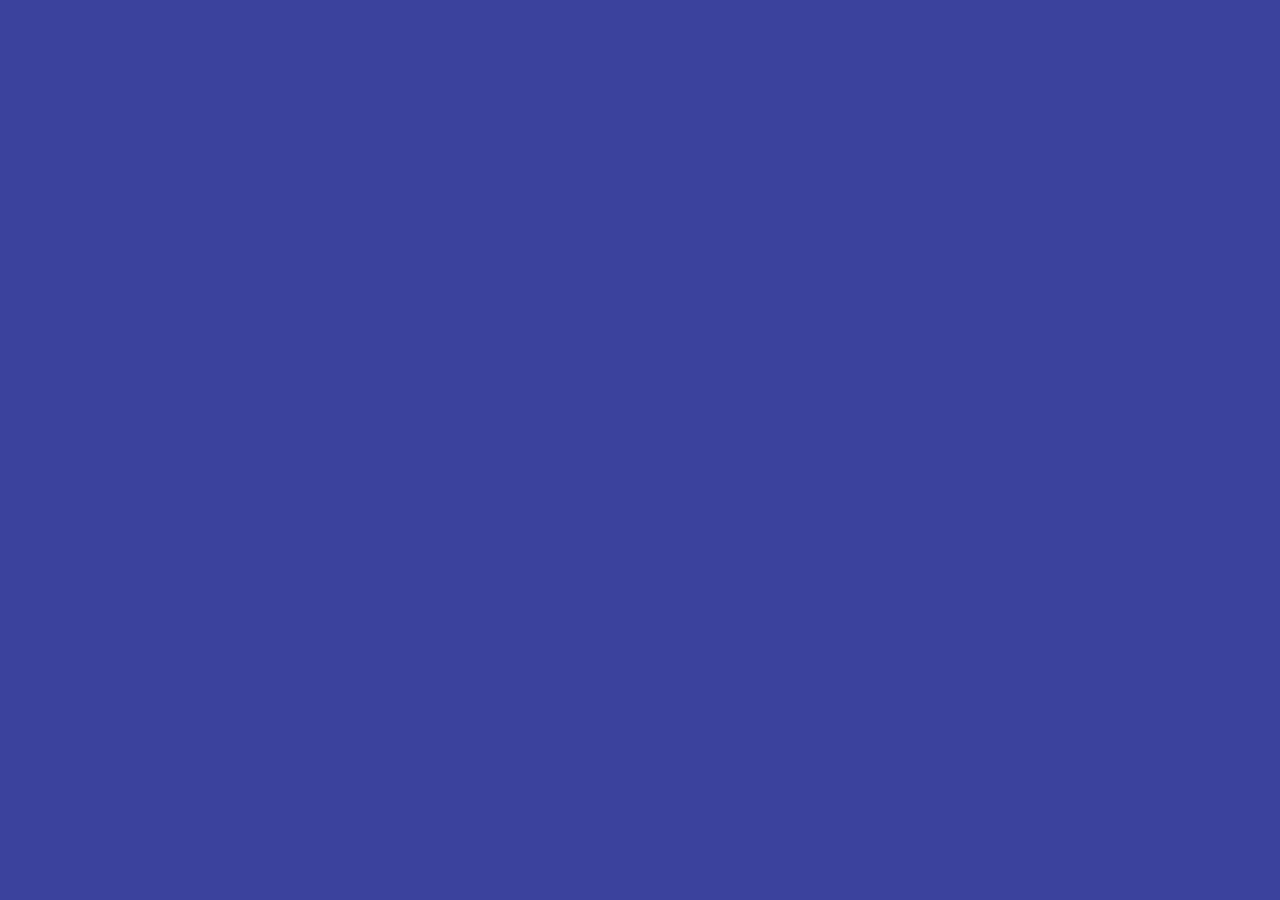
==== commit 275cac68: "Auto-generated commit" ====
--- a/index.html
+++ b/index.html
@@ -3,7 +3,7 @@
 <head>
   <meta charset="utf-8">
   <title>MyApp</title>
-  <base href="/">
+  <base href="/WeatherApp/">
   <meta name="viewport" content="width=device-width, initial-scale=1">
   <link rel="icon" type="image/x-icon" href="favicon.ico">
 <style>:root{--bs-blue:#0d6efd;--bs-indigo:#6610f2;--bs-purple:#6f42c1;--bs-pink:#d63384;--bs-red:#dc3545;--bs-orange:#fd7e14;--bs-yellow:#ffc107;--bs-green:#198754;--bs-teal:#20c997;--bs-cyan:#0dcaf0;--bs-black:#000;--bs-white:#fff;--bs-gray:#6c757d;--bs-gray-dark:#343a40;--bs-gray-100:#f8f9fa;--bs-gray-200:#e9ecef;--bs-gray-300:#dee2e6;--bs-gray-400:#ced4da;--bs-gray-500:#adb5bd;--bs-gray-600:#6c757d;--bs-gray-700:#495057;--bs-gray-800:#343a40;--bs-gray-900:#212529;--bs-primary:#0d6efd;--bs-secondary:#6c757d;--bs-success:#198754;--bs-info:#0dcaf0;--bs-warning:#ffc107;--bs-danger:#dc3545;--bs-light:#f8f9fa;--bs-dark:#212529;--bs-primary-rgb:13,110,253;--bs-secondary-rgb:108,117,125;--bs-success-rgb:25,135,84;--bs-info-rgb:13,202,240;--bs-warning-rgb:255,193,7;--bs-danger-rgb:220,53,69;--bs-light-rgb:248,249,250;--bs-dark-rgb:33,37,41;--bs-primary-text-emphasis:#052c65;--bs-secondary-text-emphasis:#2b2f32;--bs-success-text-emphasis:#0a3622;--bs-info-text-emphasis:#055160;--bs-warning-text-emphasis:#664d03;--bs-danger-text-emphasis:#58151c;--bs-light-text-emphasis:#495057;--bs-dark-text-emphasis:#495057;--bs-primary-bg-subtle:#cfe2ff;--bs-secondary-bg-subtle:#e2e3e5;--bs-success-bg-subtle:#d1e7dd;--bs-info-bg-subtle:#cff4fc;--bs-warning-bg-subtle:#fff3cd;--bs-danger-bg-subtle:#f8d7da;--bs-light-bg-subtle:#fcfcfd;--bs-dark-bg-subtle:#ced4da;--bs-primary-border-subtle:#9ec5fe;--bs-secondary-border-subtle:#c4c8cb;--bs-success-border-subtle:#a3cfbb;--bs-info-border-subtle:#9eeaf9;--bs-warning-border-subtle:#ffe69c;--bs-danger-border-subtle:#f1aeb5;--bs-light-border-subtle:#e9ecef;--bs-dark-border-subtle:#adb5bd;--bs-white-rgb:255,255,255;--bs-black-rgb:0,0,0;--bs-font-sans-serif:system-ui,-apple-system,"Segoe UI",Roboto,"Helvetica Neue","Noto Sans","Liberation Sans",Arial,sans-serif,"Apple Color Emoji","Segoe UI Emoji","Segoe UI Symbol","Noto Color Emoji";--bs-font-monospace:SFMono-Regular,Menlo,Monaco,Consolas,"Liberation Mono","Courier New",monospace;--bs-gradient:linear-gradient(180deg, rgba(255, 255, 255, .15), rgba(255, 255, 255, 0));--bs-body-font-family:var(--bs-font-sans-serif);--bs-body-font-size:1rem;--bs-body-font-weight:400;--bs-body-line-height:1.5;--bs-body-color:#212529;--bs-body-color-rgb:33,37,41;--bs-body-bg:#fff;--bs-body-bg-rgb:255,255,255;--bs-emphasis-color:#000;--bs-emphasis-color-rgb:0,0,0;--bs-secondary-color:rgba(33, 37, 41, .75);--bs-secondary-color-rgb:33,37,41;--bs-secondary-bg:#e9ecef;--bs-secondary-bg-rgb:233,236,239;--bs-tertiary-color:rgba(33, 37, 41, .5);--bs-tertiary-color-rgb:33,37,41;--bs-tertiary-bg:#f8f9fa;--bs-tertiary-bg-rgb:248,249,250;--bs-heading-color:inherit;--bs-link-color:#0d6efd;--bs-link-color-rgb:13,110,253;--bs-link-decoration:underline;--bs-link-hover-color:#0a58ca;--bs-link-hover-color-rgb:10,88,202;--bs-code-color:#d63384;--bs-highlight-color:#212529;--bs-highlight-bg:#fff3cd;--bs-border-width:1px;--bs-border-style:solid;--bs-border-color:#dee2e6;--bs-border-color-translucent:rgba(0, 0, 0, .175);--bs-border-radius:.375rem;--bs-border-radius-sm:.25rem;--bs-border-radius-lg:.5rem;--bs-border-radius-xl:1rem;--bs-border-radius-xxl:2rem;--bs-border-radius-2xl:var(--bs-border-radius-xxl);--bs-border-radius-pill:50rem;--bs-box-shadow:0 .5rem 1rem rgba(0, 0, 0, .15);--bs-box-shadow-sm:0 .125rem .25rem rgba(0, 0, 0, .075);--bs-box-shadow-lg:0 1rem 3rem rgba(0, 0, 0, .175);--bs-box-shadow-inset:inset 0 1px 2px rgba(0, 0, 0, .075);--bs-focus-ring-width:.25rem;--bs-focus-ring-opacity:.25;--bs-focus-ring-color:rgba(13, 110, 253, .25);--bs-form-valid-color:#198754;--bs-form-valid-border-color:#198754;--bs-form-invalid-color:#dc3545;--bs-form-invalid-border-color:#dc3545}*,:after,:before{box-sizing:border-box}@media (prefers-reduced-motion:no-preference){:root{scroll-behavior:smooth}}body{margin:0;font-family:var(--bs-body-font-family);font-size:var(--bs-body-font-size);font-weight:var(--bs-body-font-weight);line-height:var(--bs-body-line-height);color:var(--bs-body-color);text-align:var(--bs-body-text-align);background-color:var(--bs-body-bg);-webkit-text-size-adjust:100%;-webkit-tap-highlight-color:transparent}:root{--bs-breakpoint-xs:0;--bs-breakpoint-sm:576px;--bs-breakpoint-md:768px;--bs-breakpoint-lg:992px;--bs-breakpoint-xl:1200px;--bs-breakpoint-xxl:1400px}:root{--bs-btn-close-filter: }:root{--bs-carousel-indicator-active-bg:#fff;--bs-carousel-caption-color:#fff;--bs-carousel-control-icon-filter: }:root{--blue-1:#3C429E;--blue-2:#4C52AD;--yellow-1:#FAC742;--white:#FFF;--grey-1:#EDEDED;--shadow-dark:rgba(0,0,0,.3);--shadow-light:rgba(255,255,255,.1)}*{margin:0;padding:0;box-sizing:border-box}body{font-family:Verdana,Geneva,Tahoma,sans-serif;font-size:16px;width:100%;height:100vh;background-color:var(--blue-1);display:flex;justify-content:center;align-items:center}</style><link rel="stylesheet" href="styles-UFO3XT2J.css" media="print" onload="this.media='all'"><noscript><link rel="stylesheet" href="styles-UFO3XT2J.css"></noscript></head>
